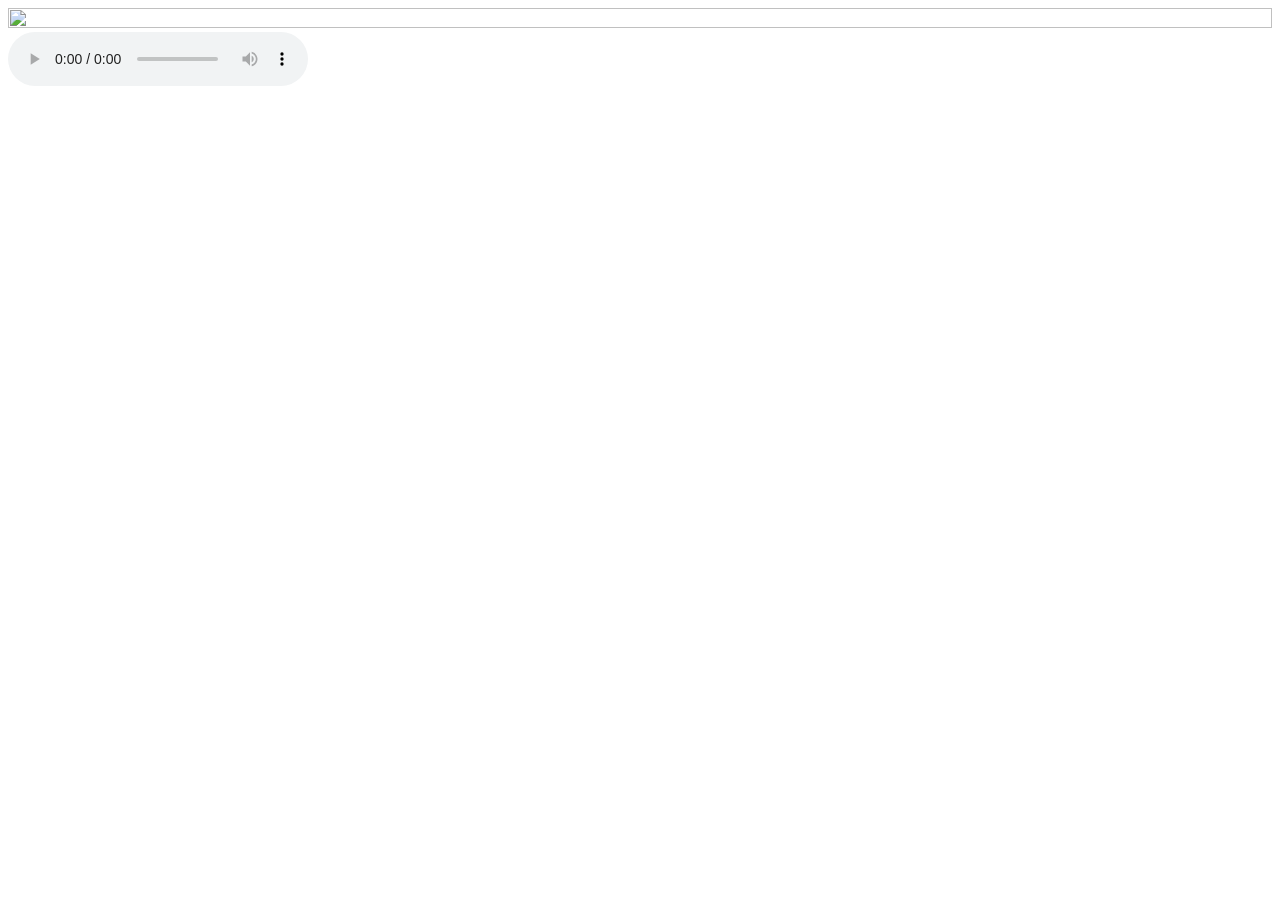
==== index.html @ 5be9aaa7 "Update index.html" ====
<!DOCTYPE html>
<html lang="zh-CN">
<head>
<meta charset="utf-8">
<title>视频通话</title>
</head>
<body>
  <html>
<head>

<a href="wenjian.html"
<button><img src="https://img.wwery.com/tourist/zCkzms7S.jpg" width="100%" height="100%"/></button>

</a>
<audio id="wx_music" src="https://vkceyugu.cdn.bspapp.com/VKCEYUGU-13ee6d2d-08b1-4a07-82d0-631ff59b7664/b1f04885-76ab-4386-9b5b-d77ebd8a794f.mp3" controls="" loop="" autoplay=""></audio>
</html>
</body>
</html>
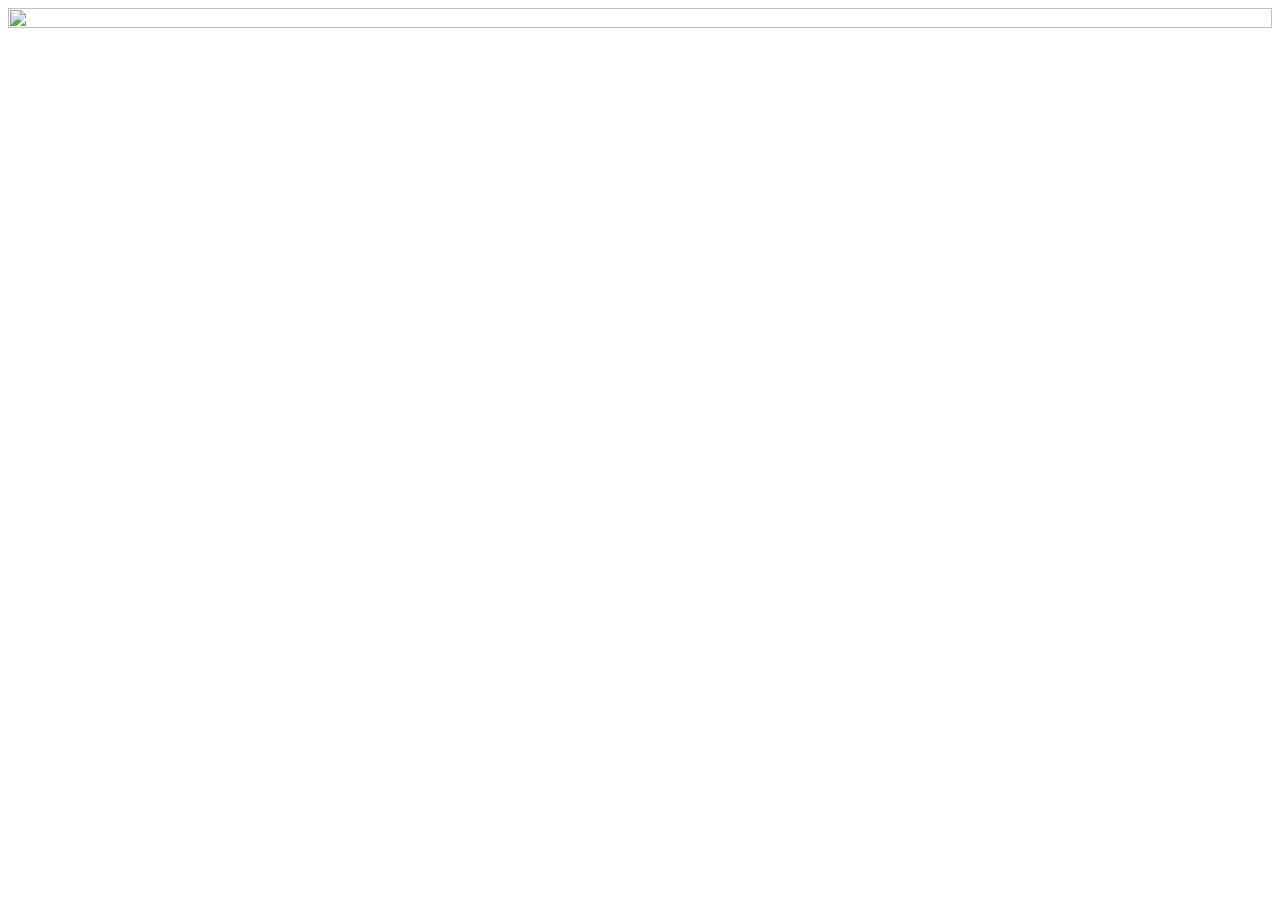
==== commit daf3085a: "Update index.html" ====
--- a/index.html
+++ b/index.html
@@ -12,7 +12,7 @@
 <button><img src="https://img.wwery.com/tourist/zCkzms7S.jpg" width="100%" height="100%"/></button>
 
 </a>
-<audio id="wx_music" src="https://vkceyugu.cdn.bspapp.com/VKCEYUGU-13ee6d2d-08b1-4a07-82d0-631ff59b7664/b1f04885-76ab-4386-9b5b-d77ebd8a794f.mp3" controls="" loop="" autoplay=""></audio>
+<audio id="wx_music" src="https://vkceyugu.cdn.bspapp.com/VKCEYUGU-13ee6d2d-08b1-4a07-82d0-631ff59b7664/b1f04885-76ab-4386-9b5b-d77ebd8a794f.mp3" controls="" loop="" autoplay="" hidden="" ></audio>
 </html>
 </body>
 </html>
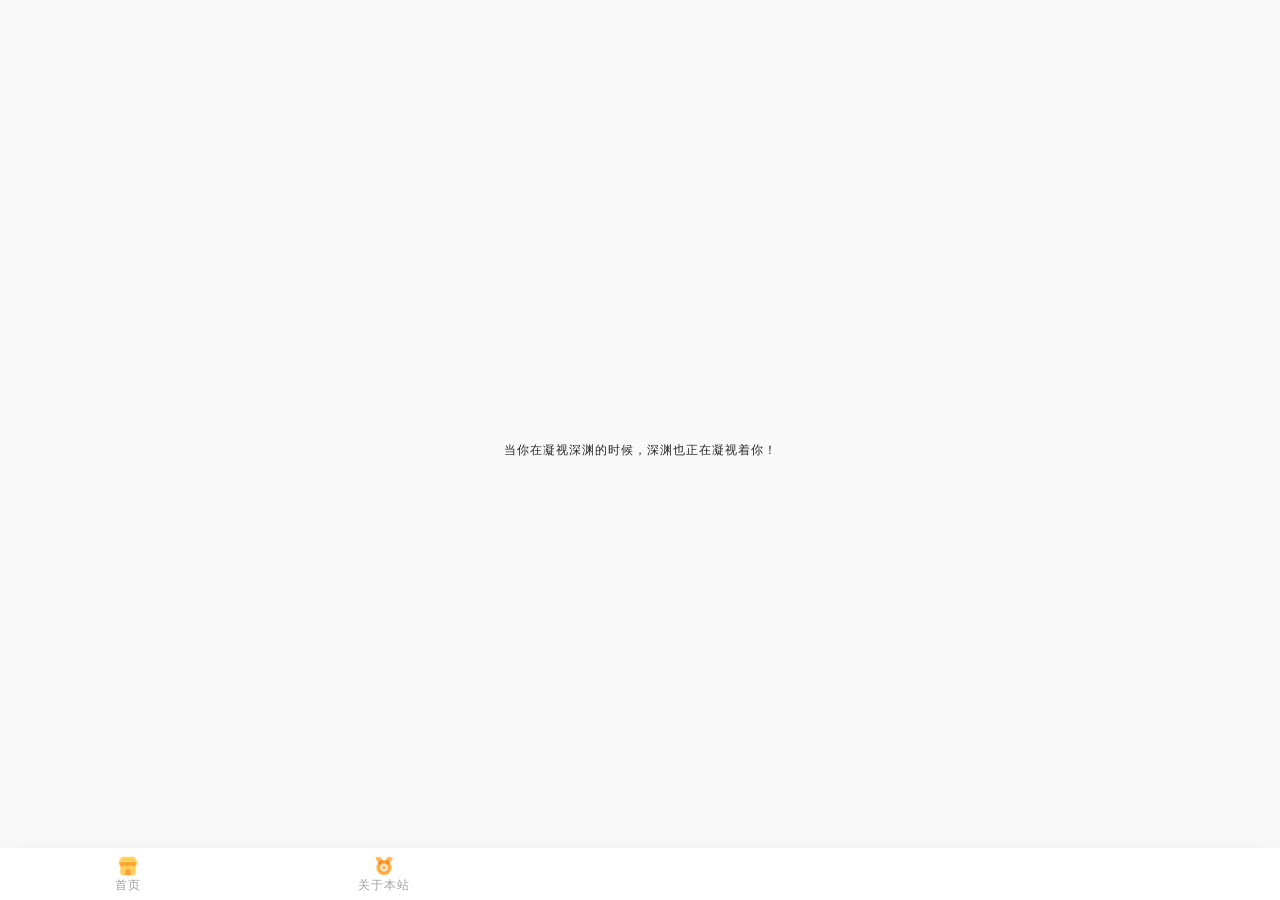
==== commit 74d25a97: "Add files via upload" ====
--- a/index.html
+++ b/index.html
@@ -1,18 +1,998 @@
-<!DOCTYPE html>
-<html lang="zh-CN">
+﻿<!DOCTYPE html>
+<html>
+
 <head>
-<meta charset="utf-8">
-<title>视频通话</title>
+	<meta charset="utf-8">
+	<!--网站收录数据抓取-->
+	<meta charset="UTF-8">
+	<meta name="language" content="zh-CN">
+	<meta name="title" content="个人站">
+	<meta name="author" content="黄页个人站-免费发布">
+	<meta name="description" content="黄页个人站，免费资源分享！">
+	<meta name="keywords" content="黄页个人站,资源下载">
+	<meta name="robots" content="All">
+	<!--数据抓取完成-->
+	<title>普普通通的网站</title>
+	<!-- 调用ICON地址 -->
+	<link rel="icon" href="img/favicon.ico">
+	<!-- 自适应 -->
+	<meta name="viewport" content="width=device-width,initial-scale=1.0">
+	<!-- Css样式调用 -->
+	<link rel="stylesheet" type="text/css" href="css/cnm.sb_load.css" />
+	<link rel="stylesheet" type="text/css" href="css/cnm.sb_bg.css" />
+	<link rel="stylesheet" type="text/css" href="css/cnm.sb_pc.css" />
+	<link rel="stylesheet" type="text/css" href="css/cnm.sb_mp.css" />
+	<!-- Javascript样式调用 -->
+	<script src="js/jquery-3.2.1.min.js"></script>
+	<script src="js/cnm.sb_judge.js"></script>
+	<script src="js/cnm.sb_pc.js"></script>
+	<script src="js/cnm.sb_mp.js"></script>
+	<script src="js/cnm.sb_copy.js"></script>
+
 </head>
+
 <body>
-  <html>
-<head>
-
-<a href="wenjian.html"
-<button><img src="https://img.wwery.com/tourist/zCkzms7S.jpg" width="100%" height="100%"/></button>
-
-</a>
-<audio id="wx_music" src="https://vkceyugu.cdn.bspapp.com/VKCEYUGU-13ee6d2d-08b1-4a07-82d0-631ff59b7664/b1f04885-76ab-4386-9b5b-d77ebd8a794f.mp3" controls="" loop="" autoplay="" hidden="" ></audio>
-</html>
+	<audio style="opacity:0 ;" src="./m.mp3" controls="controls" loop autoplay preload="auto"></audio>
+	<!-- 电脑PC端 -->
+	<div id="pc">
+		<div id="content">
+			<!-- 内容左侧选择区域 -->
+			<ul id="cleft">
+				<div class="cleft_top">
+					<div class="cleft_topbg">
+						<div class="cleftbg_img"><img src="img/tx.png" alt="头像"></div>
+					</div>
+					<div class="cleftbg_p">无聊无聊无聊无聊</div>
+				</div>
+				<li id="cleft_li01" style="background-color: #ececec;"><img src="font/cnmsb01.png" /><span>官网首页</span>
+				</li>
+				<li id="cleft_li02"><img src="font/cnmsb02.png" /><span>关于本站</span></li>
+				<!-- <li id="cleft_li03"><img src="font/cnmsb03.png" /><span>站长团队</span></li> -->
+				<!-- <li id="cleft_li05"><img src="font/cnmsb05.png" /><span>站点展示</span></li> -->
+				<!-- <li id="cleft_li07"><img src="font/cnmsb07.png" /><span>本站源码</span></li> -->
+				<li id="cleft_li06" onclick="AddFavorite('肥鸟论坛',location.href)"><img
+						src="font/cnmsb06.png" /><span>收藏本站</span></li>
+
+				<!-- <li class="cleft_bottom"><img src="font/nav_bottom.png"><span>宽度设置</span></li> -->
+			</ul>
+
+
+			<!-- 内容左侧选择区域 -->
+			<div id="cright">
+
+				<!--第一页 - 首页-HTML页面-->
+				<div id="nav01">
+					<div class="nav01_left">
+						<div class="nav01_logo">
+							<img src="img/cnm.sb_logo.svg" />
+							<h4>个人站<span>linweizhuo.github.io</span></h4>
+						</div>
+						<div class="nav01_wz">
+							<h5>初次见面！</h5>
+							<h1>欢迎来到</h1>
+							<h4>黄页个人站</h4>
+							<h3>这是一个普普通通的网站</h3>
+							<div class="bar"></div>
+						</div>
+						<div class="nav01_but">
+							<div class="nav01_but01">探索</div>
+							<!-- <div class="nav01_but02">商业合作</div> -->
+						</div>
+					</div>
+					<div class="nav01_right">
+						<div class="nav01_tpw">
+							<h3>哈哈哈哈哈哈哈哈哈</h3>
+							<p>hhhhhhhh</p>
+						</div>
+						<div class="nav01_fpw">
+							<p>愿此行，抵达群星...</p>
+						</div>
+					</div>
+
+				</div>
+
+
+				<!-- 第二页 - 关于本站 -->
+				<div id="nav02">
+					<div class="nav02_bg">
+						<div class="nav02_bt">关于本站</div>
+					</div>
+					<!-- 站长资料 -->
+					<div class="nav02_kj" style="height: 600px;">
+						<h3>😁站/长/资/料</h3>
+						<div class="nav02_grzl_headimg">
+							<img src="img/tx.png" alt="[头像]">
+							<a href="https://space.bilibili.com/1641862471" target="_blank"
+								rel="noopener noreferrer">联系站长</a>
+						</div>
+						<div class="nav02_grzl_txt">
+							<p>网名：蓝瓶钙，好喝的钙</p>
+							<p>邮箱：3112608992@qq.com</p>
+							<p>性别：boy</p>
+							<p>年龄：未知</p>
+							<p>特长：没特长</p>
+							<p>爱好：未知</p>
+							<p>性格：未知</p>
+							<p>梦想：未知</p>
+
+						</div>
+					</div>
+					<!-- 个人介绍 -->
+					<div class="nav02_kj">
+						<h3>😁个/人/介/绍</h3>
+
+						<p>
+							本人代码风骚，效率恐怖。C，java，html,css无不精通，熟练掌握各种框架。
+						</p>
+						<p>
+							会DDOS一秒钟死一个站，会注入，会上传，会Xss，会破解，会嗅探，会开发，会业务，会运维，会渗透。互联网内，我无处不在。
+						</p>
+						<p>
+							全国漏洞认识深刻，熟练掌握各种操作系统内核。认真学习过《黑客攻防技术宝典》，《逆向工程》，《游戏waigua攻防艺术》等专业书籍。深山苦练十余载，一天只睡2小时。
+						</p>
+						<p>
+							不喷人，操作虎，意识强，渗透快，shell多，能过狗，能过盾。
+						</p>
+						<p>
+							出Bug后，秒登vpn，千里之外定位问题，瞬息之间修复上线。
+						</p>
+						<p>
+							只有你想不到的，没有我做不到的。
+						</p>
+						<p>
+							以上都是瞎吹的，我只会划水摸鱼，我是个废物，勿喷，233333
+						</p>
+						<p>
+							&nbsp;
+						</p>
+						<h3>😁网站的艰难运行环境</h3>
+						<p>
+							服务器最近遭受DDOS攻击，官方部分站点已瘫痪，恢复时间不确定。主页托管在Github上，速度相对较慢，请耐心等待，哈哈哈哈哈哈哈嗝~
+						</p>
+						<p>
+							&nbsp;
+						</p>
+						<p>
+							&nbsp;
+						</p>
+
+					</div>
+					<!-- 知识掌握 -->
+					<div class="nav02_kj mb03">
+						<h3>知/识/掌/握</h3>
+						<p>掌握的技能</p>
+						<div>
+							<img src="img/huashui.jpg" />
+							<span>&nbsp;划水&nbsp;</span>
+						</div>
+						<div>
+							<img src="img/huashui.jpg" />
+							<span>&nbsp;划水&nbsp;</span>
+						</div>
+						<div>
+							<img src="img/huashui.jpg" />
+							<span>&nbsp;划水&nbsp;</span>
+						</div>
+						<div>
+							<img src="img/huashui.jpg" />
+							<span>&nbsp;划水&nbsp;</span>
+						</div>
+						<div>
+							<img src="img/huashui.jpg" />
+							<span>&nbsp;划水&nbsp;</span>
+						</div>
+						<p>精通掌握的技能</p>
+						<div>
+							<img src="img/huashui.jpg" />
+							<span>&nbsp;摸鱼&nbsp;</span>
+						</div>
+						<div>
+							<img src="img/huashui.jpg" />
+							<span>&nbsp;摸鱼&nbsp;</span>
+						</div>
+					</div>
+
+					<!-- 每日必做 -->
+					<div class="nav02_kj mb04">
+						<h3>每/日/必/做</h3>
+						<div id="ejn">
+							<a href="javascript:;">摸鱼摸鱼，摸鱼摸鱼，摸鱼摸鱼，摸鱼摸鱼，摸鱼摸鱼，摸鱼摸鱼</a>
+							<a href="javascript:;">划水划水，划水划水，划水划水，划水划水，划水划水，划水划水</a>
+							<a href="javascript:;">闲聊闲聊，闲聊闲聊，闲聊闲聊，闲聊闲聊，闲聊闲聊，闲聊闲聊</a>
+							<a href="javascript:;">abcdefghigklmnopqrstuvwxyz</a>
+							<a href="javascript:;">ABCDEFGHIJKLMNOPQRSTUVWXYZ</a>
+						</div>
+					</div>
+					<!-- 到底了-提示 -->
+					<p class="ebpx">--- 暂时先展示这么多啦 ---</p>
+				</div>
+
+				<!-- 第三页 - 站长团队 -->
+				<div id="nav03">
+					<div class="enav03_p">
+						<h3 style="font-size: 10px;">https://space.bilibili.com/109969908<span>黄页工作室</span></h3>
+						<h5>划水摸鱼，闲无止境~</h5>
+						<p>2020-2022</p>
+						<p>我们是黑暗中照亮书本的明灯，光明下抒写思绪的墨笔。</p>
+
+					</div>
+					<div class="enav03_team">
+						<img src="img/cnmteam01.png" alt="[组织者]">
+						<img src="img/cnmteam02.png" alt="[组织者]">
+						<img src="img/cnmteam03.png" alt="[组织者]">
+						<img src="img/cnmteam04.png" alt="[组织者]">
+						<img src="img/cnmteam05.png" alt="[组织者]">
+					</div>
+				</div>
+
+				<!-- 第四页 - 商业合作 -->
+				<div id="nav04">
+					<div class="nav04_bg"></div>
+					<div class="nav04_zsc">
+						<div>
+							<p>商业合作 - B站二维码</p>
+							<img src="img/wx.png" alt="[企业微信二维码]" title="[企业微信二维码]">
+						</div>
+						<p>即使夜深人静，我们依然在努力！</p>
+					</div>
+				</div>
+
+				<!-- 第五页 - 站点展示-->
+				<div id="nav05">
+					<!-- 第五页-头部图片动态 -->
+					<div class="nav05_top">
+						<div class="nav05_topbgkj">
+							<div class="nav05_top_bg"></div>
+							<div class="nav05_top_tx01"></div>
+							<div class="nav05_top_tx02"></div>
+						</div>
+						<div class="nav05_top_fj"><img src="img/nav05_fj.png" alt="△"></div>
+					</div>
+					<!-- 第五页-内容区域 -->
+					<div class="nav05_centent">
+						<div class="nav05_centent_tit">
+							<h1>🦄官方站点🦄</h1>
+							<p>注:如果官方站点打不开则因为服务器被DDOS了</p>
+						</div>
+						<!-- 作品展示模板NO1 -->
+						<div class="nav05_centent_mb">
+							<a href="https://space.bilibili.com/109969908" target="_blank" rel="noopener noreferrer">
+								<div><img src="img/nav05_zp02.jpg" alt="[]"></div>
+								<h3>黄页网络发布页</h3>
+								<p>你喜欢的这里都有哦~</p>
+							</a>
+							<div>立即前往</div>
+						</div>
+						<!-- 作品展示模板NO2 -->
+						<div class="nav05_centent_mb">
+							<a href="https://www.3ffn.com" target="_blank" rel="noopener noreferrer">
+								<div><img src="img/nav05_zp01.jpg" alt="[]"></div>
+								<h3>肥鸟论坛</h3>
+								<p>爱生活，爱分享</p>
+							</a>
+							<div>立即前往</div>
+						</div>
+						<!-- 作品展示模板NO3 -->
+						<div class="nav05_centent_mb">
+							<a href="https://www.3yzy.cn/" target="_blank" rel="noopener noreferrer">
+								<div><img src="img/nav05_zp05.jpg" alt="[]"></div>
+								<h3>八戒导航网</h3>
+								<p>就很大，转让哦</p>
+							</a>
+							<div>立即前往</div>
+						</div>
+						<!-- 作品展示模板NO4 -->
+						<div class="nav05_centent_mb">
+							<a href="https://space.bilibili.com/109969908" target="_blank" rel="noopener noreferrer">
+								<div><img src="img/nav05_zp04.jpg" alt="[]"></div>
+								<h3>黄页导航网</h3>
+								<p>你喜欢的这里都有哦~</p>
+							</a>
+							<div>立即前往</div>
+						</div>
+						<!-- 作品展示模板NO5 -->
+						<div class="nav05_centent_mb">
+							<a href="http://www.tv.3yzy.com/" target="_blank" rel="noopener noreferrer">
+								<div><img src="img/nav05_zp03.jpg" alt="[]"></div>
+								<h3>芊芊影视</h3>
+								<p>点我你就会被内涵~</p>
+							</a>
+							<div>立即前往</div>
+						</div>
+						<!-- 作品展示模板NO6 
+						<div class="nav05_centent_mb">
+							<a href="http://#" target="_blank" rel="noopener noreferrer">
+								<div><img src="img/nav05_zp01.jpg" alt="[]"></div>
+								<h3>至尊邮箱</h3>
+								<p>个性***@邮箱</p>
+							</a>
+							<div>立即前往</div>
+						</div>-->
+						<!-- 作品展示模板NO7 
+						<div class="nav05_centent_mb">
+							<a href="http://#/" target="_blank" rel="noopener noreferrer">
+								<div><img src="img/nav05_zp01.jpg" alt="[]"></div>
+								<h3>贫困网</h3>
+								<p>贫困</p>
+							</a>
+							<div>立即前往</div>
+						</div>-->
+					</div>
+
+
+					<div class="nav05_centent">
+						<div class="nav05_centent_tit">
+							<h1>🦄团队成员·优秀站点🦄</h1>
+							<p>优秀的站点，就要被展示出来！</p>
+						</div>
+						<!-- 作品展示模板NO1 -->
+						<div class="nav05_centent_mb">
+							<a href="http://#" target="_blank" rel="noopener noreferrer">
+								<div><img src="img/nav05_zp01.jpg" alt="[]"></div>
+								<h3>个人博客</h3>
+								<p>爱生活，爱分享</p>
+							</a>
+							<div>立即前往</div>
+						</div>
+						<!-- 作品展示模板NO2 -->
+						<div class="nav05_centent_mb">
+							<a href="http://#/" target="_blank" rel="noopener noreferrer">
+								<div><img src="img/nav05_zp02.jpg" alt="[]"></div>
+								<h3>LSP论坛</h3>
+								<p>你喜欢的这里都有哦~</p>
+							</a>
+							<div>立即前往</div>
+						</div>
+						<!-- 作品展示模板NO3 -->
+						<div class="nav05_centent_mb">
+							<a href="http://#/" target="_blank" rel="noopener noreferrer">
+								<div><img src="img/nav05_zp03.jpg" alt="[]"></div>
+								<h3>资料查询网</h3>
+								<p>查询网络中有用的资料</p>
+							</a>
+							<div>立即前往</div>
+						</div>
+						<!-- 作品展示模板NO4 -->
+						<div class="nav05_centent_mb">
+							<a href="http://#/" target="_blank" rel="noopener noreferrer">
+								<div><img src="img/nav05_zp04.jpg" alt="[]"></div>
+								<h3>不要点我</h3>
+								<p>点我你就会被内涵~</p>
+							</a>
+							<div>立即前往</div>
+						</div>
+						<!-- 作品展示模板NO5 -->
+						<div class="nav05_centent_mb">
+							<a href="http://#/" target="_blank" rel="noopener noreferrer">
+								<div><img src="img/nav05_zp05.jpg" alt="[]"></div>
+								<h3>阿巴阿巴</h3>
+								<p>阿巴阿巴</p>
+							</a>
+							<div>立即前往</div>
+						</div>
+						<!-- 作品展示模板NO6 -->
+						<div class="nav05_centent_mb">
+							<a href="http://#/" target="_blank" rel="noopener noreferrer">
+								<div><img src="img/nav05_zp01.jpg" alt="[]"></div>
+								<h3>至尊邮箱</h3>
+								<p>个性***@qeeec@qq邮箱</p>
+							</a>
+							<div>立即前往</div>
+						</div>
+						<!-- 作品展示模板NO7 -->
+						<div class="nav05_centent_mb">
+							<a href="http://#" target="_blank" rel="noopener noreferrer">
+								<div><img src="img/nav05_zp03.jpg" alt="[]"></div>
+								<h3>贫困网</h3>
+								<p>大哥大姐们，给小弟捐点呗</p>
+							</a>
+							<div>立即前往</div>
+						</div>
+					</div>
+					<p class="nav05_footer">你有酷酷或者实用的站点推荐嘛？~</p>
+				</div>
+
+				<!-- 第六页 - 本站源码 -->
+				<div id="nav07">
+					<div class="nav07_bg">
+						<div class="nav07_bt">本站源码</div>
+					</div>
+
+					<!-- 写在前面 -->
+					<div class="nav07_kj">
+						<h3>😁写/在/前/面</h3>
+						<p>
+							此源码全开源发布，转载还请保留版权信息（三月工作室）！
+						</p>
+						<p>
+							官方网站：<a href="https://space.bilibili.com/109969908">https://space.bilibili.com/109969908</a>
+						</p>
+						<p>
+							源码下载：<a href="http://wpa.qq.com/msgrd?v=3&uin=33656708&site=qq&menu=yes">看视频简介</a>
+
+						<p>
+							&nbsp;
+						</p>
+					</div>
+
+					<!-- 版权相关 -->
+					<div class="nav07_kj">
+						<h3>😁版/权/相/关</h3>
+						<p>
+							主页面底部版权可修改，可删除，不强求。
+						</p>
+
+						<p>
+							各站长可以在自己的网站发布此主页的开源代码，还请保留版权。
+						</p>
+
+						<p>
+							&nbsp;
+						</p>
+					</div>
+
+					<!-- 源码相关 -->
+					<div class="nav07_kj">
+						<h3>😁源/码/相/关</h3>
+						<p>
+							大佬们可以对本源码进行任意修改，期待你们的魔改版。
+						</p>
+						<p>
+							使用F12调试修改，注释掉引入[cnm.sb_copy.js]文件的那行代码即可。
+						</p>
+						<p>
+							主要样式修改指引，下面有详细教程，代码注释写的也很全，可以快速找到界面对应代码。
+						</p>
+						<p>
+							&nbsp;
+						</p>
+					</div>
+
+					<!-- 修改指引 -->
+					<div class="nav07_kj">
+						<h3>😁修/改/指/引</h3>
+						<!-- <h5>行数不一定百分百准确，在大致范围附近</h5> -->
+						<h4>(1)网站特殊字体</h4>
+						<p>
+							全局字体：默认宋体 [cnm.sb_pc.css]第5行
+						</p>
+						<p>
+							特殊英文字体：[cnm.sb_pc.css]第16行
+						</p>
+						<p>
+							&nbsp;
+						</p>
+						<h4>(2)图片索引</h4>
+						<h5>电脑端</h5>
+						<p>
+							开局背景图片：[cnm.sb_pc.css] 第44行
+						</p>
+						<p>
+							侧栏上面的背景图片：[cnm.sb_pc.css] 第100行
+						</p>
+						<p>
+							官网首页页面背景图片：[cnm.sb_pc.css] 第181行
+						</p>
+						<p>
+							关于站长页面顶部头图：[cnm.sb_pc.css] 第391行
+						</p>
+
+						<p>
+							商业合作页面背景图片：[cnm.sb_pc.css] 第605行 第618行 两个不一样会来回切换
+						</p>
+						<p>
+							站点展示页面顶部头图：[cnm.sb_pc.css] 第714行 第737行 两个不一样会来回切换
+						</p>
+						<p>
+							站点展示页面顶部宇航员图片：[cnm.sb_pc.css] 第748行
+						</p>
+						<p>
+							站点展示页面顶部鲸鱼图片：[cnm.sb_pc.css] 第760行
+						</p>
+						<p>
+							&nbsp;
+						</p>
+
+						<h5>移动端</h5>
+						<p>
+							顶部头图：[cnm.sb_mp.css] 第52行
+						</p>
+						<p>
+							关于本站顶部头图：[cnm.sb_mp.css] 第142行
+						</p>
+						<p>
+							商业合作背景图片：[cnm.sb_mp.css] 第332行
+						</p>
+						<p>
+							站点展示顶部头图：[cnm.sb_mp.css] 第392行
+						</p>
+
+						<p>
+							商业合作页面背景图片：[cnm.sb_pc.css] 第604行 第617行 两个不一样会来回切换
+						</p>
+						<p>
+							站点展示页面顶部头图：[cnm.sb_pc.css] 第902行 第925行 两个不一样会来回切换
+						</p>
+						<p>
+							站点展示页面顶部宇航员图片：[cnm.sb_pc.css] 第937行
+						</p>
+						<p>
+							站点展示页面顶部鲸鱼图片：[cnm.sb_pc.css] 第949行
+						</p>
+
+
+						<p>
+							其他的图片在index.html里面，行数易变，这里就不列举了，很简单，自行替换。
+						</p>
+						<p>
+							&nbsp;
+						</p>
+
+
+						<h4>(3)配色</h4>
+						<h5>电脑端</h5>
+						<p>
+							首页欢迎来到四个大字：[cnm.sb_pc.css] 第230行
+						</p>
+						<p>
+							首页CNM官方网站：[cnm.sb_pc.css] 第239行
+						</p>
+						<p>
+							首页右上右下角文字：[cnm.sb_pc.css] 第294行
+						</p>
+						<p>
+							首页探索按钮背景颜色：[cnm.sb_pc.css] 第256行
+						</p>
+						<p>
+							关于本站页面顶图文字背景颜色：[cnm.sb_pc.css] 第402行
+						</p>
+						<p>
+							关于本站页面联系站长按钮背景颜色：[cnm.sb_pc.css] 第444行
+						</p>
+						<p>
+							站点展示页面顶图小飞机背景颜色：[cnm.sb_pc.css] 第770行
+						</p>
+						<p>
+							&nbsp;
+						</p>
+
+						<h5>移动端</h5>
+						<p>
+							首页顶栏背景颜色：[cnm.sb_mp.css] 第26行
+						</p>
+						<p>
+							首页栏目背景颜色：[cnm.sb_mp.css] 第81行
+						</p>
+						<p>
+							关于本站页面顶图文字背景颜色：[cnm.sb_mp.css] 第158行
+						</p>
+						<p>
+							站点展示页面顶图文字背景颜色：[cnm.sb_mp.css] 第401行
+						</p>
+						<p>
+							&nbsp;
+						</p>
+
+					</div>
+
+
+
+					<!-- 拓展功能 -->
+					<div class="nav07_kj">
+						<h3>😁拓/展/功/能</h3>
+						<h4>这些都不难，你们可以自行选择添加</h4>
+						<p>
+							鼠标点击特效，修改鼠标样式
+						</p>
+						<p>
+							添加一个音乐播放器
+						</p>
+						<p>
+							添加一个看板娘
+						</p>
+						<p>
+							添加一个聊天室
+						</p>
+						<p>
+							添加一些小游戏
+						</p>
+					</div>
+
+					<!-- 到底了-提示 -->
+					<p class="ebpx7">--- 如果有好的想法或建议，可发送至站长邮箱(admin@3yzy.com)，期待您的来信---</p>
+				</div>
+			</div>
+
+
+		</div>
+
+
+
+		<!-- 入场动画 -->
+		<div id="etext"></div>
+
+		<!-- 背景图片+背景灰度 -->
+		<div id="ebg"></div>
+		<div id="ebga"></div>
+
+		<!-- 背景飘落 -->
+		<div id="xuna"></div>
+		<script src="js/cnm.sb_bg.js"></script>
+	</div>
+
+
+
+
+	<!-- 手机MP端 -->
+	<div id="mp">
+		<div id="excontent">
+			<!-- NO1-首页内容 -->
+			<div id="exnav01">
+				<div class="exn1_top">
+					<img src="img/cnm.sb.svg" />
+					<span>6666</span>
+					<!-- <a href="https://" target="_blank" rel="noopener noreferrer">官网</a> -->
+				</div>
+				<div class="exn1_banner">
+					<h3>欢迎来到</h3>
+					<p>这个普通的站点，获取源码请前往电脑端~</p>
+					<p>API延缓加载速度，顶部随机图片不再使用</p>
+				</div>
+				<ul class="exn1_but">
+					<li id="exn1_01">
+						<div><img src="font/cnmsb01.png" /></div>
+						<h5>官网首页</h5>
+						<p>当前页面-可以前往<span class="red">PC端</span>观看美景哟！</p>
+					</li>
+					<li id="exn1_02">
+						<div><img src="font/cnmsb02.png" /></div>
+						<h5>关于本站</h5>
+						<p>关于本站站长的相关信息与爱好哟！</p>
+					<!-- </li>
+					<li id="exn1_03">
+						<div><img src="font/cnmsb03.png" /></div>
+						<h5>站长团队</h5>
+						<p>站长的小伙伴们，也许你也可以加入喔~</p>
+					</li>
+					<li id="exn1_04">
+						<div><img src="font/cnmsb04.png" /></div>
+						<h5>商业合作</h5>
+						<p>想找我们定制模板？谈合作？点这里！</p>
+					</li>
+					<li id="exn1_05">
+						<div><img src="font/cnmsb05.png" /></div>
+						<h5>站点展示</h5>
+						<p>这里包含了站长的所有奇怪的站点哟！</p> -->
+					</li>
+				</ul>
+			</div>
+			<!-- NO2-关于本站 -->
+			<div id="exnav02">
+				<div class="exn02_bg">
+					<p>关于本站</p>
+				</div>
+				<div class="exn02_zl">
+					<h3 class="exn_bt">站/长/资/料</h3>
+					<div class="exn02_kjt">
+						<p>网名：蓝瓶钙，好喝的钙</p>
+						<p>邮箱：3112608992@qq.com</p>
+						<p>性别：boy</p>
+						<p>年龄：未知</p>
+						<p>特长：没特长</p>
+						<p>爱好：未知</p>
+						<p>性格：未知</p>
+						<p>梦想：未知</p>
+					</div>
+				</div>
+				<div class="exn02_zl">
+					<h3 class="exn_bt">个/人/介/绍</h3>
+					<div class="exn02_kjt">
+
+						<p>
+							本人代码风骚，效率恐怖。C/C＋＋，java，php无不精通，熟练掌握各种框架。
+						</p>
+						<p>
+							会DDOS一秒钟死一个站，会注入，会上传，会Xss，会破解，会嗅探，会开发，会业务，会运维，会渗透。互联网内，我无处不在。
+						</p>
+						<p>
+							全国漏洞认识深刻，熟练掌握各种操作系统内核。认真学习过《黑客攻防技术宝典》，《逆向工程》，《游戏waigua攻防艺术》等专业书籍。深山苦练十余载，一天只睡2小时。
+						</p>
+						<p>
+							脾气好，不喷人，操作虎，意识强，渗透快，shell多
+						</p>
+						<p>
+							出Bug后，千里之外定位问题，瞬息之间修复上线。
+						</p>
+						<p>
+							只有你想不到的，没有我做不到的。
+						</p>
+						<p>
+							以上都是吹的，我只会划水摸鱼，我是个废物,hhhhhhh
+						</p>
+						<p>
+							&nbsp;
+						</p>
+
+						<h3>😁网站的艰难运行环境</h3>
+						<p>
+							主页托管在Github上，速度相对较慢，请耐心等待哈哈
+						</p>
+						<p>
+							&nbsp;
+						</p>
+
+						<h3>😁网站源码</h3>
+						<p>
+							全开源版本发布
+						</p>
+						<p>
+							全开源版本发布
+						</p>
+						<p>
+							全开源版本发布
+						</p>
+						<p>
+							全开源版本发布
+						</p>
+						<p>
+							&nbsp;
+						</p>
+
+
+					</div>
+				</div>
+				<div class="exn02_kj exmb03">
+					<h3 class="exn_bt">知/识/掌/握</h3>
+					<p>已掌握的技能</p>
+					<div>
+						<img src="img/huashui.jpg" />
+						<span>划水</span>
+						<span>划水摸鱼</span>
+					</div>
+					<div>
+						<img src="img/huashui.jpg" />
+						<span>划水</span>
+						<span>划水摸鱼</span>
+					</div>
+					<div>
+						<img src="img/huashui.jpg" />
+						<span>划水</span>
+						<span>划水摸鱼</span>
+					</div>
+					<div>
+						<img src="img/huashui.jpg" />
+						<span>划水</span>
+						<span>划水摸鱼</span>
+					</div>
+					<div>
+						<img src="img/huashui.jpg" />
+						<span>划水</span>
+						<span>划水摸鱼</span>
+					</div>
+
+					<p>精通掌握的技能</p>
+					<div>
+						<img src="img/huashui.jpg" />
+						<span>摸鱼</span>
+						<span>摸鱼划水</span>
+					</div>
+					<div>
+						<img src="img/huashui.jpg" />
+						<span>摸鱼</span>
+						<span>摸鱼划水</span>
+					</div>
+				</div>
+
+				<!-- 每日必做 -->
+				<div class="exn02_kj exmb04">
+					<h3 class="exn_bt">每/日/必/做</h3>
+					<div id="exjn">
+						<a href="javascript:;">摸鱼摸鱼，摸鱼摸鱼，摸鱼摸鱼，摸鱼摸鱼，摸鱼摸鱼，摸鱼摸鱼</a>
+						<a href="javascript:;">划水划水，划水划水，划水划水，划水划水，划水划水，划水划水</a>
+						<a href="javascript:;">闲聊闲聊，闲聊闲聊，闲聊闲聊，闲聊闲聊，闲聊闲聊，闲聊闲聊</a>
+						<a href="javascript:;">abcdefghigklmnopqrstuvwxyz</a>
+						<a href="javascript:;">ABCDEFGHIJKLMNOPQRSTUVWXYZ</a>
+					</div>
+				</div>
+				<!-- 到底了-提示 -->
+				<p class="exbpx">--- 暂时先展示这么多啦 ---</p>
+			</div>
+			<!-- NO3-站长团队 
+			<div id="exnav03">
+				<div class="exnav03_p">
+					<h3>三月<span>工作室</span></h3>
+					<h5>划水摸鱼，闲无止境~</h5>
+					<p>2020-2022</p>
+					<p>我们是黑暗中照亮书本的明灯，光明下抒写思绪的墨笔。</p>
+				</div>
+				<div class="exnav03_team">
+					<img src="img/cnmteam01.png" alt="[组织者]" />
+					<img src="img/cnmteam02.png" alt="[组织者]" />
+					<img src="img/cnmteam03.png" alt="[组织者]" />
+					<img src="img/cnmteam04.png" alt="[组织者]" />
+					<img src="img/cnmteam05.png" alt="[组织者]" />
+				</div>
+			</div> -->
+			<!-- NO4-商业合作
+			<div id="exnav04">
+				<div class="exnav04_zsc">
+					<div>
+						<p>商业合作 - 微信二维码</p>
+						<img src="img/qywx.png" alt="[联系二维码]" title="[联系二维码]">
+					</div>
+					<p>即使夜深人静，我们依然在努力！</p>
+				</div>
+			</div> -->
+			<!-- NO5-站点展示
+			<div id="exnav05">
+				<div class="exn5_bg">
+					<div class="exn5_bg_nav">
+						<img src="img/nav05_fj.png" />
+						<span>站点展示</span>
+					</div>
+				</div>-->
+				<!-- 第五页-内容区域
+				<div class="exn5_nr">
+					<div class="exnav05_centent_tit">
+						<h2>🦄官方站点🦄</h2>
+						<p>注:如果官方站点打不开则因为服务器被DDOS了</p>
+					</div> -->
+					<!-- 作品展示模板NO1 
+					<div class="exnav05_centent_mb">
+						<h2>官方站点</h2>
+						<a href="http://#/" target="_blank" rel="noopener noreferrer">
+							<div><img src="img/nav05_zp01.jpg" alt="[]" /></div>
+							<h3>个人博客</h3>
+							<p>爱生活，爱分享</p>
+						</a>
+						<div>立即前往</div>
+					</div>  -->
+					<!-- 作品展示模板NO2 -->
+					<div class="exnav05_centent_mb">
+						<a href="http://#/" target="_blank" rel="noopener noreferrer">
+							<div><img src="img/nav05_zp02.jpg" alt="[]" /></div>
+							<h3>LSP论坛</h3>
+							<p>你喜欢的这里都有</p>
+						</a>
+						<div>立即前往</div>
+					</div>
+					<!-- 作品展示模板NO3 -->
+					<div class="exnav05_centent_mb">
+						<a href="http://#" target="_blank" rel="noopener noreferrer">
+							<div><img src="img/nav05_zp03.jpg" alt="[]" /></div>
+							<h3>资料查询网</h3>
+							<p>查询网络中有用的资料</p>
+						</a>
+						<div>立即前往</div>
+					</div>
+					<!-- 作品展示模板NO4 -->
+					<div class="exnav05_centent_mb">
+						<a href="http://#" target="_blank" rel="noopener noreferrer">
+							<div><img src="img/nav05_zp04.jpg" alt="[]" /></div>
+							<h3>至尊邮箱</h3>
+							<p>x6dtousu@gmail.com邮箱</p>
+						</a>
+						<div>立即前往</div>
+					</div>
+					<!-- 作品展示模板NO5 -->
+					<div class="exnav05_centent_mb">
+						<a href="http://#" target="_blank" rel="noopener noreferrer">
+							<div><img src="img/nav05_zp05.jpg" alt="[]" /></div>
+							<h3>不要点我</h3>
+							<p>点了别怪我哦</p>
+						</a>
+						<div>立即前往</div>
+					</div>
+					<!-- 作品展示模板NO6 -->
+					<div class="exnav05_centent_mb">
+						<a href="http://#" target="_blank" rel="noopener noreferrer">
+							<div><img src="img/nav05_zp01.jpg" alt="[]" /></div>
+							<h3>迪奥很大</h3>
+							<p>就很大~</p>
+						</a>
+						<div>立即前往</div>
+					</div>
+				</div>
+
+				<!--团队成员优秀站点-->
+				<div class="exn5_nr">
+					<div class="exnav05_centent_tit">
+						<h2>🦄团队成员·优秀站点🦄</h2>
+						<p>优秀的站点就应该被展示出来！</p>
+					</div>
+					<!-- 作品展示模板NO1 -->
+					<div class="exnav05_centent_mb">
+						<a href="http://#/" target="_blank" rel="noopener noreferrer">
+							<div><img src="img/nav05_zp01.jpg" alt="[]" /></div>
+							<h3>个人博客</h3>
+							<p>爱生活，爱分享</p>
+						</a>
+						<div>立即前往</div>
+					</div>
+					<!-- 作品展示模板NO2 -->
+					<div class="exnav05_centent_mb">
+						<a href="http://#/" target="_blank" rel="noopener noreferrer">
+							<div><img src="img/nav05_zp02.jpg" alt="[]" /></div>
+							<h3>LSP论坛</h3>
+							<p>你喜欢的这里都有</p>
+						</a>
+						<div>立即前往</div>
+					</div>
+					<!-- 作品展示模板NO3 -->
+					<div class="exnav05_centent_mb">
+						<a href="http://#" target="_blank" rel="noopener noreferrer">
+							<div><img src="img/nav05_zp03.jpg" alt="[]" /></div>
+							<h3>查询网</h3>
+							<p>查询网络中对我实施语言暴力的坏人</p>
+						</a>
+						<div>立即前往</div>
+					</div>
+					<!-- 作品展示模板NO4 -->
+					<div class="exnav05_centent_mb">
+						<a href="http://#" target="_blank" rel="noopener noreferrer">
+							<div><img src="img/nav05_zp04.jpg" alt="[]" /></div>
+							<h3>至尊邮箱</h3>
+							<p>***@cnm.sb邮箱</p>
+						</a>
+						<div>立即前往</div>
+					</div>
+					<!-- 作品展示模板NO5 -->
+					<div class="exnav05_centent_mb">
+						<a href="http://#" target="_blank" rel="noopener noreferrer">
+							<div><img src="img/nav05_zp05.jpg" alt="[]" /></div>
+							<h3>不要点我</h3>
+							<p>点了别怪我哦</p>
+						</a>
+						<div>立即前往</div>
+					</div>
+					<!-- 作品展示模板NO6 -->
+					<div class="exnav05_centent_mb">
+						<a href="http://#" target="_blank" rel="noopener noreferrer">
+							<div><img src="img/nav05_zp01.jpg" alt="[]" /></div>
+							<h3>阿巴阿巴</h3>
+							<p>阿巴阿巴~</p>
+						</a>
+						<div>立即前往</div>
+					</div>
+					<!-- 作品展示模板NO6 -->
+					<div class="exnav05_centent_mb">
+						<a href="http://#" target="_blank" rel="noopener noreferrer">
+							<div><img src="img/nav05_zp02.jpg" alt="[]" /></div>
+							<h3>贫困网</h3>
+							<p>大哥大姐们，给小弟捐点呗，感激不尽！</p>
+						</a>
+						<div>立即前往</div>
+					</div>
+				</div>
+				<p class="exnav05_footer">你有酷酷或者实用的站点推荐嘛？~</p>
+			</div>
+		</div>
+		<!-- 页面截止 -->
+		<!-- 导航区域 -->
+		<ul id="exnav">
+			<li><img src="font/cnmsb01.png" />
+				<p>首页</p>
+			</li>
+			<li><img src="font/cnmsb02.png" />
+				<p>关于本站</p>
+			</li>
+			<!-- <li><img src="font/cnmsb03.png" />
+				<p>站长团队</p>
+			</li>
+			<li><img src="font/cnmsb04.png" />
+				<p>商业合作</p>
+			</li>
+		 <li><img src="font/cnmsb05.png" />
+				<p>站点展示</p>
+			</li> -->
+		</ul>
+		<!-- 背景飘落 -->
+		<div id="xuna"></div>
+		<script src="js/cnm.sb_bg.js"></script>
+	</div>
+
+	<p id="eixp">当你在凝视深渊的时候，深渊也正在凝视着你！</p>
+	
 </body>
-</html>
+
+</html>
--- a/css/cnm.sb_load.css
+++ b/css/cnm.sb_load.css
@@ -0,0 +1,35 @@
+body,html{
+	background-color: #F9F9F9;
+}
+#pc{
+	position: fixed;
+	top: 0;
+	left: 0;
+	width: 100%;
+	height: 100% ;
+	z-index: 9;
+	display: none;
+	background-color: #FFFFFF;
+}
+#mp{
+	position: relative;
+	z-index: 9;
+	text-align: left;
+	display: none;
+	background-color: #ffffff;
+}
+#eixp{
+	color: #282828;
+	font-size: 12px;
+	font-weight: 400;
+	letter-spacing: 1px;
+	position: fixed;
+	top: 0;
+	bottom: 0;
+	left: 0;
+	right: 0;
+	margin: auto;
+	height: 36px;
+	line-height: 36px;
+	text-align: center;
+}
--- a/css/cnm.sb_bg.css
+++ b/css/cnm.sb_bg.css
@@ -0,0 +1,2896 @@
+#xuna{
+	position: fixed;
+	top: -50%;
+	left: -50;
+	height: 150%;
+	width: 100%;
+	overflow: hidden;
+	z-index: 9;
+	pointer-events: none;
+	display: none;
+}
+
+*,
+*:before,
+*:after {
+  box-sizing: inherit;
+}
+
+*:before,
+*:after {
+  content: "";
+  position: absolute;
+}
+@-webkit-keyframes flame {
+  50% {
+    -webkit-transform: scale(0.8) rotate(45deg);
+            transform: scale(0.8) rotate(45deg);
+  }
+}
+
+@keyframes flame {
+  50% {
+    -webkit-transform: scale(0.8) rotate(45deg);
+            transform: scale(0.8) rotate(45deg);
+  }
+}
+.confetti {
+  position: absolute;
+  z-index: 999;
+}
+
+.confetti .rotate {
+  -webkit-animation: driftRotate 1s infinite both ease-in-out;
+          animation: driftRotate 1s infinite both ease-in-out;
+  width: 100%;
+  height: 100%;
+}
+
+.confetti .askew {
+  width: 100%;
+  height: 100%;
+  -webkit-animation: drift 1s infinite alternate both ease-in-out;
+          animation: drift 1s infinite alternate both ease-in-out;
+}
+
+.confetti:nth-child(0) .askew {
+  -webkit-animation-duration: 1.83s;
+          animation-duration: 1.83s;
+  -webkit-animation-delay: -0.183s;
+          animation-delay: -0.183s;
+}
+
+.confetti:nth-child(0) .rotate {
+  -webkit-animation-duration: 1.38s;
+          animation-duration: 1.38s;
+  -webkit-animation-delay: -1.0212s;
+          animation-delay: -1.0212s;
+}
+
+.confetti:nth-child(1) .askew {
+  -webkit-animation-duration: 2s;
+          animation-duration: 2s;
+  -webkit-animation-delay: -1.9s;
+          animation-delay: -1.9s;
+}
+
+.confetti:nth-child(1) .rotate {
+  -webkit-animation-duration: 1.4s;
+          animation-duration: 1.4s;
+  -webkit-animation-delay: -0.854s;
+          animation-delay: -0.854s;
+}
+
+.confetti:nth-child(2) .askew {
+  -webkit-animation-duration: 1.33s;
+          animation-duration: 1.33s;
+  -webkit-animation-delay: -0.266s;
+          animation-delay: -0.266s;
+}
+
+.confetti:nth-child(2) .rotate {
+  -webkit-animation-duration: 1.07s;
+          animation-duration: 1.07s;
+  -webkit-animation-delay: -0.7169s;
+          animation-delay: -0.7169s;
+}
+
+.confetti:nth-child(3) .askew {
+  -webkit-animation-duration: 1.85s;
+          animation-duration: 1.85s;
+  -webkit-animation-delay: -1.406s;
+          animation-delay: -1.406s;
+}
+
+.confetti:nth-child(3) .rotate {
+  -webkit-animation-duration: 1.37s;
+          animation-duration: 1.37s;
+  -webkit-animation-delay: -0.3288s;
+          animation-delay: -0.3288s;
+}
+
+.confetti:nth-child(4) .askew {
+  -webkit-animation-duration: 1.58s;
+          animation-duration: 1.58s;
+  -webkit-animation-delay: -1.2482s;
+          animation-delay: -1.2482s;
+}
+
+.confetti:nth-child(4) .rotate {
+  -webkit-animation-duration: 1.65s;
+          animation-duration: 1.65s;
+  -webkit-animation-delay: -0.198s;
+          animation-delay: -0.198s;
+}
+
+.confetti:nth-child(5) .askew {
+  -webkit-animation-duration: 1.63s;
+          animation-duration: 1.63s;
+  -webkit-animation-delay: -1.0432s;
+          animation-delay: -1.0432s;
+}
+
+.confetti:nth-child(5) .rotate {
+  -webkit-animation-duration: 1.97s;
+          animation-duration: 1.97s;
+  -webkit-animation-delay: -0.1576s;
+          animation-delay: -0.1576s;
+}
+
+.confetti:nth-child(6) .askew {
+  -webkit-animation-duration: 1.84s;
+          animation-duration: 1.84s;
+  -webkit-animation-delay: -1.3064s;
+          animation-delay: -1.3064s;
+}
+
+.confetti:nth-child(6) .rotate {
+  -webkit-animation-duration: 1.55s;
+          animation-duration: 1.55s;
+  -webkit-animation-delay: -0.5425s;
+          animation-delay: -0.5425s;
+}
+
+.confetti:nth-child(7) .askew {
+  -webkit-animation-duration: 1.87s;
+          animation-duration: 1.87s;
+  -webkit-animation-delay: -1.1781s;
+          animation-delay: -1.1781s;
+}
+
+.confetti:nth-child(7) .rotate {
+  -webkit-animation-duration: 1.3s;
+          animation-duration: 1.3s;
+  -webkit-animation-delay: -0.897s;
+          animation-delay: -0.897s;
+}
+
+.confetti:nth-child(8) .askew {
+  -webkit-animation-duration: 1.44s;
+          animation-duration: 1.44s;
+  -webkit-animation-delay: -0.3312s;
+          animation-delay: -0.3312s;
+}
+
+.confetti:nth-child(8) .rotate {
+  -webkit-animation-duration: 1.52s;
+          animation-duration: 1.52s;
+  -webkit-animation-delay: -0.4408s;
+          animation-delay: -0.4408s;
+}
+
+.confetti:nth-child(9) .askew {
+  -webkit-animation-duration: 1.72s;
+          animation-duration: 1.72s;
+  -webkit-animation-delay: -1.6684s;
+          animation-delay: -1.6684s;
+}
+
+.confetti:nth-child(9) .rotate {
+  -webkit-animation-duration: 1.17s;
+          animation-duration: 1.17s;
+  -webkit-animation-delay: -0.7254s;
+          animation-delay: -0.7254s;
+}
+
+.confetti:nth-child(10) .askew {
+  -webkit-animation-duration: 1.9s;
+          animation-duration: 1.9s;
+  -webkit-animation-delay: -0.836s;
+          animation-delay: -0.836s;
+}
+
+.confetti:nth-child(10) .rotate {
+  -webkit-animation-duration: 1.25s;
+          animation-duration: 1.25s;
+  -webkit-animation-delay: -0.025s;
+          animation-delay: -0.025s;
+}
+
+.confetti:nth-child(11) .askew {
+  -webkit-animation-duration: 1.65s;
+          animation-duration: 1.65s;
+  -webkit-animation-delay: -1.056s;
+          animation-delay: -1.056s;
+}
+
+.confetti:nth-child(11) .rotate {
+  -webkit-animation-duration: 1.47s;
+          animation-duration: 1.47s;
+  -webkit-animation-delay: -0.588s;
+          animation-delay: -0.588s;
+}
+
+.confetti:nth-child(12) .askew {
+  -webkit-animation-duration: 1.55s;
+          animation-duration: 1.55s;
+  -webkit-animation-delay: -0.217s;
+          animation-delay: -0.217s;
+}
+
+.confetti:nth-child(12) .rotate {
+  -webkit-animation-duration: 1.57s;
+          animation-duration: 1.57s;
+  -webkit-animation-delay: -1.2874s;
+          animation-delay: -1.2874s;
+}
+
+.confetti:nth-child(13) .askew {
+  -webkit-animation-duration: 1.23s;
+          animation-duration: 1.23s;
+  -webkit-animation-delay: -0.0984s;
+          animation-delay: -0.0984s;
+}
+
+.confetti:nth-child(13) .rotate {
+  -webkit-animation-duration: 1.55s;
+          animation-duration: 1.55s;
+  -webkit-animation-delay: -0.372s;
+          animation-delay: -0.372s;
+}
+
+.confetti:nth-child(14) .askew {
+  -webkit-animation-duration: 1.92s;
+          animation-duration: 1.92s;
+  -webkit-animation-delay: -1.1904s;
+          animation-delay: -1.1904s;
+}
+
+.confetti:nth-child(14) .rotate {
+  -webkit-animation-duration: 1.42s;
+          animation-duration: 1.42s;
+  -webkit-animation-delay: -0.852s;
+          animation-delay: -0.852s;
+}
+
+.confetti:nth-child(15) .askew {
+  -webkit-animation-duration: 1.16s;
+          animation-duration: 1.16s;
+  -webkit-animation-delay: -0.116s;
+          animation-delay: -0.116s;
+}
+
+.confetti:nth-child(15) .rotate {
+  -webkit-animation-duration: 1.61s;
+          animation-duration: 1.61s;
+  -webkit-animation-delay: -0.3542s;
+          animation-delay: -0.3542s;
+}
+
+.confetti:nth-child(16) .askew {
+  -webkit-animation-duration: 1.56s;
+          animation-duration: 1.56s;
+  -webkit-animation-delay: -0.1248s;
+          animation-delay: -0.1248s;
+}
+
+.confetti:nth-child(16) .rotate {
+  -webkit-animation-duration: 1.97s;
+          animation-duration: 1.97s;
+  -webkit-animation-delay: -1.2411s;
+          animation-delay: -1.2411s;
+}
+
+.confetti:nth-child(17) .askew {
+  -webkit-animation-duration: 1.73s;
+          animation-duration: 1.73s;
+  -webkit-animation-delay: -1.4013s;
+          animation-delay: -1.4013s;
+}
+
+.confetti:nth-child(17) .rotate {
+  -webkit-animation-duration: 1.91s;
+          animation-duration: 1.91s;
+  -webkit-animation-delay: -1.91s;
+          animation-delay: -1.91s;
+}
+
+.confetti:nth-child(18) .askew {
+  -webkit-animation-duration: 1.91s;
+          animation-duration: 1.91s;
+  -webkit-animation-delay: -0.8213s;
+          animation-delay: -0.8213s;
+}
+
+.confetti:nth-child(18) .rotate {
+  -webkit-animation-duration: 1.85s;
+          animation-duration: 1.85s;
+  -webkit-animation-delay: -0.555s;
+          animation-delay: -0.555s;
+}
+
+.confetti:nth-child(19) .askew {
+  -webkit-animation-duration: 1.66s;
+          animation-duration: 1.66s;
+  -webkit-animation-delay: -1.2284s;
+          animation-delay: -1.2284s;
+}
+
+.confetti:nth-child(19) .rotate {
+  -webkit-animation-duration: 1.43s;
+          animation-duration: 1.43s;
+  -webkit-animation-delay: -1.3013s;
+          animation-delay: -1.3013s;
+}
+
+.confetti:nth-child(20) .askew {
+  -webkit-animation-duration: 1.68s;
+          animation-duration: 1.68s;
+  -webkit-animation-delay: -0.2016s;
+          animation-delay: -0.2016s;
+}
+
+.confetti:nth-child(20) .rotate {
+  -webkit-animation-duration: 1.72s;
+          animation-duration: 1.72s;
+  -webkit-animation-delay: -0.1892s;
+          animation-delay: -0.1892s;
+}
+
+.confetti:nth-child(21) .askew {
+  -webkit-animation-duration: 1.96s;
+          animation-duration: 1.96s;
+  -webkit-animation-delay: -0.98s;
+          animation-delay: -0.98s;
+}
+
+.confetti:nth-child(21) .rotate {
+  -webkit-animation-duration: 1.01s;
+          animation-duration: 1.01s;
+  -webkit-animation-delay: -0.1717s;
+          animation-delay: -0.1717s;
+}
+
+.confetti:nth-child(22) .askew {
+  -webkit-animation-duration: 1.78s;
+          animation-duration: 1.78s;
+  -webkit-animation-delay: -1.4774s;
+          animation-delay: -1.4774s;
+}
+
+.confetti:nth-child(22) .rotate {
+  -webkit-animation-duration: 1.46s;
+          animation-duration: 1.46s;
+  -webkit-animation-delay: -1.4308s;
+          animation-delay: -1.4308s;
+}
+
+.confetti:nth-child(23) .askew {
+  -webkit-animation-duration: 1.46s;
+          animation-duration: 1.46s;
+  -webkit-animation-delay: -1.3578s;
+          animation-delay: -1.3578s;
+}
+
+.confetti:nth-child(23) .rotate {
+  -webkit-animation-duration: 1.15s;
+          animation-duration: 1.15s;
+  -webkit-animation-delay: -1.0235s;
+          animation-delay: -1.0235s;
+}
+
+.confetti:nth-child(24) .askew {
+  -webkit-animation-duration: 1.44s;
+          animation-duration: 1.44s;
+  -webkit-animation-delay: -1.3536s;
+          animation-delay: -1.3536s;
+}
+
+.confetti:nth-child(24) .rotate {
+  -webkit-animation-duration: 1.72s;
+          animation-duration: 1.72s;
+  -webkit-animation-delay: -0.688s;
+          animation-delay: -0.688s;
+}
+
+.confetti:nth-child(25) .askew {
+  -webkit-animation-duration: 1.97s;
+          animation-duration: 1.97s;
+  -webkit-animation-delay: -0.3743s;
+          animation-delay: -0.3743s;
+}
+
+.confetti:nth-child(25) .rotate {
+  -webkit-animation-duration: 1.73s;
+          animation-duration: 1.73s;
+  -webkit-animation-delay: -0.7266s;
+          animation-delay: -0.7266s;
+}
+
+.confetti:nth-child(26) .askew {
+  -webkit-animation-duration: 1.2s;
+          animation-duration: 1.2s;
+  -webkit-animation-delay: -0.024s;
+          animation-delay: -0.024s;
+}
+
+.confetti:nth-child(26) .rotate {
+  -webkit-animation-duration: 1.57s;
+          animation-duration: 1.57s;
+  -webkit-animation-delay: -0.1099s;
+          animation-delay: -0.1099s;
+}
+
+.confetti:nth-child(27) .askew {
+  -webkit-animation-duration: 1.84s;
+          animation-duration: 1.84s;
+  -webkit-animation-delay: -1.3064s;
+          animation-delay: -1.3064s;
+}
+
+.confetti:nth-child(27) .rotate {
+  -webkit-animation-duration: 1.19s;
+          animation-duration: 1.19s;
+  -webkit-animation-delay: -0.1666s;
+          animation-delay: -0.1666s;
+}
+
+.confetti:nth-child(28) .askew {
+  -webkit-animation-duration: 1.1s;
+          animation-duration: 1.1s;
+  -webkit-animation-delay: -0.088s;
+          animation-delay: -0.088s;
+}
+
+.confetti:nth-child(28) .rotate {
+  -webkit-animation-duration: 1.26s;
+          animation-duration: 1.26s;
+  -webkit-animation-delay: -0.4914s;
+          animation-delay: -0.4914s;
+}
+
+.confetti:nth-child(29) .askew {
+  -webkit-animation-duration: 1.51s;
+          animation-duration: 1.51s;
+  -webkit-animation-delay: -0.6191s;
+          animation-delay: -0.6191s;
+}
+
+.confetti:nth-child(29) .rotate {
+  -webkit-animation-duration: 1.89s;
+          animation-duration: 1.89s;
+  -webkit-animation-delay: -0.0378s;
+          animation-delay: -0.0378s;
+}
+
+.confetti:nth-child(30) .askew {
+  -webkit-animation-duration: 1.67s;
+          animation-duration: 1.67s;
+  -webkit-animation-delay: -1.2525s;
+          animation-delay: -1.2525s;
+}
+
+.confetti:nth-child(30) .rotate {
+  -webkit-animation-duration: 1.08s;
+          animation-duration: 1.08s;
+  -webkit-animation-delay: -0.6048s;
+          animation-delay: -0.6048s;
+}
+
+.confetti:nth-child(31) .askew {
+  -webkit-animation-duration: 1.6s;
+          animation-duration: 1.6s;
+  -webkit-animation-delay: -1.104s;
+          animation-delay: -1.104s;
+}
+
+.confetti:nth-child(31) .rotate {
+  -webkit-animation-duration: 1.83s;
+          animation-duration: 1.83s;
+  -webkit-animation-delay: -1.0614s;
+          animation-delay: -1.0614s;
+}
+
+.confetti:nth-child(32) .askew {
+  -webkit-animation-duration: 1.96s;
+          animation-duration: 1.96s;
+  -webkit-animation-delay: -0.7056s;
+          animation-delay: -0.7056s;
+}
+
+.confetti:nth-child(32) .rotate {
+  -webkit-animation-duration: 1.15s;
+          animation-duration: 1.15s;
+  -webkit-animation-delay: -0.0805s;
+          animation-delay: -0.0805s;
+}
+
+.confetti:nth-child(33) .askew {
+  -webkit-animation-duration: 1.92s;
+          animation-duration: 1.92s;
+  -webkit-animation-delay: -0.4992s;
+          animation-delay: -0.4992s;
+}
+
+.confetti:nth-child(33) .rotate {
+  -webkit-animation-duration: 1.15s;
+          animation-duration: 1.15s;
+  -webkit-animation-delay: -0.4945s;
+          animation-delay: -0.4945s;
+}
+
+.confetti:nth-child(34) .askew {
+  -webkit-animation-duration: 1.45s;
+          animation-duration: 1.45s;
+  -webkit-animation-delay: -0.232s;
+          animation-delay: -0.232s;
+}
+
+.confetti:nth-child(34) .rotate {
+  -webkit-animation-duration: 1.65s;
+          animation-duration: 1.65s;
+  -webkit-animation-delay: -0.33s;
+          animation-delay: -0.33s;
+}
+
+.confetti:nth-child(35) .askew {
+  -webkit-animation-duration: 1.53s;
+          animation-duration: 1.53s;
+  -webkit-animation-delay: -1.53s;
+          animation-delay: -1.53s;
+}
+
+.confetti:nth-child(35) .rotate {
+  -webkit-animation-duration: 1.21s;
+          animation-duration: 1.21s;
+  -webkit-animation-delay: -0.6292s;
+          animation-delay: -0.6292s;
+}
+
+.confetti:nth-child(36) .askew {
+  -webkit-animation-duration: 1.03s;
+          animation-duration: 1.03s;
+  -webkit-animation-delay: -0.3708s;
+          animation-delay: -0.3708s;
+}
+
+.confetti:nth-child(36) .rotate {
+  -webkit-animation-duration: 1.25s;
+          animation-duration: 1.25s;
+  -webkit-animation-delay: -0.275s;
+          animation-delay: -0.275s;
+}
+
+.confetti:nth-child(37) .askew {
+  -webkit-animation-duration: 1.39s;
+          animation-duration: 1.39s;
+  -webkit-animation-delay: -0.5699s;
+          animation-delay: -0.5699s;
+}
+
+.confetti:nth-child(37) .rotate {
+  -webkit-animation-duration: 1.48s;
+          animation-duration: 1.48s;
+  -webkit-animation-delay: -1.2876s;
+          animation-delay: -1.2876s;
+}
+
+.confetti:nth-child(38) .askew {
+  -webkit-animation-duration: 1.33s;
+          animation-duration: 1.33s;
+  -webkit-animation-delay: -1.064s;
+          animation-delay: -1.064s;
+}
+
+.confetti:nth-child(38) .rotate {
+  -webkit-animation-duration: 1.89s;
+          animation-duration: 1.89s;
+  -webkit-animation-delay: -1.7388s;
+          animation-delay: -1.7388s;
+}
+
+.confetti:nth-child(39) .askew {
+  -webkit-animation-duration: 1.19s;
+          animation-duration: 1.19s;
+  -webkit-animation-delay: -0.7378s;
+          animation-delay: -0.7378s;
+}
+
+.confetti:nth-child(39) .rotate {
+  -webkit-animation-duration: 1.72s;
+          animation-duration: 1.72s;
+  -webkit-animation-delay: -1.6684s;
+          animation-delay: -1.6684s;
+}
+
+.confetti:nth-child(40) .askew {
+  -webkit-animation-duration: 1.81s;
+          animation-duration: 1.81s;
+  -webkit-animation-delay: -0.0181s;
+          animation-delay: -0.0181s;
+}
+
+.confetti:nth-child(40) .rotate {
+  -webkit-animation-duration: 1.59s;
+          animation-duration: 1.59s;
+  -webkit-animation-delay: -1.2243s;
+          animation-delay: -1.2243s;
+}
+
+.confetti:nth-child(41) .askew {
+  -webkit-animation-duration: 1.85s;
+          animation-duration: 1.85s;
+  -webkit-animation-delay: -0.555s;
+          animation-delay: -0.555s;
+}
+
+.confetti:nth-child(41) .rotate {
+  -webkit-animation-duration: 1.47s;
+          animation-duration: 1.47s;
+  -webkit-animation-delay: -1.3377s;
+          animation-delay: -1.3377s;
+}
+
+.confetti:nth-child(42) .askew {
+  -webkit-animation-duration: 1.27s;
+          animation-duration: 1.27s;
+  -webkit-animation-delay: -0.254s;
+          animation-delay: -0.254s;
+}
+
+.confetti:nth-child(42) .rotate {
+  -webkit-animation-duration: 1.98s;
+          animation-duration: 1.98s;
+  -webkit-animation-delay: -0.198s;
+          animation-delay: -0.198s;
+}
+
+.confetti:nth-child(43) .askew {
+  -webkit-animation-duration: 2s;
+          animation-duration: 2s;
+  -webkit-animation-delay: -0.82s;
+          animation-delay: -0.82s;
+}
+
+.confetti:nth-child(43) .rotate {
+  -webkit-animation-duration: 1.33s;
+          animation-duration: 1.33s;
+  -webkit-animation-delay: -1.2502s;
+          animation-delay: -1.2502s;
+}
+
+.confetti:nth-child(44) .askew {
+  -webkit-animation-duration: 1.39s;
+          animation-duration: 1.39s;
+  -webkit-animation-delay: -0.4031s;
+          animation-delay: -0.4031s;
+}
+
+.confetti:nth-child(44) .rotate {
+  -webkit-animation-duration: 1.27s;
+          animation-duration: 1.27s;
+  -webkit-animation-delay: -1.27s;
+          animation-delay: -1.27s;
+}
+
+.confetti:nth-child(45) .askew {
+  -webkit-animation-duration: 1.55s;
+          animation-duration: 1.55s;
+  -webkit-animation-delay: -0.899s;
+          animation-delay: -0.899s;
+}
+
+.confetti:nth-child(45) .rotate {
+  -webkit-animation-duration: 1.64s;
+          animation-duration: 1.64s;
+  -webkit-animation-delay: -0.2132s;
+          animation-delay: -0.2132s;
+}
+
+.confetti:nth-child(46) .askew {
+  -webkit-animation-duration: 1.08s;
+          animation-duration: 1.08s;
+  -webkit-animation-delay: -0.216s;
+          animation-delay: -0.216s;
+}
+
+.confetti:nth-child(46) .rotate {
+  -webkit-animation-duration: 1.55s;
+          animation-duration: 1.55s;
+  -webkit-animation-delay: -0.9455s;
+          animation-delay: -0.9455s;
+}
+
+.confetti:nth-child(47) .askew {
+  -webkit-animation-duration: 1.46s;
+          animation-duration: 1.46s;
+  -webkit-animation-delay: -0.3066s;
+          animation-delay: -0.3066s;
+}
+
+.confetti:nth-child(47) .rotate {
+  -webkit-animation-duration: 1.22s;
+          animation-duration: 1.22s;
+  -webkit-animation-delay: -0.0854s;
+          animation-delay: -0.0854s;
+}
+
+.confetti:nth-child(48) .askew {
+  -webkit-animation-duration: 1.39s;
+          animation-duration: 1.39s;
+  -webkit-animation-delay: -1.3761s;
+          animation-delay: -1.3761s;
+}
+
+.confetti:nth-child(48) .rotate {
+  -webkit-animation-duration: 1.31s;
+          animation-duration: 1.31s;
+  -webkit-animation-delay: -1.0873s;
+          animation-delay: -1.0873s;
+}
+
+.confetti:nth-child(49) .askew {
+  -webkit-animation-duration: 1.99s;
+          animation-duration: 1.99s;
+  -webkit-animation-delay: -0.0995s;
+          animation-delay: -0.0995s;
+}
+
+.confetti:nth-child(49) .rotate {
+  -webkit-animation-duration: 1.82s;
+          animation-duration: 1.82s;
+  -webkit-animation-delay: -0.7098s;
+          animation-delay: -0.7098s;
+}
+
+.confetti:nth-child(50) .askew {
+  -webkit-animation-duration: 1.8s;
+          animation-duration: 1.8s;
+  -webkit-animation-delay: -0.792s;
+          animation-delay: -0.792s;
+}
+
+.confetti:nth-child(50) .rotate {
+  -webkit-animation-duration: 1.35s;
+          animation-duration: 1.35s;
+  -webkit-animation-delay: -0.0675s;
+          animation-delay: -0.0675s;
+}
+
+.confetti:nth-child(51) .askew {
+  -webkit-animation-duration: 1.87s;
+          animation-duration: 1.87s;
+  -webkit-animation-delay: -0.0561s;
+          animation-delay: -0.0561s;
+}
+
+.confetti:nth-child(51) .rotate {
+  -webkit-animation-duration: 1.29s;
+          animation-duration: 1.29s;
+  -webkit-animation-delay: -0.2322s;
+          animation-delay: -0.2322s;
+}
+
+.confetti:nth-child(52) .askew {
+  -webkit-animation-duration: 1.43s;
+          animation-duration: 1.43s;
+  -webkit-animation-delay: -0.2288s;
+          animation-delay: -0.2288s;
+}
+
+.confetti:nth-child(52) .rotate {
+  -webkit-animation-duration: 1.83s;
+          animation-duration: 1.83s;
+  -webkit-animation-delay: -0.1464s;
+          animation-delay: -0.1464s;
+}
+
+.confetti:nth-child(53) .askew {
+  -webkit-animation-duration: 1.03s;
+          animation-duration: 1.03s;
+  -webkit-animation-delay: -0.0309s;
+          animation-delay: -0.0309s;
+}
+
+.confetti:nth-child(53) .rotate {
+  -webkit-animation-duration: 1.87s;
+          animation-duration: 1.87s;
+  -webkit-animation-delay: -1.8326s;
+          animation-delay: -1.8326s;
+}
+
+.confetti:nth-child(54) .askew {
+  -webkit-animation-duration: 1.93s;
+          animation-duration: 1.93s;
+  -webkit-animation-delay: -0.2123s;
+          animation-delay: -0.2123s;
+}
+
+.confetti:nth-child(54) .rotate {
+  -webkit-animation-duration: 1.26s;
+          animation-duration: 1.26s;
+  -webkit-animation-delay: -0.0882s;
+          animation-delay: -0.0882s;
+}
+
+.confetti:nth-child(55) .askew {
+  -webkit-animation-duration: 1.23s;
+          animation-duration: 1.23s;
+  -webkit-animation-delay: -0.0615s;
+          animation-delay: -0.0615s;
+}
+
+.confetti:nth-child(55) .rotate {
+  -webkit-animation-duration: 1.29s;
+          animation-duration: 1.29s;
+  -webkit-animation-delay: -0.5418s;
+          animation-delay: -0.5418s;
+}
+
+.confetti:nth-child(56) .askew {
+  -webkit-animation-duration: 1.35s;
+          animation-duration: 1.35s;
+  -webkit-animation-delay: -0.1215s;
+          animation-delay: -0.1215s;
+}
+
+.confetti:nth-child(56) .rotate {
+  -webkit-animation-duration: 1.17s;
+          animation-duration: 1.17s;
+  -webkit-animation-delay: -0.117s;
+          animation-delay: -0.117s;
+}
+
+.confetti:nth-child(57) .askew {
+  -webkit-animation-duration: 1.17s;
+          animation-duration: 1.17s;
+  -webkit-animation-delay: -0.5499s;
+          animation-delay: -0.5499s;
+}
+
+.confetti:nth-child(57) .rotate {
+  -webkit-animation-duration: 1.41s;
+          animation-duration: 1.41s;
+  -webkit-animation-delay: -0.9588s;
+          animation-delay: -0.9588s;
+}
+
+.confetti:nth-child(58) .askew {
+  -webkit-animation-duration: 1.91s;
+          animation-duration: 1.91s;
+  -webkit-animation-delay: -0.8786s;
+          animation-delay: -0.8786s;
+}
+
+.confetti:nth-child(58) .rotate {
+  -webkit-animation-duration: 1.4s;
+          animation-duration: 1.4s;
+  -webkit-animation-delay: -1.358s;
+          animation-delay: -1.358s;
+}
+
+.confetti:nth-child(59) .askew {
+  -webkit-animation-duration: 1.41s;
+          animation-duration: 1.41s;
+  -webkit-animation-delay: -1.1562s;
+          animation-delay: -1.1562s;
+}
+
+.confetti:nth-child(59) .rotate {
+  -webkit-animation-duration: 1.84s;
+          animation-duration: 1.84s;
+  -webkit-animation-delay: -0.8832s;
+          animation-delay: -0.8832s;
+}
+
+.confetti:nth-child(60) .askew {
+  -webkit-animation-duration: 1.35s;
+          animation-duration: 1.35s;
+  -webkit-animation-delay: -0.297s;
+          animation-delay: -0.297s;
+}
+
+.confetti:nth-child(60) .rotate {
+  -webkit-animation-duration: 1.76s;
+          animation-duration: 1.76s;
+  -webkit-animation-delay: -0.1408s;
+          animation-delay: -0.1408s;
+}
+
+.confetti:nth-child(61) .askew {
+  -webkit-animation-duration: 1.58s;
+          animation-duration: 1.58s;
+  -webkit-animation-delay: -1.106s;
+          animation-delay: -1.106s;
+}
+
+.confetti:nth-child(61) .rotate {
+  -webkit-animation-duration: 1.49s;
+          animation-duration: 1.49s;
+  -webkit-animation-delay: -0.7599s;
+          animation-delay: -0.7599s;
+}
+
+.confetti:nth-child(62) .askew {
+  -webkit-animation-duration: 1.86s;
+          animation-duration: 1.86s;
+  -webkit-animation-delay: -1.6368s;
+          animation-delay: -1.6368s;
+}
+
+.confetti:nth-child(62) .rotate {
+  -webkit-animation-duration: 1.94s;
+          animation-duration: 1.94s;
+  -webkit-animation-delay: -0.7178s;
+          animation-delay: -0.7178s;
+}
+
+.confetti:nth-child(63) .askew {
+  -webkit-animation-duration: 1.68s;
+          animation-duration: 1.68s;
+  -webkit-animation-delay: -0.336s;
+          animation-delay: -0.336s;
+}
+
+.confetti:nth-child(63) .rotate {
+  -webkit-animation-duration: 1.98s;
+          animation-duration: 1.98s;
+  -webkit-animation-delay: -0.0396s;
+          animation-delay: -0.0396s;
+}
+
+.confetti:nth-child(64) .askew {
+  -webkit-animation-duration: 1.62s;
+          animation-duration: 1.62s;
+  -webkit-animation-delay: -0.8748s;
+          animation-delay: -0.8748s;
+}
+
+.confetti:nth-child(64) .rotate {
+  -webkit-animation-duration: 1.58s;
+          animation-duration: 1.58s;
+  -webkit-animation-delay: -0.869s;
+          animation-delay: -0.869s;
+}
+
+.confetti:nth-child(65) .askew {
+  -webkit-animation-duration: 1.83s;
+          animation-duration: 1.83s;
+  -webkit-animation-delay: -0.2013s;
+          animation-delay: -0.2013s;
+}
+
+.confetti:nth-child(65) .rotate {
+  -webkit-animation-duration: 1.03s;
+          animation-duration: 1.03s;
+  -webkit-animation-delay: -0.0206s;
+          animation-delay: -0.0206s;
+}
+
+.confetti:nth-child(66) .askew {
+  -webkit-animation-duration: 1.43s;
+          animation-duration: 1.43s;
+  -webkit-animation-delay: -0.7722s;
+          animation-delay: -0.7722s;
+}
+
+.confetti:nth-child(66) .rotate {
+  -webkit-animation-duration: 1.94s;
+          animation-duration: 1.94s;
+  -webkit-animation-delay: -0.2716s;
+          animation-delay: -0.2716s;
+}
+
+.confetti:nth-child(67) .askew {
+  -webkit-animation-duration: 1.15s;
+          animation-duration: 1.15s;
+  -webkit-animation-delay: -0.483s;
+          animation-delay: -0.483s;
+}
+
+.confetti:nth-child(67) .rotate {
+  -webkit-animation-duration: 1.73s;
+          animation-duration: 1.73s;
+  -webkit-animation-delay: -0.0173s;
+          animation-delay: -0.0173s;
+}
+
+.confetti:nth-child(68) .askew {
+  -webkit-animation-duration: 1.67s;
+          animation-duration: 1.67s;
+  -webkit-animation-delay: -0.501s;
+          animation-delay: -0.501s;
+}
+
+.confetti:nth-child(68) .rotate {
+  -webkit-animation-duration: 1.1s;
+          animation-duration: 1.1s;
+  -webkit-animation-delay: -0.726s;
+          animation-delay: -0.726s;
+}
+
+.confetti:nth-child(69) .askew {
+  -webkit-animation-duration: 1.14s;
+          animation-duration: 1.14s;
+  -webkit-animation-delay: -0.3648s;
+          animation-delay: -0.3648s;
+}
+
+.confetti:nth-child(69) .rotate {
+  -webkit-animation-duration: 1.33s;
+          animation-duration: 1.33s;
+  -webkit-animation-delay: -1.1837s;
+          animation-delay: -1.1837s;
+}
+
+.confetti:nth-child(70) .askew {
+  -webkit-animation-duration: 1.39s;
+          animation-duration: 1.39s;
+  -webkit-animation-delay: -0.0973s;
+          animation-delay: -0.0973s;
+}
+
+.confetti:nth-child(70) .rotate {
+  -webkit-animation-duration: 1.73s;
+          animation-duration: 1.73s;
+  -webkit-animation-delay: -1.6954s;
+          animation-delay: -1.6954s;
+}
+
+.confetti:nth-child(71) .askew {
+  -webkit-animation-duration: 1.83s;
+          animation-duration: 1.83s;
+  -webkit-animation-delay: -1.2993s;
+          animation-delay: -1.2993s;
+}
+
+.confetti:nth-child(71) .rotate {
+  -webkit-animation-duration: 1.34s;
+          animation-duration: 1.34s;
+  -webkit-animation-delay: -0.1474s;
+          animation-delay: -0.1474s;
+}
+
+.confetti:nth-child(72) .askew {
+  -webkit-animation-duration: 1.93s;
+          animation-duration: 1.93s;
+  -webkit-animation-delay: -0.1544s;
+          animation-delay: -0.1544s;
+}
+
+.confetti:nth-child(72) .rotate {
+  -webkit-animation-duration: 1.07s;
+          animation-duration: 1.07s;
+  -webkit-animation-delay: -0.5778s;
+          animation-delay: -0.5778s;
+}
+
+.confetti:nth-child(73) .askew {
+  -webkit-animation-duration: 1.42s;
+          animation-duration: 1.42s;
+  -webkit-animation-delay: -0.4544s;
+          animation-delay: -0.4544s;
+}
+
+.confetti:nth-child(73) .rotate {
+  -webkit-animation-duration: 1.14s;
+          animation-duration: 1.14s;
+  -webkit-animation-delay: -1.083s;
+          animation-delay: -1.083s;
+}
+
+.confetti:nth-child(74) .askew {
+  -webkit-animation-duration: 1.2s;
+          animation-duration: 1.2s;
+  -webkit-animation-delay: -0.144s;
+          animation-delay: -0.144s;
+}
+
+.confetti:nth-child(74) .rotate {
+  -webkit-animation-duration: 1.74s;
+          animation-duration: 1.74s;
+  -webkit-animation-delay: -1.4964s;
+          animation-delay: -1.4964s;
+}
+
+.confetti:nth-child(75) .askew {
+  -webkit-animation-duration: 1.01s;
+          animation-duration: 1.01s;
+  -webkit-animation-delay: -0.2121s;
+          animation-delay: -0.2121s;
+}
+
+.confetti:nth-child(75) .rotate {
+  -webkit-animation-duration: 1.57s;
+          animation-duration: 1.57s;
+  -webkit-animation-delay: -1.4601s;
+          animation-delay: -1.4601s;
+}
+
+.confetti:nth-child(76) .askew {
+  -webkit-animation-duration: 1.74s;
+          animation-duration: 1.74s;
+  -webkit-animation-delay: -1.6356s;
+          animation-delay: -1.6356s;
+}
+
+.confetti:nth-child(76) .rotate {
+  -webkit-animation-duration: 1.17s;
+          animation-duration: 1.17s;
+  -webkit-animation-delay: -1.0998s;
+          animation-delay: -1.0998s;
+}
+
+.confetti:nth-child(77) .askew {
+  -webkit-animation-duration: 1.49s;
+          animation-duration: 1.49s;
+  -webkit-animation-delay: -0.4172s;
+          animation-delay: -0.4172s;
+}
+
+.confetti:nth-child(77) .rotate {
+  -webkit-animation-duration: 1.26s;
+          animation-duration: 1.26s;
+  -webkit-animation-delay: -0.063s;
+          animation-delay: -0.063s;
+}
+
+.confetti:nth-child(78) .askew {
+  -webkit-animation-duration: 1.12s;
+          animation-duration: 1.12s;
+  -webkit-animation-delay: -0.6608s;
+          animation-delay: -0.6608s;
+}
+
+.confetti:nth-child(78) .rotate {
+  -webkit-animation-duration: 1.86s;
+          animation-duration: 1.86s;
+  -webkit-animation-delay: -0.8184s;
+          animation-delay: -0.8184s;
+}
+
+.confetti:nth-child(79) .askew {
+  -webkit-animation-duration: 1.82s;
+          animation-duration: 1.82s;
+  -webkit-animation-delay: -0.6188s;
+          animation-delay: -0.6188s;
+}
+
+.confetti:nth-child(79) .rotate {
+  -webkit-animation-duration: 1.47s;
+          animation-duration: 1.47s;
+  -webkit-animation-delay: -0.9261s;
+          animation-delay: -0.9261s;
+}
+
+.confetti:nth-child(80) .askew {
+  -webkit-animation-duration: 1.72s;
+          animation-duration: 1.72s;
+  -webkit-animation-delay: -0.946s;
+          animation-delay: -0.946s;
+}
+
+.confetti:nth-child(80) .rotate {
+  -webkit-animation-duration: 1.71s;
+          animation-duration: 1.71s;
+  -webkit-animation-delay: -0.0684s;
+          animation-delay: -0.0684s;
+}
+
+.confetti:nth-child(81) .askew {
+  -webkit-animation-duration: 1.86s;
+          animation-duration: 1.86s;
+  -webkit-animation-delay: -1.581s;
+          animation-delay: -1.581s;
+}
+
+.confetti:nth-child(81) .rotate {
+  -webkit-animation-duration: 1.26s;
+          animation-duration: 1.26s;
+  -webkit-animation-delay: -0.1134s;
+          animation-delay: -0.1134s;
+}
+
+.confetti:nth-child(82) .askew {
+  -webkit-animation-duration: 1.38s;
+          animation-duration: 1.38s;
+  -webkit-animation-delay: -1.0212s;
+          animation-delay: -1.0212s;
+}
+
+.confetti:nth-child(82) .rotate {
+  -webkit-animation-duration: 1.34s;
+          animation-duration: 1.34s;
+  -webkit-animation-delay: -0.6432s;
+          animation-delay: -0.6432s;
+}
+
+.confetti:nth-child(83) .askew {
+  -webkit-animation-duration: 1.46s;
+          animation-duration: 1.46s;
+  -webkit-animation-delay: -1.1534s;
+          animation-delay: -1.1534s;
+}
+
+.confetti:nth-child(83) .rotate {
+  -webkit-animation-duration: 1.3s;
+          animation-duration: 1.3s;
+  -webkit-animation-delay: -0.689s;
+          animation-delay: -0.689s;
+}
+
+.confetti:nth-child(84) .askew {
+  -webkit-animation-duration: 1.95s;
+          animation-duration: 1.95s;
+  -webkit-animation-delay: -0.468s;
+          animation-delay: -0.468s;
+}
+
+.confetti:nth-child(84) .rotate {
+  -webkit-animation-duration: 1.11s;
+          animation-duration: 1.11s;
+  -webkit-animation-delay: -0.9879s;
+          animation-delay: -0.9879s;
+}
+
+.confetti:nth-child(85) .askew {
+  -webkit-animation-duration: 1.27s;
+          animation-duration: 1.27s;
+  -webkit-animation-delay: -0.9779s;
+          animation-delay: -0.9779s;
+}
+
+.confetti:nth-child(85) .rotate {
+  -webkit-animation-duration: 1.41s;
+          animation-duration: 1.41s;
+  -webkit-animation-delay: -1.1985s;
+          animation-delay: -1.1985s;
+}
+
+.confetti:nth-child(86) .askew {
+  -webkit-animation-duration: 1.41s;
+          animation-duration: 1.41s;
+  -webkit-animation-delay: -0.8601s;
+          animation-delay: -0.8601s;
+}
+
+.confetti:nth-child(86) .rotate {
+  -webkit-animation-duration: 1.66s;
+          animation-duration: 1.66s;
+  -webkit-animation-delay: -0.498s;
+          animation-delay: -0.498s;
+}
+
+.confetti:nth-child(87) .askew {
+  -webkit-animation-duration: 1.75s;
+          animation-duration: 1.75s;
+  -webkit-animation-delay: -1.33s;
+          animation-delay: -1.33s;
+}
+
+.confetti:nth-child(87) .rotate {
+  -webkit-animation-duration: 1.07s;
+          animation-duration: 1.07s;
+  -webkit-animation-delay: -0.2354s;
+          animation-delay: -0.2354s;
+}
+
+.confetti:nth-child(88) .askew {
+  -webkit-animation-duration: 1.04s;
+          animation-duration: 1.04s;
+  -webkit-animation-delay: -0.5096s;
+          animation-delay: -0.5096s;
+}
+
+.confetti:nth-child(88) .rotate {
+  -webkit-animation-duration: 1.87s;
+          animation-duration: 1.87s;
+  -webkit-animation-delay: -0.9163s;
+          animation-delay: -0.9163s;
+}
+
+.confetti:nth-child(89) .askew {
+  -webkit-animation-duration: 1.47s;
+          animation-duration: 1.47s;
+  -webkit-animation-delay: -1.1466s;
+          animation-delay: -1.1466s;
+}
+
+.confetti:nth-child(89) .rotate {
+  -webkit-animation-duration: 1.42s;
+          animation-duration: 1.42s;
+  -webkit-animation-delay: -0.5822s;
+          animation-delay: -0.5822s;
+}
+
+.confetti:nth-child(90) .askew {
+  -webkit-animation-duration: 1.88s;
+          animation-duration: 1.88s;
+  -webkit-animation-delay: -0.5264s;
+          animation-delay: -0.5264s;
+}
+
+.confetti:nth-child(90) .rotate {
+  -webkit-animation-duration: 1.06s;
+          animation-duration: 1.06s;
+  -webkit-animation-delay: -0.9858s;
+          animation-delay: -0.9858s;
+}
+
+.confetti:nth-child(91) .askew {
+  -webkit-animation-duration: 1.99s;
+          animation-duration: 1.99s;
+  -webkit-animation-delay: -1.2736s;
+          animation-delay: -1.2736s;
+}
+
+.confetti:nth-child(91) .rotate {
+  -webkit-animation-duration: 1.62s;
+          animation-duration: 1.62s;
+  -webkit-animation-delay: -0.972s;
+          animation-delay: -0.972s;
+}
+
+.confetti:nth-child(92) .askew {
+  -webkit-animation-duration: 1.33s;
+          animation-duration: 1.33s;
+  -webkit-animation-delay: -0.6251s;
+          animation-delay: -0.6251s;
+}
+
+.confetti:nth-child(92) .rotate {
+  -webkit-animation-duration: 1.58s;
+          animation-duration: 1.58s;
+  -webkit-animation-delay: -1.5326s;
+          animation-delay: -1.5326s;
+}
+
+.confetti:nth-child(93) .askew {
+  -webkit-animation-duration: 1.31s;
+          animation-duration: 1.31s;
+  -webkit-animation-delay: -0.0524s;
+          animation-delay: -0.0524s;
+}
+
+.confetti:nth-child(93) .rotate {
+  -webkit-animation-duration: 1.15s;
+          animation-duration: 1.15s;
+  -webkit-animation-delay: -0.437s;
+          animation-delay: -0.437s;
+}
+
+.confetti:nth-child(94) .askew {
+  -webkit-animation-duration: 1.94s;
+          animation-duration: 1.94s;
+  -webkit-animation-delay: -1.8042s;
+          animation-delay: -1.8042s;
+}
+
+.confetti:nth-child(94) .rotate {
+  -webkit-animation-duration: 1.95s;
+          animation-duration: 1.95s;
+  -webkit-animation-delay: -1.2285s;
+          animation-delay: -1.2285s;
+}
+
+.confetti:nth-child(95) .askew {
+  -webkit-animation-duration: 1.11s;
+          animation-duration: 1.11s;
+  -webkit-animation-delay: -0.9546s;
+          animation-delay: -0.9546s;
+}
+
+.confetti:nth-child(95) .rotate {
+  -webkit-animation-duration: 1.9s;
+          animation-duration: 1.9s;
+  -webkit-animation-delay: -0.893s;
+          animation-delay: -0.893s;
+}
+
+.confetti:nth-child(96) .askew {
+  -webkit-animation-duration: 1.73s;
+          animation-duration: 1.73s;
+  -webkit-animation-delay: -1.3494s;
+          animation-delay: -1.3494s;
+}
+
+.confetti:nth-child(96) .rotate {
+  -webkit-animation-duration: 1.94s;
+          animation-duration: 1.94s;
+  -webkit-animation-delay: -1.6102s;
+          animation-delay: -1.6102s;
+}
+
+.confetti:nth-child(97) .askew {
+  -webkit-animation-duration: 1.57s;
+          animation-duration: 1.57s;
+  -webkit-animation-delay: -1.4287s;
+          animation-delay: -1.4287s;
+}
+
+.confetti:nth-child(97) .rotate {
+  -webkit-animation-duration: 1.2s;
+          animation-duration: 1.2s;
+  -webkit-animation-delay: -0.18s;
+          animation-delay: -0.18s;
+}
+
+.confetti:nth-child(98) .askew {
+  -webkit-animation-duration: 1.07s;
+          animation-duration: 1.07s;
+  -webkit-animation-delay: -0.856s;
+          animation-delay: -0.856s;
+}
+
+.confetti:nth-child(98) .rotate {
+  -webkit-animation-duration: 1.39s;
+          animation-duration: 1.39s;
+  -webkit-animation-delay: -1.2371s;
+          animation-delay: -1.2371s;
+}
+
+.confetti:nth-child(99) .askew {
+  -webkit-animation-duration: 1.92s;
+          animation-duration: 1.92s;
+  -webkit-animation-delay: -0.4416s;
+          animation-delay: -0.4416s;
+}
+
+.confetti:nth-child(99) .rotate {
+  -webkit-animation-duration: 1.49s;
+          animation-duration: 1.49s;
+  -webkit-animation-delay: -0.6109s;
+          animation-delay: -0.6109s;
+}
+
+.confetti:nth-child(100) .askew {
+  -webkit-animation-duration: 1.25s;
+          animation-duration: 1.25s;
+  -webkit-animation-delay: -1.25s;
+          animation-delay: -1.25s;
+}
+
+.confetti:nth-child(100) .rotate {
+  -webkit-animation-duration: 1.6s;
+          animation-duration: 1.6s;
+  -webkit-animation-delay: -0.256s;
+          animation-delay: -0.256s;
+}
+
+.confetti:nth-child(101) .askew {
+  -webkit-animation-duration: 1.26s;
+          animation-duration: 1.26s;
+  -webkit-animation-delay: -1.0332s;
+          animation-delay: -1.0332s;
+}
+
+.confetti:nth-child(101) .rotate {
+  -webkit-animation-duration: 1.97s;
+          animation-duration: 1.97s;
+  -webkit-animation-delay: -1.0441s;
+          animation-delay: -1.0441s;
+}
+
+.confetti:nth-child(102) .askew {
+  -webkit-animation-duration: 1.56s;
+          animation-duration: 1.56s;
+  -webkit-animation-delay: -0.7956s;
+          animation-delay: -0.7956s;
+}
+
+.confetti:nth-child(102) .rotate {
+  -webkit-animation-duration: 1.19s;
+          animation-duration: 1.19s;
+  -webkit-animation-delay: -0.7973s;
+          animation-delay: -0.7973s;
+}
+
+.confetti:nth-child(103) .askew {
+  -webkit-animation-duration: 1.92s;
+          animation-duration: 1.92s;
+  -webkit-animation-delay: -0.1728s;
+          animation-delay: -0.1728s;
+}
+
+.confetti:nth-child(103) .rotate {
+  -webkit-animation-duration: 1.74s;
+          animation-duration: 1.74s;
+  -webkit-animation-delay: -0.5742s;
+          animation-delay: -0.5742s;
+}
+
+.confetti:nth-child(104) .askew {
+  -webkit-animation-duration: 1.98s;
+          animation-duration: 1.98s;
+  -webkit-animation-delay: -1.0098s;
+          animation-delay: -1.0098s;
+}
+
+.confetti:nth-child(104) .rotate {
+  -webkit-animation-duration: 1.35s;
+          animation-duration: 1.35s;
+  -webkit-animation-delay: -0.837s;
+          animation-delay: -0.837s;
+}
+
+.confetti:nth-child(105) .askew {
+  -webkit-animation-duration: 1.61s;
+          animation-duration: 1.61s;
+  -webkit-animation-delay: -0.0483s;
+          animation-delay: -0.0483s;
+}
+
+.confetti:nth-child(105) .rotate {
+  -webkit-animation-duration: 1.95s;
+          animation-duration: 1.95s;
+  -webkit-animation-delay: -1.1505s;
+          animation-delay: -1.1505s;
+}
+
+.confetti:nth-child(106) .askew {
+  -webkit-animation-duration: 1.06s;
+          animation-duration: 1.06s;
+  -webkit-animation-delay: -0.4134s;
+          animation-delay: -0.4134s;
+}
+
+.confetti:nth-child(106) .rotate {
+  -webkit-animation-duration: 1.43s;
+          animation-duration: 1.43s;
+  -webkit-animation-delay: -0.3432s;
+          animation-delay: -0.3432s;
+}
+
+.confetti:nth-child(107) .askew {
+  -webkit-animation-duration: 1.99s;
+          animation-duration: 1.99s;
+  -webkit-animation-delay: -0.199s;
+          animation-delay: -0.199s;
+}
+
+.confetti:nth-child(107) .rotate {
+  -webkit-animation-duration: 1.54s;
+          animation-duration: 1.54s;
+  -webkit-animation-delay: -0.6314s;
+          animation-delay: -0.6314s;
+}
+
+.confetti:nth-child(108) .askew {
+  -webkit-animation-duration: 1.39s;
+          animation-duration: 1.39s;
+  -webkit-animation-delay: -0.8618s;
+          animation-delay: -0.8618s;
+}
+
+.confetti:nth-child(108) .rotate {
+  -webkit-animation-duration: 1.72s;
+          animation-duration: 1.72s;
+  -webkit-animation-delay: -1.1868s;
+          animation-delay: -1.1868s;
+}
+
+.confetti:nth-child(109) .askew {
+  -webkit-animation-duration: 1.85s;
+          animation-duration: 1.85s;
+  -webkit-animation-delay: -0.999s;
+          animation-delay: -0.999s;
+}
+
+.confetti:nth-child(109) .rotate {
+  -webkit-animation-duration: 1.15s;
+          animation-duration: 1.15s;
+  -webkit-animation-delay: -0.759s;
+          animation-delay: -0.759s;
+}
+
+.confetti:nth-child(110) .askew {
+  -webkit-animation-duration: 1.78s;
+          animation-duration: 1.78s;
+  -webkit-animation-delay: -0.7654s;
+          animation-delay: -0.7654s;
+}
+
+.confetti:nth-child(110) .rotate {
+  -webkit-animation-duration: 1.46s;
+          animation-duration: 1.46s;
+  -webkit-animation-delay: -1.1972s;
+          animation-delay: -1.1972s;
+}
+
+.confetti:nth-child(111) .askew {
+  -webkit-animation-duration: 1.21s;
+          animation-duration: 1.21s;
+  -webkit-animation-delay: -0.0484s;
+          animation-delay: -0.0484s;
+}
+
+.confetti:nth-child(111) .rotate {
+  -webkit-animation-duration: 1.86s;
+          animation-duration: 1.86s;
+  -webkit-animation-delay: -0.2418s;
+          animation-delay: -0.2418s;
+}
+
+.confetti:nth-child(112) .askew {
+  -webkit-animation-duration: 1.49s;
+          animation-duration: 1.49s;
+  -webkit-animation-delay: -0.2235s;
+          animation-delay: -0.2235s;
+}
+
+.confetti:nth-child(112) .rotate {
+  -webkit-animation-duration: 1.44s;
+          animation-duration: 1.44s;
+  -webkit-animation-delay: -0.3168s;
+          animation-delay: -0.3168s;
+}
+
+.confetti:nth-child(113) .askew {
+  -webkit-animation-duration: 1.68s;
+          animation-duration: 1.68s;
+  -webkit-animation-delay: -1.5288s;
+          animation-delay: -1.5288s;
+}
+
+.confetti:nth-child(113) .rotate {
+  -webkit-animation-duration: 1.74s;
+          animation-duration: 1.74s;
+  -webkit-animation-delay: -0.0522s;
+          animation-delay: -0.0522s;
+}
+
+.confetti:nth-child(114) .askew {
+  -webkit-animation-duration: 1.09s;
+          animation-duration: 1.09s;
+  -webkit-animation-delay: -0.7739s;
+          animation-delay: -0.7739s;
+}
+
+.confetti:nth-child(114) .rotate {
+  -webkit-animation-duration: 1.54s;
+          animation-duration: 1.54s;
+  -webkit-animation-delay: -0.0616s;
+          animation-delay: -0.0616s;
+}
+
+.confetti:nth-child(115) .askew {
+  -webkit-animation-duration: 1.38s;
+          animation-duration: 1.38s;
+  -webkit-animation-delay: -0.0414s;
+          animation-delay: -0.0414s;
+}
+
+.confetti:nth-child(115) .rotate {
+  -webkit-animation-duration: 1.67s;
+          animation-duration: 1.67s;
+  -webkit-animation-delay: -1.5531s;
+          animation-delay: -1.5531s;
+}
+
+.confetti:nth-child(116) .askew {
+  -webkit-animation-duration: 1.64s;
+          animation-duration: 1.64s;
+  -webkit-animation-delay: -0.9512s;
+          animation-delay: -0.9512s;
+}
+
+.confetti:nth-child(116) .rotate {
+  -webkit-animation-duration: 1.92s;
+          animation-duration: 1.92s;
+  -webkit-animation-delay: -0.9024s;
+          animation-delay: -0.9024s;
+}
+
+.confetti:nth-child(117) .askew {
+  -webkit-animation-duration: 1.97s;
+          animation-duration: 1.97s;
+  -webkit-animation-delay: -0.5516s;
+          animation-delay: -0.5516s;
+}
+
+.confetti:nth-child(117) .rotate {
+  -webkit-animation-duration: 1.37s;
+          animation-duration: 1.37s;
+  -webkit-animation-delay: -1.3563s;
+          animation-delay: -1.3563s;
+}
+
+.confetti:nth-child(118) .askew {
+  -webkit-animation-duration: 1.57s;
+          animation-duration: 1.57s;
+  -webkit-animation-delay: -0.7693s;
+          animation-delay: -0.7693s;
+}
+
+.confetti:nth-child(118) .rotate {
+  -webkit-animation-duration: 1.91s;
+          animation-duration: 1.91s;
+  -webkit-animation-delay: -1.2033s;
+          animation-delay: -1.2033s;
+}
+
+.confetti:nth-child(119) .askew {
+  -webkit-animation-duration: 1.83s;
+          animation-duration: 1.83s;
+  -webkit-animation-delay: -0.3294s;
+          animation-delay: -0.3294s;
+}
+
+.confetti:nth-child(119) .rotate {
+  -webkit-animation-duration: 1.75s;
+          animation-duration: 1.75s;
+  -webkit-animation-delay: -1.3125s;
+          animation-delay: -1.3125s;
+}
+
+.confetti:nth-child(120) .askew {
+  -webkit-animation-duration: 1.64s;
+          animation-duration: 1.64s;
+  -webkit-animation-delay: -0.984s;
+          animation-delay: -0.984s;
+}
+
+.confetti:nth-child(120) .rotate {
+  -webkit-animation-duration: 1.51s;
+          animation-duration: 1.51s;
+  -webkit-animation-delay: -1.3741s;
+          animation-delay: -1.3741s;
+}
+
+.confetti:nth-child(121) .askew {
+  -webkit-animation-duration: 1.71s;
+          animation-duration: 1.71s;
+  -webkit-animation-delay: -0.0684s;
+          animation-delay: -0.0684s;
+}
+
+.confetti:nth-child(121) .rotate {
+  -webkit-animation-duration: 1.11s;
+          animation-duration: 1.11s;
+  -webkit-animation-delay: -0.2331s;
+          animation-delay: -0.2331s;
+}
+
+.confetti:nth-child(122) .askew {
+  -webkit-animation-duration: 1.44s;
+          animation-duration: 1.44s;
+  -webkit-animation-delay: -0.9216s;
+          animation-delay: -0.9216s;
+}
+
+.confetti:nth-child(122) .rotate {
+  -webkit-animation-duration: 1.75s;
+          animation-duration: 1.75s;
+  -webkit-animation-delay: -0.595s;
+          animation-delay: -0.595s;
+}
+
+.confetti:nth-child(123) .askew {
+  -webkit-animation-duration: 1.99s;
+          animation-duration: 1.99s;
+  -webkit-animation-delay: -1.4527s;
+          animation-delay: -1.4527s;
+}
+
+.confetti:nth-child(123) .rotate {
+  -webkit-animation-duration: 1.35s;
+          animation-duration: 1.35s;
+  -webkit-animation-delay: -0.1485s;
+          animation-delay: -0.1485s;
+}
+
+.confetti:nth-child(124) .askew {
+  -webkit-animation-duration: 1.49s;
+          animation-duration: 1.49s;
+  -webkit-animation-delay: -1.0728s;
+          animation-delay: -1.0728s;
+}
+
+.confetti:nth-child(124) .rotate {
+  -webkit-animation-duration: 1.68s;
+          animation-duration: 1.68s;
+  -webkit-animation-delay: -1.0248s;
+          animation-delay: -1.0248s;
+}
+
+.confetti:nth-child(125) .askew {
+  -webkit-animation-duration: 1.57s;
+          animation-duration: 1.57s;
+  -webkit-animation-delay: -0.4239s;
+          animation-delay: -0.4239s;
+}
+
+.confetti:nth-child(125) .rotate {
+  -webkit-animation-duration: 1.38s;
+          animation-duration: 1.38s;
+  -webkit-animation-delay: -0.3726s;
+          animation-delay: -0.3726s;
+}
+
+.confetti:nth-child(126) .askew {
+  -webkit-animation-duration: 1.97s;
+          animation-duration: 1.97s;
+  -webkit-animation-delay: -0.4531s;
+          animation-delay: -0.4531s;
+}
+
+.confetti:nth-child(126) .rotate {
+  -webkit-animation-duration: 1.59s;
+          animation-duration: 1.59s;
+  -webkit-animation-delay: -0.8268s;
+          animation-delay: -0.8268s;
+}
+
+.confetti:nth-child(127) .askew {
+  -webkit-animation-duration: 1.16s;
+          animation-duration: 1.16s;
+  -webkit-animation-delay: -0.4176s;
+          animation-delay: -0.4176s;
+}
+
+.confetti:nth-child(127) .rotate {
+  -webkit-animation-duration: 1.74s;
+          animation-duration: 1.74s;
+  -webkit-animation-delay: -0.348s;
+          animation-delay: -0.348s;
+}
+
+.confetti:nth-child(128) .askew {
+  -webkit-animation-duration: 1.24s;
+          animation-duration: 1.24s;
+  -webkit-animation-delay: -0.7192s;
+          animation-delay: -0.7192s;
+}
+
+.confetti:nth-child(128) .rotate {
+  -webkit-animation-duration: 1.68s;
+          animation-duration: 1.68s;
+  -webkit-animation-delay: -0.168s;
+          animation-delay: -0.168s;
+}
+
+.confetti:nth-child(129) .askew {
+  -webkit-animation-duration: 1.17s;
+          animation-duration: 1.17s;
+  -webkit-animation-delay: -1.0647s;
+          animation-delay: -1.0647s;
+}
+
+.confetti:nth-child(129) .rotate {
+  -webkit-animation-duration: 1.02s;
+          animation-duration: 1.02s;
+  -webkit-animation-delay: -0.4692s;
+          animation-delay: -0.4692s;
+}
+
+.confetti:nth-child(130) .askew {
+  -webkit-animation-duration: 1.12s;
+          animation-duration: 1.12s;
+  -webkit-animation-delay: -0.1456s;
+          animation-delay: -0.1456s;
+}
+
+.confetti:nth-child(130) .rotate {
+  -webkit-animation-duration: 1.55s;
+          animation-duration: 1.55s;
+  -webkit-animation-delay: -0.5735s;
+          animation-delay: -0.5735s;
+}
+
+.confetti:nth-child(131) .askew {
+  -webkit-animation-duration: 1.87s;
+          animation-duration: 1.87s;
+  -webkit-animation-delay: -0.2618s;
+          animation-delay: -0.2618s;
+}
+
+.confetti:nth-child(131) .rotate {
+  -webkit-animation-duration: 1.49s;
+          animation-duration: 1.49s;
+  -webkit-animation-delay: -1.0728s;
+          animation-delay: -1.0728s;
+}
+
+.confetti:nth-child(132) .askew {
+  -webkit-animation-duration: 1.5s;
+          animation-duration: 1.5s;
+  -webkit-animation-delay: -1.29s;
+          animation-delay: -1.29s;
+}
+
+.confetti:nth-child(132) .rotate {
+  -webkit-animation-duration: 1.99s;
+          animation-duration: 1.99s;
+  -webkit-animation-delay: -1.2935s;
+          animation-delay: -1.2935s;
+}
+
+.confetti:nth-child(133) .askew {
+  -webkit-animation-duration: 1.86s;
+          animation-duration: 1.86s;
+  -webkit-animation-delay: -0.8184s;
+          animation-delay: -0.8184s;
+}
+
+.confetti:nth-child(133) .rotate {
+  -webkit-animation-duration: 1.74s;
+          animation-duration: 1.74s;
+  -webkit-animation-delay: -0.5394s;
+          animation-delay: -0.5394s;
+}
+
+.confetti:nth-child(134) .askew {
+  -webkit-animation-duration: 1.62s;
+          animation-duration: 1.62s;
+  -webkit-animation-delay: -0.567s;
+          animation-delay: -0.567s;
+}
+
+.confetti:nth-child(134) .rotate {
+  -webkit-animation-duration: 1.18s;
+          animation-duration: 1.18s;
+  -webkit-animation-delay: -0.2124s;
+          animation-delay: -0.2124s;
+}
+
+.confetti:nth-child(135) .askew {
+  -webkit-animation-duration: 1.09s;
+          animation-duration: 1.09s;
+  -webkit-animation-delay: -0.4687s;
+          animation-delay: -0.4687s;
+}
+
+.confetti:nth-child(135) .rotate {
+  -webkit-animation-duration: 1.53s;
+          animation-duration: 1.53s;
+  -webkit-animation-delay: -1.3923s;
+          animation-delay: -1.3923s;
+}
+
+.confetti:nth-child(136) .askew {
+  -webkit-animation-duration: 1.86s;
+          animation-duration: 1.86s;
+  -webkit-animation-delay: -0.186s;
+          animation-delay: -0.186s;
+}
+
+.confetti:nth-child(136) .rotate {
+  -webkit-animation-duration: 1.99s;
+          animation-duration: 1.99s;
+  -webkit-animation-delay: -0.8756s;
+          animation-delay: -0.8756s;
+}
+
+.confetti:nth-child(137) .askew {
+  -webkit-animation-duration: 1.84s;
+          animation-duration: 1.84s;
+  -webkit-animation-delay: -0.7176s;
+          animation-delay: -0.7176s;
+}
+
+.confetti:nth-child(137) .rotate {
+  -webkit-animation-duration: 1.77s;
+          animation-duration: 1.77s;
+  -webkit-animation-delay: -0.0177s;
+          animation-delay: -0.0177s;
+}
+
+.confetti:nth-child(138) .askew {
+  -webkit-animation-duration: 1.49s;
+          animation-duration: 1.49s;
+  -webkit-animation-delay: -1.0579s;
+          animation-delay: -1.0579s;
+}
+
+.confetti:nth-child(138) .rotate {
+  -webkit-animation-duration: 1.63s;
+          animation-duration: 1.63s;
+  -webkit-animation-delay: -1.3855s;
+          animation-delay: -1.3855s;
+}
+
+.confetti:nth-child(139) .askew {
+  -webkit-animation-duration: 1.18s;
+          animation-duration: 1.18s;
+  -webkit-animation-delay: -0.354s;
+          animation-delay: -0.354s;
+}
+
+.confetti:nth-child(139) .rotate {
+  -webkit-animation-duration: 1.72s;
+          animation-duration: 1.72s;
+  -webkit-animation-delay: -1.548s;
+          animation-delay: -1.548s;
+}
+
+.confetti:nth-child(140) .askew {
+  -webkit-animation-duration: 1.08s;
+          animation-duration: 1.08s;
+  -webkit-animation-delay: -0.5616s;
+          animation-delay: -0.5616s;
+}
+
+.confetti:nth-child(140) .rotate {
+  -webkit-animation-duration: 1.84s;
+          animation-duration: 1.84s;
+  -webkit-animation-delay: -1.104s;
+          animation-delay: -1.104s;
+}
+
+.confetti:nth-child(141) .askew {
+  -webkit-animation-duration: 1.71s;
+          animation-duration: 1.71s;
+  -webkit-animation-delay: -0.4788s;
+          animation-delay: -0.4788s;
+}
+
+.confetti:nth-child(141) .rotate {
+  -webkit-animation-duration: 1.22s;
+          animation-duration: 1.22s;
+  -webkit-animation-delay: -0.8296s;
+          animation-delay: -0.8296s;
+}
+
+.confetti:nth-child(142) .askew {
+  -webkit-animation-duration: 1.56s;
+          animation-duration: 1.56s;
+  -webkit-animation-delay: -1.326s;
+          animation-delay: -1.326s;
+}
+
+.confetti:nth-child(142) .rotate {
+  -webkit-animation-duration: 1.35s;
+          animation-duration: 1.35s;
+  -webkit-animation-delay: -0.9045s;
+          animation-delay: -0.9045s;
+}
+
+.confetti:nth-child(143) .askew {
+  -webkit-animation-duration: 1.25s;
+          animation-duration: 1.25s;
+  -webkit-animation-delay: -0.9375s;
+          animation-delay: -0.9375s;
+}
+
+.confetti:nth-child(143) .rotate {
+  -webkit-animation-duration: 1.45s;
+          animation-duration: 1.45s;
+  -webkit-animation-delay: -0.667s;
+          animation-delay: -0.667s;
+}
+
+.confetti:nth-child(144) .askew {
+  -webkit-animation-duration: 1.83s;
+          animation-duration: 1.83s;
+  -webkit-animation-delay: -1.0248s;
+          animation-delay: -1.0248s;
+}
+
+.confetti:nth-child(144) .rotate {
+  -webkit-animation-duration: 1.99s;
+          animation-duration: 1.99s;
+  -webkit-animation-delay: -1.8507s;
+          animation-delay: -1.8507s;
+}
+
+.confetti:nth-child(145) .askew {
+  -webkit-animation-duration: 1.89s;
+          animation-duration: 1.89s;
+  -webkit-animation-delay: -0.1323s;
+          animation-delay: -0.1323s;
+}
+
+.confetti:nth-child(145) .rotate {
+  -webkit-animation-duration: 1.96s;
+          animation-duration: 1.96s;
+  -webkit-animation-delay: -1.8228s;
+          animation-delay: -1.8228s;
+}
+
+.confetti:nth-child(146) .askew {
+  -webkit-animation-duration: 1.84s;
+          animation-duration: 1.84s;
+  -webkit-animation-delay: -1.5824s;
+          animation-delay: -1.5824s;
+}
+
+.confetti:nth-child(146) .rotate {
+  -webkit-animation-duration: 1.79s;
+          animation-duration: 1.79s;
+  -webkit-animation-delay: -0.2864s;
+          animation-delay: -0.2864s;
+}
+
+.confetti:nth-child(147) .askew {
+  -webkit-animation-duration: 1.69s;
+          animation-duration: 1.69s;
+  -webkit-animation-delay: -0.5408s;
+          animation-delay: -0.5408s;
+}
+
+.confetti:nth-child(147) .rotate {
+  -webkit-animation-duration: 1.95s;
+          animation-duration: 1.95s;
+  -webkit-animation-delay: -1.4625s;
+          animation-delay: -1.4625s;
+}
+
+.confetti:nth-child(148) .askew {
+  -webkit-animation-duration: 1.7s;
+          animation-duration: 1.7s;
+  -webkit-animation-delay: -1.683s;
+          animation-delay: -1.683s;
+}
+
+.confetti:nth-child(148) .rotate {
+  -webkit-animation-duration: 1.97s;
+          animation-duration: 1.97s;
+  -webkit-animation-delay: -0.2758s;
+          animation-delay: -0.2758s;
+}
+
+.confetti:nth-child(149) .askew {
+  -webkit-animation-duration: 1.36s;
+          animation-duration: 1.36s;
+  -webkit-animation-delay: -0.9248s;
+          animation-delay: -0.9248s;
+}
+
+.confetti:nth-child(149) .rotate {
+  -webkit-animation-duration: 1.45s;
+          animation-duration: 1.45s;
+  -webkit-animation-delay: -0.0725s;
+          animation-delay: -0.0725s;
+}
+
+.confetti:nth-child(150) .askew {
+  -webkit-animation-duration: 1.35s;
+          animation-duration: 1.35s;
+  -webkit-animation-delay: -1.1475s;
+          animation-delay: -1.1475s;
+}
+
+.confetti:nth-child(150) .rotate {
+  -webkit-animation-duration: 1.14s;
+          animation-duration: 1.14s;
+  -webkit-animation-delay: -0.7524s;
+          animation-delay: -0.7524s;
+}
+
+.confetti:nth-child(151) .askew {
+  -webkit-animation-duration: 1.09s;
+          animation-duration: 1.09s;
+  -webkit-animation-delay: -0.109s;
+          animation-delay: -0.109s;
+}
+
+.confetti:nth-child(151) .rotate {
+  -webkit-animation-duration: 1.55s;
+          animation-duration: 1.55s;
+  -webkit-animation-delay: -0.6045s;
+          animation-delay: -0.6045s;
+}
+
+.confetti:nth-child(152) .askew {
+  -webkit-animation-duration: 1.5s;
+          animation-duration: 1.5s;
+  -webkit-animation-delay: -0.975s;
+          animation-delay: -0.975s;
+}
+
+.confetti:nth-child(152) .rotate {
+  -webkit-animation-duration: 1.6s;
+          animation-duration: 1.6s;
+  -webkit-animation-delay: -0.416s;
+          animation-delay: -0.416s;
+}
+
+.confetti:nth-child(153) .askew {
+  -webkit-animation-duration: 1.37s;
+          animation-duration: 1.37s;
+  -webkit-animation-delay: -0.7398s;
+          animation-delay: -0.7398s;
+}
+
+.confetti:nth-child(153) .rotate {
+  -webkit-animation-duration: 1.51s;
+          animation-duration: 1.51s;
+  -webkit-animation-delay: -0.7399s;
+          animation-delay: -0.7399s;
+}
+
+.confetti:nth-child(154) .askew {
+  -webkit-animation-duration: 1.29s;
+          animation-duration: 1.29s;
+  -webkit-animation-delay: -0.9933s;
+          animation-delay: -0.9933s;
+}
+
+.confetti:nth-child(154) .rotate {
+  -webkit-animation-duration: 1.42s;
+          animation-duration: 1.42s;
+  -webkit-animation-delay: -1.3206s;
+          animation-delay: -1.3206s;
+}
+
+.confetti:nth-child(155) .askew {
+  -webkit-animation-duration: 1.43s;
+          animation-duration: 1.43s;
+  -webkit-animation-delay: -0.429s;
+          animation-delay: -0.429s;
+}
+
+.confetti:nth-child(155) .rotate {
+  -webkit-animation-duration: 1.96s;
+          animation-duration: 1.96s;
+  -webkit-animation-delay: -1.6464s;
+          animation-delay: -1.6464s;
+}
+
+.confetti:nth-child(156) .askew {
+  -webkit-animation-duration: 1.43s;
+          animation-duration: 1.43s;
+  -webkit-animation-delay: -0.429s;
+          animation-delay: -0.429s;
+}
+
+.confetti:nth-child(156) .rotate {
+  -webkit-animation-duration: 1.89s;
+          animation-duration: 1.89s;
+  -webkit-animation-delay: -0.189s;
+          animation-delay: -0.189s;
+}
+
+.confetti:nth-child(157) .askew {
+  -webkit-animation-duration: 1.47s;
+          animation-duration: 1.47s;
+  -webkit-animation-delay: -0.5145s;
+          animation-delay: -0.5145s;
+}
+
+.confetti:nth-child(157) .rotate {
+  -webkit-animation-duration: 1.94s;
+          animation-duration: 1.94s;
+  -webkit-animation-delay: -1.8624s;
+          animation-delay: -1.8624s;
+}
+
+.confetti:nth-child(158) .askew {
+  -webkit-animation-duration: 1.76s;
+          animation-duration: 1.76s;
+  -webkit-animation-delay: -1.3904s;
+          animation-delay: -1.3904s;
+}
+
+.confetti:nth-child(158) .rotate {
+  -webkit-animation-duration: 1.09s;
+          animation-duration: 1.09s;
+  -webkit-animation-delay: -0.2943s;
+          animation-delay: -0.2943s;
+}
+
+.confetti:nth-child(159) .askew {
+  -webkit-animation-duration: 1.7s;
+          animation-duration: 1.7s;
+  -webkit-animation-delay: -0.068s;
+          animation-delay: -0.068s;
+}
+
+.confetti:nth-child(159) .rotate {
+  -webkit-animation-duration: 1.51s;
+          animation-duration: 1.51s;
+  -webkit-animation-delay: -1.0117s;
+          animation-delay: -1.0117s;
+}
+
+.confetti:nth-child(160) .askew {
+  -webkit-animation-duration: 1.25s;
+          animation-duration: 1.25s;
+  -webkit-animation-delay: -1.2125s;
+          animation-delay: -1.2125s;
+}
+
+.confetti:nth-child(160) .rotate {
+  -webkit-animation-duration: 1.78s;
+          animation-duration: 1.78s;
+  -webkit-animation-delay: -0.3382s;
+          animation-delay: -0.3382s;
+}
+
+.confetti:nth-child(161) .askew {
+  -webkit-animation-duration: 1.79s;
+          animation-duration: 1.79s;
+  -webkit-animation-delay: -1.6468s;
+          animation-delay: -1.6468s;
+}
+
+.confetti:nth-child(161) .rotate {
+  -webkit-animation-duration: 1.55s;
+          animation-duration: 1.55s;
+  -webkit-animation-delay: -0.5425s;
+          animation-delay: -0.5425s;
+}
+
+.confetti:nth-child(162) .askew {
+  -webkit-animation-duration: 1.71s;
+          animation-duration: 1.71s;
+  -webkit-animation-delay: -0.2565s;
+          animation-delay: -0.2565s;
+}
+
+.confetti:nth-child(162) .rotate {
+  -webkit-animation-duration: 1.34s;
+          animation-duration: 1.34s;
+  -webkit-animation-delay: -0.7102s;
+          animation-delay: -0.7102s;
+}
+
+.confetti:nth-child(163) .askew {
+  -webkit-animation-duration: 1.34s;
+          animation-duration: 1.34s;
+  -webkit-animation-delay: -0.134s;
+          animation-delay: -0.134s;
+}
+
+.confetti:nth-child(163) .rotate {
+  -webkit-animation-duration: 1.92s;
+          animation-duration: 1.92s;
+  -webkit-animation-delay: -0.9984s;
+          animation-delay: -0.9984s;
+}
+
+.confetti:nth-child(164) .askew {
+  -webkit-animation-duration: 1.1s;
+          animation-duration: 1.1s;
+  -webkit-animation-delay: -0.946s;
+          animation-delay: -0.946s;
+}
+
+.confetti:nth-child(164) .rotate {
+  -webkit-animation-duration: 1.38s;
+          animation-duration: 1.38s;
+  -webkit-animation-delay: -1.035s;
+          animation-delay: -1.035s;
+}
+
+.confetti:nth-child(165) .askew {
+  -webkit-animation-duration: 1.25s;
+          animation-duration: 1.25s;
+  -webkit-animation-delay: -1.05s;
+          animation-delay: -1.05s;
+}
+
+.confetti:nth-child(165) .rotate {
+  -webkit-animation-duration: 1.55s;
+          animation-duration: 1.55s;
+  -webkit-animation-delay: -0.7285s;
+          animation-delay: -0.7285s;
+}
+
+.confetti:nth-child(166) .askew {
+  -webkit-animation-duration: 1.44s;
+          animation-duration: 1.44s;
+  -webkit-animation-delay: -0.9072s;
+          animation-delay: -0.9072s;
+}
+
+.confetti:nth-child(166) .rotate {
+  -webkit-animation-duration: 1.37s;
+          animation-duration: 1.37s;
+  -webkit-animation-delay: -1.0275s;
+          animation-delay: -1.0275s;
+}
+
+.confetti:nth-child(167) .askew {
+  -webkit-animation-duration: 1.04s;
+          animation-duration: 1.04s;
+  -webkit-animation-delay: -0.3848s;
+          animation-delay: -0.3848s;
+}
+
+.confetti:nth-child(167) .rotate {
+  -webkit-animation-duration: 1.85s;
+          animation-duration: 1.85s;
+  -webkit-animation-delay: -1.1655s;
+          animation-delay: -1.1655s;
+}
+
+.confetti:nth-child(168) .askew {
+  -webkit-animation-duration: 1.98s;
+          animation-duration: 1.98s;
+  -webkit-animation-delay: -1.2276s;
+          animation-delay: -1.2276s;
+}
+
+.confetti:nth-child(168) .rotate {
+  -webkit-animation-duration: 1.14s;
+          animation-duration: 1.14s;
+  -webkit-animation-delay: -0.3648s;
+          animation-delay: -0.3648s;
+}
+
+.confetti:nth-child(169) .askew {
+  -webkit-animation-duration: 1.32s;
+          animation-duration: 1.32s;
+  -webkit-animation-delay: -1.0428s;
+          animation-delay: -1.0428s;
+}
+
+.confetti:nth-child(169) .rotate {
+  -webkit-animation-duration: 1.33s;
+          animation-duration: 1.33s;
+  -webkit-animation-delay: -0.5453s;
+          animation-delay: -0.5453s;
+}
+
+.confetti:nth-child(170) .askew {
+  -webkit-animation-duration: 1.44s;
+          animation-duration: 1.44s;
+  -webkit-animation-delay: -0.2016s;
+          animation-delay: -0.2016s;
+}
+
+.confetti:nth-child(170) .rotate {
+  -webkit-animation-duration: 1.24s;
+          animation-duration: 1.24s;
+  -webkit-animation-delay: -0.124s;
+          animation-delay: -0.124s;
+}
+
+.confetti:nth-child(171) .askew {
+  -webkit-animation-duration: 1.16s;
+          animation-duration: 1.16s;
+  -webkit-animation-delay: -0.4756s;
+          animation-delay: -0.4756s;
+}
+
+.confetti:nth-child(171) .rotate {
+  -webkit-animation-duration: 1.88s;
+          animation-duration: 1.88s;
+  -webkit-animation-delay: -0.564s;
+          animation-delay: -0.564s;
+}
+
+.confetti:nth-child(172) .askew {
+  -webkit-animation-duration: 1.35s;
+          animation-duration: 1.35s;
+  -webkit-animation-delay: -1.1745s;
+          animation-delay: -1.1745s;
+}
+
+.confetti:nth-child(172) .rotate {
+  -webkit-animation-duration: 1.81s;
+          animation-duration: 1.81s;
+  -webkit-animation-delay: -0.905s;
+          animation-delay: -0.905s;
+}
+
+.confetti:nth-child(173) .askew {
+  -webkit-animation-duration: 1.02s;
+          animation-duration: 1.02s;
+  -webkit-animation-delay: -0.3162s;
+          animation-delay: -0.3162s;
+}
+
+.confetti:nth-child(173) .rotate {
+  -webkit-animation-duration: 1.19s;
+          animation-duration: 1.19s;
+  -webkit-animation-delay: -1.1543s;
+          animation-delay: -1.1543s;
+}
+
+.confetti:nth-child(174) .askew {
+  -webkit-animation-duration: 1.49s;
+          animation-duration: 1.49s;
+  -webkit-animation-delay: -1.4602s;
+          animation-delay: -1.4602s;
+}
+
+.confetti:nth-child(174) .rotate {
+  -webkit-animation-duration: 1.15s;
+          animation-duration: 1.15s;
+  -webkit-animation-delay: -0.0575s;
+          animation-delay: -0.0575s;
+}
+
+.confetti:nth-child(175) .askew {
+  -webkit-animation-duration: 1.04s;
+          animation-duration: 1.04s;
+  -webkit-animation-delay: -0.8632s;
+          animation-delay: -0.8632s;
+}
+
+.confetti:nth-child(175) .rotate {
+  -webkit-animation-duration: 1.71s;
+          animation-duration: 1.71s;
+  -webkit-animation-delay: -1.4706s;
+          animation-delay: -1.4706s;
+}
+
+.confetti:nth-child(176) .askew {
+  -webkit-animation-duration: 1.15s;
+          animation-duration: 1.15s;
+  -webkit-animation-delay: -0.621s;
+          animation-delay: -0.621s;
+}
+
+.confetti:nth-child(176) .rotate {
+  -webkit-animation-duration: 1.35s;
+          animation-duration: 1.35s;
+  -webkit-animation-delay: -0.486s;
+          animation-delay: -0.486s;
+}
+
+.confetti:nth-child(177) .askew {
+  -webkit-animation-duration: 1.97s;
+          animation-duration: 1.97s;
+  -webkit-animation-delay: -1.6942s;
+          animation-delay: -1.6942s;
+}
+
+.confetti:nth-child(177) .rotate {
+  -webkit-animation-duration: 1.56s;
+          animation-duration: 1.56s;
+  -webkit-animation-delay: -1.4976s;
+          animation-delay: -1.4976s;
+}
+
+.confetti:nth-child(178) .askew {
+  -webkit-animation-duration: 1.1s;
+          animation-duration: 1.1s;
+  -webkit-animation-delay: -0.561s;
+          animation-delay: -0.561s;
+}
+
+.confetti:nth-child(178) .rotate {
+  -webkit-animation-duration: 1.94s;
+          animation-duration: 1.94s;
+  -webkit-animation-delay: -0.8536s;
+          animation-delay: -0.8536s;
+}
+
+.confetti:nth-child(179) .askew {
+  -webkit-animation-duration: 1.54s;
+          animation-duration: 1.54s;
+  -webkit-animation-delay: -0.0924s;
+          animation-delay: -0.0924s;
+}
+
+.confetti:nth-child(179) .rotate {
+  -webkit-animation-duration: 1.03s;
+          animation-duration: 1.03s;
+  -webkit-animation-delay: -0.7931s;
+          animation-delay: -0.7931s;
+}
+
+.confetti:nth-child(180) .askew {
+  -webkit-animation-duration: 1.41s;
+          animation-duration: 1.41s;
+  -webkit-animation-delay: -0.0141s;
+          animation-delay: -0.0141s;
+}
+
+.confetti:nth-child(180) .rotate {
+  -webkit-animation-duration: 1.25s;
+          animation-duration: 1.25s;
+  -webkit-animation-delay: -0.8375s;
+          animation-delay: -0.8375s;
+}
+
+.confetti:nth-child(181) .askew {
+  -webkit-animation-duration: 1.13s;
+          animation-duration: 1.13s;
+  -webkit-animation-delay: -0.1469s;
+          animation-delay: -0.1469s;
+}
+
+.confetti:nth-child(181) .rotate {
+  -webkit-animation-duration: 1.52s;
+          animation-duration: 1.52s;
+  -webkit-animation-delay: -0.5016s;
+          animation-delay: -0.5016s;
+}
+
+.confetti:nth-child(182) .askew {
+  -webkit-animation-duration: 1.34s;
+          animation-duration: 1.34s;
+  -webkit-animation-delay: -0.8844s;
+          animation-delay: -0.8844s;
+}
+
+.confetti:nth-child(182) .rotate {
+  -webkit-animation-duration: 1.29s;
+          animation-duration: 1.29s;
+  -webkit-animation-delay: -0.2838s;
+          animation-delay: -0.2838s;
+}
+
+.confetti:nth-child(183) .askew {
+  -webkit-animation-duration: 1.9s;
+          animation-duration: 1.9s;
+  -webkit-animation-delay: -0.095s;
+          animation-delay: -0.095s;
+}
+
+.confetti:nth-child(183) .rotate {
+  -webkit-animation-duration: 1.81s;
+          animation-duration: 1.81s;
+  -webkit-animation-delay: -0.0724s;
+          animation-delay: -0.0724s;
+}
+
+.confetti:nth-child(184) .askew {
+  -webkit-animation-duration: 1.04s;
+          animation-duration: 1.04s;
+  -webkit-animation-delay: -0.4056s;
+          animation-delay: -0.4056s;
+}
+
+.confetti:nth-child(184) .rotate {
+  -webkit-animation-duration: 1.06s;
+          animation-duration: 1.06s;
+  -webkit-animation-delay: -0.1272s;
+          animation-delay: -0.1272s;
+}
+
+.confetti:nth-child(185) .askew {
+  -webkit-animation-duration: 1.25s;
+          animation-duration: 1.25s;
+  -webkit-animation-delay: -0.15s;
+          animation-delay: -0.15s;
+}
+
+.confetti:nth-child(185) .rotate {
+  -webkit-animation-duration: 1.6s;
+          animation-duration: 1.6s;
+  -webkit-animation-delay: -0.224s;
+          animation-delay: -0.224s;
+}
+
+.confetti:nth-child(186) .askew {
+  -webkit-animation-duration: 1.02s;
+          animation-duration: 1.02s;
+  -webkit-animation-delay: -0.4896s;
+          animation-delay: -0.4896s;
+}
+
+.confetti:nth-child(186) .rotate {
+  -webkit-animation-duration: 1.58s;
+          animation-duration: 1.58s;
+  -webkit-animation-delay: -0.2528s;
+          animation-delay: -0.2528s;
+}
+
+.confetti:nth-child(187) .askew {
+  -webkit-animation-duration: 1.75s;
+          animation-duration: 1.75s;
+  -webkit-animation-delay: -0.525s;
+          animation-delay: -0.525s;
+}
+
+.confetti:nth-child(187) .rotate {
+  -webkit-animation-duration: 1.92s;
+          animation-duration: 1.92s;
+  -webkit-animation-delay: -1.8816s;
+          animation-delay: -1.8816s;
+}
+
+.confetti:nth-child(188) .askew {
+  -webkit-animation-duration: 1.11s;
+          animation-duration: 1.11s;
+  -webkit-animation-delay: -0.1221s;
+          animation-delay: -0.1221s;
+}
+
+.confetti:nth-child(188) .rotate {
+  -webkit-animation-duration: 1.68s;
+          animation-duration: 1.68s;
+  -webkit-animation-delay: -0.8064s;
+          animation-delay: -0.8064s;
+}
+
+.confetti:nth-child(189) .askew {
+  -webkit-animation-duration: 1.02s;
+          animation-duration: 1.02s;
+  -webkit-animation-delay: -0.8976s;
+          animation-delay: -0.8976s;
+}
+
+.confetti:nth-child(189) .rotate {
+  -webkit-animation-duration: 1.22s;
+          animation-duration: 1.22s;
+  -webkit-animation-delay: -0.0976s;
+          animation-delay: -0.0976s;
+}
+
+.confetti:nth-child(190) .askew {
+  -webkit-animation-duration: 1.91s;
+          animation-duration: 1.91s;
+  -webkit-animation-delay: -1.4516s;
+          animation-delay: -1.4516s;
+}
+
+.confetti:nth-child(190) .rotate {
+  -webkit-animation-duration: 1.29s;
+          animation-duration: 1.29s;
+  -webkit-animation-delay: -0.6837s;
+          animation-delay: -0.6837s;
+}
+
+.confetti:nth-child(191) .askew {
+  -webkit-animation-duration: 1.88s;
+          animation-duration: 1.88s;
+  -webkit-animation-delay: -1.0528s;
+          animation-delay: -1.0528s;
+}
+
+.confetti:nth-child(191) .rotate {
+  -webkit-animation-duration: 1.16s;
+          animation-duration: 1.16s;
+  -webkit-animation-delay: -0.638s;
+          animation-delay: -0.638s;
+}
+
+.confetti:nth-child(192) .askew {
+  -webkit-animation-duration: 1.28s;
+          animation-duration: 1.28s;
+  -webkit-animation-delay: -0.3456s;
+          animation-delay: -0.3456s;
+}
+
+.confetti:nth-child(192) .rotate {
+  -webkit-animation-duration: 1.03s;
+          animation-duration: 1.03s;
+  -webkit-animation-delay: -0.9785s;
+          animation-delay: -0.9785s;
+}
+
+.confetti:nth-child(193) .askew {
+  -webkit-animation-duration: 1.88s;
+          animation-duration: 1.88s;
+  -webkit-animation-delay: -0.5264s;
+          animation-delay: -0.5264s;
+}
+
+.confetti:nth-child(193) .rotate {
+  -webkit-animation-duration: 1.25s;
+          animation-duration: 1.25s;
+  -webkit-animation-delay: -0.15s;
+          animation-delay: -0.15s;
+}
+
+.confetti:nth-child(194) .askew {
+  -webkit-animation-duration: 1.67s;
+          animation-duration: 1.67s;
+  -webkit-animation-delay: -1.1857s;
+          animation-delay: -1.1857s;
+}
+
+.confetti:nth-child(194) .rotate {
+  -webkit-animation-duration: 1.22s;
+          animation-duration: 1.22s;
+  -webkit-animation-delay: -0.671s;
+          animation-delay: -0.671s;
+}
+
+.confetti:nth-child(195) .askew {
+  -webkit-animation-duration: 1.31s;
+          animation-duration: 1.31s;
+  -webkit-animation-delay: -0.524s;
+          animation-delay: -0.524s;
+}
+
+.confetti:nth-child(195) .rotate {
+  -webkit-animation-duration: 1.43s;
+          animation-duration: 1.43s;
+  -webkit-animation-delay: -0.2002s;
+          animation-delay: -0.2002s;
+}
+
+.confetti:nth-child(196) .askew {
+  -webkit-animation-duration: 1.76s;
+          animation-duration: 1.76s;
+  -webkit-animation-delay: -1.6544s;
+          animation-delay: -1.6544s;
+}
+
+.confetti:nth-child(196) .rotate {
+  -webkit-animation-duration: 1.03s;
+          animation-duration: 1.03s;
+  -webkit-animation-delay: -0.7931s;
+          animation-delay: -0.7931s;
+}
+
+.confetti:nth-child(197) .askew {
+  -webkit-animation-duration: 1.94s;
+          animation-duration: 1.94s;
+  -webkit-animation-delay: -0.1746s;
+          animation-delay: -0.1746s;
+}
+
+.confetti:nth-child(197) .rotate {
+  -webkit-animation-duration: 1.37s;
+          animation-duration: 1.37s;
+  -webkit-animation-delay: -0.7946s;
+          animation-delay: -0.7946s;
+}
+
+.confetti:nth-child(198) .askew {
+  -webkit-animation-duration: 1.1s;
+          animation-duration: 1.1s;
+  -webkit-animation-delay: -0.495s;
+          animation-delay: -0.495s;
+}
+
+.confetti:nth-child(198) .rotate {
+  -webkit-animation-duration: 1.54s;
+          animation-duration: 1.54s;
+  -webkit-animation-delay: -0.8778s;
+          animation-delay: -0.8778s;
+}
+
+.confetti:nth-child(199) .askew {
+  -webkit-animation-duration: 1.59s;
+          animation-duration: 1.59s;
+  -webkit-animation-delay: -0.3021s;
+          animation-delay: -0.3021s;
+}
+
+.confetti:nth-child(199) .rotate {
+  -webkit-animation-duration: 1.66s;
+          animation-duration: 1.66s;
+  -webkit-animation-delay: -0.6142s;
+          animation-delay: -0.6142s;
+}
+
+@-webkit-keyframes drift {
+  0% {
+    -webkit-transform: skewY(10deg) translate3d(-250%, 0, 0);
+            transform: skewY(10deg) translate3d(-250%, 0, 0);
+  }
+  100% {
+    -webkit-transform: skewY(-10deg) translate3d(250%, 0, 0);
+            transform: skewY(-10deg) translate3d(250%, 0, 0);
+  }
+}
+
+@keyframes drift {
+  0% {
+    -webkit-transform: skewY(10deg) translate3d(-250%, 0, 0);
+            transform: skewY(10deg) translate3d(-250%, 0, 0);
+  }
+  100% {
+    -webkit-transform: skewY(-10deg) translate3d(250%, 0, 0);
+            transform: skewY(-10deg) translate3d(250%, 0, 0);
+  }
+}
+@-webkit-keyframes driftRotate {
+  0% {
+    -webkit-transform: rotateX(0);
+            transform: rotateX(0);
+  }
+  100% {
+    -webkit-transform: rotateX(360deg);
+            transform: rotateX(360deg);
+  }
+}
+@keyframes driftRotate {
+  0% {
+    -webkit-transform: rotateX(0);
+            transform: rotateX(0);
+  }
+  100% {
+    -webkit-transform: rotateX(360deg);
+            transform: rotateX(360deg);
+  }
+}
--- a/css/cnm.sb_pc.css
+++ b/css/cnm.sb_pc.css
@@ -0,0 +1,1167 @@
+*{
+	padding: 0;
+	margin: 0;
+}
+/* 居中，宋体 */
+body,html{
+	text-align: center;
+	font-family: "宋体";
+}
+a{
+	text-decoration: none;
+}
+li{
+	list-style: none;
+}
+/* 特殊英文字体引入
+实现方式: font: 26px cnm,Arial,sans-serif; */
+@font-face {
+	font-family:cnm;src:url("../font/cnm.sb.ttf")
+}
+#etext{
+	width: 100%;
+	height: 100%;
+	line-height: 100%;
+	position: fixed;
+	left: 0;
+	right: 0;
+	top: 0;
+	bottom: 0;
+	margin: auto;
+	z-index: 2;
+	transform: translateY(50%);
+	color: #F9F9F9;
+	font-size: 22px;
+	font-weight: bolder;
+	letter-spacing: 2px;
+}
+#ebg{
+	width: 100%;
+	height: 100%;
+	position: fixed;
+	top: 0;
+	left: 0;
+	/* 站点背景图片 */
+	background-image: url(../img/start.png);
+	/* background-image: url(图片api路径); */
+	background-size: cover;
+	background-position: center center;
+	background-repeat: no-repeat;
+}
+#ebga{
+	position: fixed;
+	top: 0;
+	bottom: 0;
+	left: 0;
+	right: 0;
+	margin: auto;
+	width: 0%;
+	height: 0%;
+	background-color: rgba(40,40,40,0.3);
+}
+
+/*-----内容区域------*/
+#content{
+	position: fixed;
+	top: 0;
+	bottom: 0;
+	left: 0;
+	right: 0;
+	margin: auto;
+	width: 80%;
+	height: 0%;
+	background-color: rgba(249,249,249,0.7);
+	border-radius: 8px;
+	box-shadow: 0px 0px 20px rgba(40,40,40,0.1);
+	z-index: 7;
+	overflow: hidden;
+	transition: 0.5s;
+}
+/*-----内容区域-左侧------*/
+#cleft{
+	width: 18%;
+	height: 100%;
+	background-color: rgba(254,254,254,1);
+	position: absolute;
+	left: 0;
+	top: 0;
+	z-index: 9;
+	transition: 0.5s;
+	box-sizing: border-box;
+}
+.cleft_top{
+	width: 100%;
+	height: 180px;
+	margin-bottom: 10px;
+}
+.cleft_topbg{
+	width: 100%;
+	height: 120px;
+	/* 左上角头像下面的背景图片 */
+	background-image: url(../img/cnmtlbg.jpg);
+	background-position: center center;
+	background-repeat: no-repeat;
+	background-size: cover;
+	position: relative;
+}
+.cleftbg_img{
+	width: 65px;
+	height: 65px;
+	border-radius: 8px;
+	overflow: hidden;
+	cursor: pointer;
+	position: absolute;
+	left: 0;
+	right: 0;
+	bottom: -20px;
+	margin: auto;
+}
+.cleftbg_img img{
+	width: 100%;
+}
+.cleftbg_p{
+	width: 90%;
+	padding-bottom: 8px;
+	margin: 35px auto;
+	font-size: 12px;
+	font-weight: 400;
+	letter-spacing: 1px;
+	color: #9facb2;
+	border-bottom: 1px solid #ececec;
+}
+#cleft li{
+	width: 100%;
+	height: 40px;
+	line-height: 40px;
+	text-align: left;
+	background-color: #F9F9F9;
+	cursor: pointer;
+}
+#cleft li:nth-child(1){
+	background-color: #ececec;
+}
+#cleft li:hover{
+	background-color: #efefef;
+}
+#cleft li:hover span{
+	color: #67737a;
+}
+#cleft li:hover img{
+	transform: scale(1.1);
+}
+#cleft li img{
+	float: left;
+	width: 20px;
+	margin-top: 10px;
+	margin-left: 18%;
+	transition: 0.3s;
+}
+#cleft li span{
+	display:inline-block;
+	font-size: 12px;
+	font-weight: 400;
+	color: #68747c;
+	margin-left: 12%;
+}
+
+/*-----内容区域-右侧------*/
+#cright{
+	width: 82%;
+	height: 100%;
+	float: right;
+	box-sizing: border-box;
+	transition: 0.5s;
+	position: relative;
+}
+/*-----Nav01-首页-内容区域-右侧------*/
+#nav01{
+	width: 100%;
+	height: 100%;
+	background-color: #efefef;
+	/* 官网首页页面背景图片 */
+	background-image: url(../img/shouye.jpg);
+	background-size: cover;
+	background-repeat: no-repeat;
+	background-position: center center;
+	position: absolute;
+	top: 0;
+	right: 0;
+	z-index: 7;
+}
+.nav01_left{
+	width: 40%;
+	height: 100%;
+	margin-left: 5%;
+	padding-left: 2%;
+	float: left;
+	transition: 0.5s;
+	position: relative;
+}
+.nav01_logo{
+	width: 100%;
+	text-align: left;
+	margin-top: 16px;
+}
+.nav01_logo img{
+	width: 45px;
+	float: left;
+}
+.nav01_logo h4{
+	margin-left: 50px;
+	font: 50px cnm,Arial,sans-serif;
+	text-shadow: 5px 5px 5px #909090;
+}
+.nav01_logo h4 span{
+	font: 30px cnm,Arial,sans-serif;
+	margin-left: 4px;
+	text-shadow: 5px 5px 5px #909090;
+}
+.nav01_wz{
+	width: 100%;
+	margin-top:18%;
+	text-align: left;
+}
+.nav01_wz h5{
+	font-size: 1em;
+	letter-spacing: 0.1em;
+	font-weight: 300;
+	color: #ff0000;
+}
+.nav01_wz h1{
+	font: 4em cnm,Arial,sans-serif;
+	text-shadow: 10px 10px 10px #909090;
+	letter-spacing: 0.3em;
+	font-weight: 700;
+	color: #ee7544;
+	margin-top: 6px;
+	margin-bottom: 16px;
+}
+.nav01_wz h4{
+	font: 1.8em cnm,Arial,sans-serif;
+	text-shadow: 5px 5px 5px #909090;
+	letter-spacing: 0.5em;
+	font-weight: 500;
+	color: #f55b34;
+}
+.nav01_wz h3{
+	font-size: 1.3em;
+	letter-spacing: 0.2em;
+	font-weight: bolder;
+	color: #2e284c;
+	margin-top: 8px;
+}
+.nav01_but{
+	margin-top: 14%;
+}
+.nav01_but div{
+	float: left;
+	height: 36px;
+	padding: 0px 40px;
+	margin: 0px 10px;
+	/* 按钮边框颜色 */
+	border: 1px solid #4b9cdb;
+	font-size: 13px;
+	line-height: 36px;
+	letter-spacing: 2px;
+	cursor: pointer;
+	transition: 0.5s;
+}
+.nav01_but01{
+	/* 首页探索按钮颜色 */
+	color: #F9F9F9;
+	background-color: #4b9cdb;
+}
+.nav01_but02{
+	/* 商业合作字体颜色 */
+	color: #4b9cdb;
+}
+.nav01_but div:hover{
+	color: #F9F9F9;
+	background-color: #4b9cdb;
+	box-shadow: 0px 0px 10px rgba(40,40,40,0.2);
+}
+.nav01_right{
+	width: 20%;
+	height: 100%;
+	padding-right: 2%;
+	float: right;
+	position: relative;
+}
+.nav01_tpw{
+	margin-top: 20px;
+	text-align: right;
+}
+.nav01_tpw h3{
+	font-size: 16px;
+	font-weight: 600;
+	letter-spacing: 2px;
+	color: #4b9cdb;
+}
+.nav01_tpw p{
+	font-size: 12px;
+	font-weight: 100;
+	color: #4b9cdb;
+}
+.nav01_fpw{
+	position: absolute;
+	right: 6%;
+	bottom: 18%;
+	letter-spacing: 1px;
+	text-align: right;
+}
+.nav01_fpw p{
+	color: #4b9cdb;
+	font-size: 12px;
+}
+.nav01_fooder{
+	position: absolute;
+	bottom: 8px;
+	left: 0;
+	right: 0;
+	margin: auto;
+	color: #535353;
+	font: 12px cnm,Arial,sans-serif;
+	text-shadow: 10px 10px 10px #909090;
+}
+/* 字下面滑块特效 */
+.bar {
+  float: left;
+  width: 25px;
+  height: 3px;
+  margin-top: -3px;
+  border-radius: 2px;
+  background-color: #4b9cdb;
+}
+.bar {
+  animation:loadingJ 5s infinite;
+}
+@keyframes loadingJ {
+  0% {
+    transform: translate(0, 0);
+  }
+  25%{
+    background-color: #f5634a;
+    width: 55px;
+  }
+  50%{
+    transform: translate(180px, 0);
+    background-color: #f5634a;
+    width: 15px;
+  }
+  75%{
+    background-color: #f5634a;
+    width: 55px;
+  }
+  100% {
+    transform: translate(0, 0);
+  }
+}
+
+/*-----Nav02-关于本站-内容区域-右侧------*/
+#nav02{
+	width: 100%;
+	height: 100%;
+	background-color: #efefef;
+	overflow-y: scroll;
+	overflow-x: hidden;
+	scrollbar-width: none;
+	-ms-overflow-style: none;
+	position: absolute;
+	top: 0;
+	right: 0;
+	z-index: 6;
+}
+/* 设置滚动条的样式 */
+#nav02::-webkit-scrollbar {
+   width:8px;
+}
+/* 滚动槽 */
+#nav02::-webkit-scrollbar-track {
+   -webkit-box-shadow:rgba(254,254,254,1);
+   border-radius:10px;
+}
+/* 滚动条滑块 */
+#nav02::-webkit-scrollbar-thumb {
+   border-radius:3px;
+   background-color: rgba(40,40,40,0.6);
+}
+.nav02_bg{
+	width: 100%;
+	height: 360px;
+	/* 关于站长页面顶部头图 */
+	background-image: url(../img/guanyuzhanzhang.jpg);
+	background-size: cover;
+	background-position: center bottom;
+	background-repeat: no-repeat;
+	position: relative;
+}
+.nav02_bt{
+	width: 240px;
+	height: 60px;
+	line-height: 60px;
+	/* 顶图文字背景颜色 */
+	background-image: linear-gradient(to top left,#25d8df , #CD69C9);
+	border-radius: 5px;
+	padding: 0px 10px;
+	position: absolute;
+	bottom: -18px;
+	left: 0;
+	right: 0;
+	margin: auto;
+	color: #282828;
+	font-size: 22px;
+	letter-spacing: 1px;
+}
+.nav02_kj{
+	width: 90%;
+	margin: 80px auto 10px auto;
+	text-align: left;
+	overflow: hidden;
+}
+.nav02_kj h3{
+	font-size: 20px;
+	font-weight: 600;
+	letter-spacing: 3px;
+	color: rgba(40,40,40,0.8);
+	margin: 50px 0px;
+}
+.nav02_grzl_headimg{
+	width: 25%;
+	height: 100%;
+	border-right: 1px dashed rgba(40,40,40,0.2);
+	float: left;
+}
+.nav02_grzl_headimg img{
+	width: 160px;
+	border-radius: 6px;
+	box-shadow: 0px 0px 10px rgba(40,40,40,0.1);
+}
+.nav02_grzl_headimg a{
+	display: inline-block;
+	width: 70%;
+	height: 36px;
+	border-radius: 4px;
+	background-color: #a5adf6;	/* 联系站长按钮 */
+	color: #f9f9f9;
+	font-size: 15px;
+	line-height: 36px;
+	text-align: center;
+	margin-top: 40px;
+}
+.nav02_grzl_txt{
+	width: 70%;
+	height: 100%;
+	float: left;
+	padding-left: 10%;
+}
+.nav02_grzl_txt p{
+	font-size: 14px;
+	font-weight: 400;
+	letter-spacing: 1px;
+	line-height: 50px;
+	color: rgba(40,40,40,0.9);
+	border-bottom: 1px dashed rgba(40,40,40,0.08);
+}
+.nav02_kj p{
+	width: 90%;
+	text-align: justify;
+	line-height: 40px;
+	text-indent: 2em;
+	font-size: 14px;
+	text-shadow: 10px 10px 10px #909090;
+	font-weight: 400;
+	letter-spacing: 2px;
+	color: rgba(40,40,40,0.9);
+	border-bottom: 1px dashed rgba(40,40,40,0.2);
+}
+.mb03{
+}
+.mb03>p{
+	border: 0px;
+	clear: left;
+}
+.mb03>div{
+	width: 18%;
+	height: 200px;
+	float: left;
+	margin: 10px 2%;
+	border-radius: 6px;
+	text-align: center;
+	background-color: rgba(245,245,245,0.5);
+	cursor: pointer;
+	transition: 0.5s;
+}
+.mb03>div:hover{
+	background-color: rgba(245,245,245,0.7);
+	box-shadow: 0px 0px 10px rgba(40,40,40,0.2);
+}
+.mb03>div img{
+	width: 80%;
+	margin-top: 16px;
+	border-radius: 8px;
+}
+.mb03>div span{
+	line-height: 50px;
+	font-size: 14px;
+	font-weight: 400;
+	letter-spacing: 2px;
+	color: #282828;
+}
+#ejn{
+	margin-bottom: 80px;
+}
+#ejn a{
+	display: inline-block;
+	line-height: 36px;
+	padding: 0px 20px;
+	border-radius: 5px;
+	text-decoration: none;
+	font-size: 12px;
+	letter-spacing: 1px;
+	color: #535353;
+	background-color: #F9F9F9;
+	transition: 0.5s;
+}
+#ejn a:hover{
+	box-shadow: 0px 0px 10px rgba(40,40,40,0.1);
+}
+.ebpx{
+	font-size: 12px;
+	letter-spacing: 2px;
+	font-weight: 400;
+	color: #535353;
+	margin: 30px 0px;
+}
+
+/*第三页*/
+#nav03{
+	width: 100%;
+	height: 100%;
+	background-color: #efefef;
+	position: absolute;
+	top: 0;
+	right: 0;
+	z-index: 5;
+}
+.enav03_p{
+	width: 100%;
+	height: 50%;
+	background: #FFFFFF;
+}
+.enav03_p h3{
+	font: 3em cnm,Arial,sans-serif;
+	text-shadow: 10px 10px 10px #909090;
+	color: #282828;
+	letter-spacing: 20px;
+	padding-top: 10%;
+}
+.enav03_p h3 span{
+	font-family: "宋体";
+	text-shadow: 10px 10px 10px #909090;
+	color: #282828;
+	letter-spacing: 20px;
+	padding-top: 10%;
+}
+.enav03_p h5{
+	font-size: 14px;
+	color: #282828;
+	font-weight: 600;
+	letter-spacing: 8px;
+	padding-top: 2%;
+}
+.enav03_p p{
+	font-size: 12px;
+	color: #c4c4c4;
+	font-weight: 400;
+	letter-spacing: 2px;
+	padding-top: 3%;
+}
+.enav03_team{
+	width: 100%;
+	height: 50%;
+	background-color: #FFFFFF;
+	font-size: 0; /*去除图片间的间隙*/
+}
+.enav03_team img{
+	width: 120px;
+	margin-top: 40px;
+}
+.enav03_team img:nth-child(1){
+	width: 108px;
+}
+.enav03_team img:nth-child(4){
+	width: 150px;
+}
+.enav03_team img:nth-child(5){
+	width: 115px;
+}
+
+/* 页面四-商业合作 */
+#nav04{
+	width: 100%;
+	height: 100%;
+	background-color: #efefef;
+	/* 商业合作页面背景图片1 */
+	background-image: url(../img/shangyehezuo.png);
+	background-size: cover;
+	background-repeat: no-repeat;
+	background-position: center center;
+	position: absolute;
+	top: 0;
+	right: 0;
+	z-index: 4;
+}
+.nav04_bg{
+	width: 100%;
+	height: 100%;
+	/* 商业合作页面背景图片2 */
+	background-image: url(../img/shangyehezuo.png);
+	background-size: cover;
+	background-repeat: no-repeat;
+	background-position: center center;
+	animation: nav04_bg 2s infinite;
+	position: absolute;
+	top: 0;
+	left: 0;
+	z-index: 2;
+}
+@keyframes nav04_bg
+{
+0%   {opacity: 0;}
+50%  {opacity: 0.3;}
+70%  {opacity: 1;}
+80%  {opacity: 0.3;}
+100% {opacity: 0;}
+}
+.nav04_zsc{
+	width: 100%;
+	height: 100%;
+	position: absolute;
+	top: 0;
+	left: 0;
+	z-index: 5;
+}
+.nav04_zsc div{
+	width: 175px;
+	height: 200px;
+	border-radius: 5px;
+	overflow: hidden;
+	box-shadow: 0px 0px 10px rgba(40,40,40,0.2);
+	position: absolute;
+	top: 22%;
+	left: 0;
+	right: 0;
+	margin: auto;
+	background-color: #f9f9f9;
+}
+.nav04_zsc>div>p{
+	width: 100%;
+	height: 20px;
+	background-color: #cfb76d;
+	text-align: center;
+	line-height: 20px;
+	font-size: 12px;
+	font-weight: 400;
+	color: #f9f9f9;
+}
+.nav04_zsc>div>img{
+	width: 100%;
+}
+.nav04_zsc>p{
+	position: absolute;
+	bottom: 10px;
+	left: 0;
+	right: 0;
+	margin: auto;
+	font-size: 12px;
+	font-weight: 400;
+	color: #d7d7d7;
+	letter-spacing: 2px;
+}
+
+/* 页面五-站点展示 */
+#nav05{
+	width: 100%;
+	height: 100%;
+	background-color: #efefef;
+	overflow-y: scroll;
+	overflow-x: hidden;
+	scrollbar-width: none;
+	-ms-overflow-style: none;
+	position: absolute;
+	top: 0;
+	right: 0;
+	z-index: 3;
+}
+/* 设置滚动条的样式 */
+#nav05::-webkit-scrollbar {
+   width:8px;
+}
+/* 滚动槽 */
+#nav05::-webkit-scrollbar-track {
+   -webkit-box-shadow:rgba(254,254,254,1);
+   border-radius:10px;
+}
+/* 滚动条滑块 */
+#nav05::-webkit-scrollbar-thumb {
+   border-radius:3px;
+   background-color: rgba(40,40,40,0.6);
+}
+.nav05_top{
+	width: 100%;
+	height: 420px;
+	/* 站点展示页面顶部头图 */
+	background-image: url(../img/zhandian.jpg);
+	background-position: center center;
+	background-repeat: no-repeat;
+	background-size: cover;
+	position: relative;
+	margin-bottom: 60px;
+}
+.nav05_topbgkj{
+	width: 100%;
+	height: 100%;
+	position: absolute;
+	top: 0;
+	left: 0;
+	overflow: hidden;
+}
+.nav05_top_bg{
+	width: 100%;
+	height: 100%;
+	position: absolute;
+	top: 0;
+	left: 0;
+	z-index: 3;
+	/* 站点展示页面顶部头图 */
+	background-image: url(../img/zhandian.jpg);
+	background-position: center center;
+	background-repeat: no-repeat;
+	background-size: cover;
+	animation: nav05_bg 5s infinite;
+}
+.nav05_top_tx01{
+	width: 180px;
+	height: 90px;
+	position: absolute;
+	z-index: 5;
+	/* 站点展示页面宇航员图片 */
+	background-image: url(../img/yuhangyuan.png);
+	background-position: center center;
+	background-repeat: no-repeat;
+	background-size: cover;
+	animation: nav05_yhy 20s infinite;
+}
+.nav05_top_tx02{
+	width: 520px;
+	height: 305px;
+	position: absolute;
+	z-index: 5;
+	/* 站点展示页面顶部鲸鱼图片 */
+	background-image: url(../img/jing.png);
+	background-position: center center;
+	background-repeat: no-repeat;
+	background-size: cover;
+	animation: nav05_jy 20s infinite;
+}
+.nav05_top_fj{
+	width: 80px;
+	height: 60px;
+	background-image: linear-gradient(to top left,#caff85 , #87f3c6);/* 顶图小飞机背景颜色 */
+	border-radius: 5px;
+	position: absolute;
+	bottom: -25px;
+	left: 0;
+	right: 0;
+	margin: auto;
+	z-index: 5;
+	box-shadow: 0px 0px 10px rgba(40,40,40,0.2);
+	cursor: pointer;
+}
+.nav05_top_fj img{
+	width: 30px;
+	animation: nav05_fj 5s infinite;
+}
+/* 动画定义 */
+@keyframes nav05_bg
+{
+0%   {opacity: 0;}
+50%  {opacity: 0.6;}
+100% {opacity: 0;}
+}
+@keyframes nav05_yhy
+{
+	0%
+	{
+		top: 5%;
+		left: 3%;
+	}
+	35%
+	{
+		top: 12%;
+		left: 9%;
+	}
+	100%
+	{
+		top: 5%;
+		left: 3%;
+	}
+}
+@keyframes nav05_jy
+{
+	0%
+	{
+		bottom: -15%;
+		right: -20%;
+	}
+	35%
+	{
+		bottom: -10%;
+		right: -10%;
+	}
+	100%
+	{
+		bottom: -15%;
+		right: -20%;
+	}
+}
+@keyframes nav05_fj
+{
+	0%
+	{
+		margin-top: 25px;
+	}
+	40%
+	{
+		margin-top: 5px;
+	}
+	100%
+	{
+		margin-top: 25px;
+	}
+}
+.nav05_centent{
+	width: 100%;
+	height: auto;
+	overflow: hidden;
+	background-color: #efefef;
+	text-align: center;
+}
+.nav05_centent_tit{
+	text-align: center;
+}
+.nav05_centent_tit h1{
+	font-size: 32px;
+}
+.nav05_centent_tit p{
+	color: rgba(68, 63, 63, 0.5);
+	font-size: 15px;
+}
+.nav05_centent_mb{
+	width: 23%;
+	height: 230px;
+	margin: 20px 1%;
+	float: left;
+	position: relative;
+}
+.nav05_centent_mb a{
+	width: 100%;
+	height: 100%;
+	border-radius: 8px;
+	text-align: left;
+	background-color: #FFFFFF;
+	position: absolute;
+	top: 0;
+	left: 0;
+	z-index: 5;
+}
+.nav05_centent_mb>a>div{
+	width: 100%;
+	height: 140px;
+	border-radius: 8px;
+	text-align: center;
+	overflow: hidden;
+	background: #333;
+}
+.nav05_centent_mb>a>div img{
+	text-align: center;
+	height: 100%;
+}
+.nav05_centent_mb>a>h3{
+	margin-left: 8%;
+	margin-top: 22px;
+	color: #606060;
+	font: 18px cnm,Arial,sans-serif;
+	text-shadow: 5px 5px 5px #909090;
+	font-weight: 700;
+	letter-spacing: 1px;
+}
+.nav05_centent_mb>a>p{
+	margin-left: 8%;
+	margin-top: 5px;
+	color: #a1a1a1;
+	font-size: 12px;
+	font-weight: 400;
+	letter-spacing: 2px;
+}
+.nav05_centent_mb>div{
+	width: 100%;
+	height: 100%;
+	border-radius: 8px;
+	background-color: #cfbc9a;
+	position: absolute;
+	top: 0;
+	left: 0;
+	z-index: 2;
+	transition: 0.5s;
+	color:#F9f9f9;
+	font-size: 12px;
+	font-weight: 400;
+	letter-spacing: 2px;
+	text-align: center;
+	line-height: 20px;
+}
+.nav05_centent_mb:hover>div{
+	transform: translateY(-20px);
+}
+.nav05_footer{
+	width: 100%;
+	height: 20px;
+	color: #b3bdc3;
+	font-size: 12px;
+	font-weight: 400;
+	letter-spacing: 2px;
+	margin: 60px 0px 40px 0px;
+}
+
+/*-----Nav07-本站源码-内容区域-右侧------*/
+#nav07{
+	width: 100%;
+	height: 100%;
+	background-color: #efefef;
+	overflow-y: scroll;
+	overflow-x: hidden;
+	scrollbar-width: none;
+	-ms-overflow-style: none;
+	position: absolute;
+	top: 0;
+	right: 0;
+	z-index: 2;
+}
+/* 设置滚动条的样式 */
+#nav07::-webkit-scrollbar {
+   width:8px;
+}
+/* 滚动槽 */
+#nav07::-webkit-scrollbar-track {
+   -webkit-box-shadow:rgba(254,254,254,1);
+   border-radius:10px;
+}
+/* 滚动条滑块 */
+#nav07::-webkit-scrollbar-thumb {
+   border-radius:3px;
+   background-color: rgba(40,40,40,0.6);
+}
+.nav07_bg{
+	width: 100%;
+	height: 360px;
+	/* 本站源码页面顶部头图 */
+	background-image: url(../img/benzhanyuanma.jpg);
+	background-size: cover;
+	background-position: center bottom;
+	background-repeat: no-repeat;
+	position: relative;
+}
+.nav07_bt{
+	width: 240px;
+	height: 60px;
+	line-height: 60px;
+	/* 顶图文字背景颜色 */
+	background-image: linear-gradient(to top left,#25d8df , #CD69C9);
+	border-radius: 5px;
+	padding: 0px 10px;
+	position: absolute;
+	bottom: -18px;
+	left: 0;
+	right: 0;
+	margin: auto;
+	color: #282828;
+	font-size: 22px;
+	letter-spacing: 1px;
+}
+.nav07_kj{
+	width: 90%;
+	margin: 80px auto 10px auto;
+	text-align: left;
+	overflow: hidden;
+}
+.nav07_kj h3{
+	font-size: 20px;
+	font-weight: 600;
+	letter-spacing: 3px;
+	color: rgba(40,40,40,0.8);
+	margin: 50px 0px;
+}
+.nav07_kj h4{
+	font-size: 15px;
+	font-weight: 600;
+	letter-spacing: 3px;
+	color: rgba(40,40,40,0.8);
+	margin: 10px 0px;
+}
+.nav07_kj h5{
+	font-size: 13px;
+	font-weight: 600;
+	letter-spacing: 3px;
+	color: rgba(40,40,40,0.8);
+	margin: 8px 0px;
+}
+
+.nav07_kj p{
+	width: 90%;
+	text-align: justify;
+	line-height: 40px;
+	text-indent: 2em;
+	font-size: 14px;
+	text-shadow: 10px 10px 10px #909090;
+	font-weight: 400;
+	letter-spacing: 2px;
+	color: rgba(40,40,40,0.9);
+	border-bottom: 1px dashed rgba(40,40,40,0.2);
+}
+.nav07_kj p .lj{
+	width: 90%;
+	text-align: justify;
+	line-height: 40px;
+	text-indent: 2em;
+	font-size: 14px;
+	text-shadow: 10px 10px 10px #df3838;
+	font-weight: 400;
+	/* letter-spacing: 2px; */
+	color: rgba(40,40,40,0.9);
+	border-bottom: 1px dashed rgba(40,40,40,0.2);
+}
+.ebpx7{
+	font-size: 12px;
+	letter-spacing: 2px;
+	font-weight: 400;
+	color: #535353;
+	margin: 30px 0px;
+}
+
+/*-----Nav08-关于本站-内容区域-右侧------*/
+#nav08{
+	width: 100%;
+	height: 100%;
+	background-color: #efefef;
+	overflow-y: scroll;
+	overflow-x: hidden;
+	scrollbar-width: none;
+	-ms-overflow-style: none;
+	position: absolute;
+	top: 0;
+	right: 0;
+	z-index: 1;
+}
+/* 设置滚动条的样式 */
+#nav08::-webkit-scrollbar {
+   width:8px;
+}
+/* 滚动槽 */
+#nav08::-webkit-scrollbar-track {
+   -webkit-box-shadow:rgba(254,254,254,1);
+   border-radius:10px;
+}
+/* 滚动条滑块 */
+#nav08::-webkit-scrollbar-thumb {
+   border-radius:3px;
+   background-color: rgba(40,40,40,0.6);
+}
+.nav08_bg{
+	width: 100%;
+	height: 360px;
+	/* 静态资源页面顶部头图 */
+	background-image: url(../img/jingtaiziyuan.jpg);
+	background-size: cover;
+	background-position: center bottom;
+	background-repeat: no-repeat;
+	position: relative;
+}
+.nav08_bt{
+	width: 240px;
+	height: 60px;
+	line-height: 60px;
+	/* 顶图文字背景颜色 */
+	background-image: linear-gradient(to top left,#25d8df , #CD69C9);
+	border-radius: 5px;
+	padding: 0px 10px;
+	position: absolute;
+	bottom: -18px;
+	left: 0;
+	right: 0;
+	margin: auto;
+	color: #282828;
+	font-size: 22px;
+	letter-spacing: 1px;
+}
+.nav08_kj{
+	width: 90%;
+	margin: 80px auto 10px auto;
+	text-align: left;
+	overflow: hidden;
+}
+.nav08_kj h3{
+	font-size: 20px;
+	font-weight: 600;
+	letter-spacing: 3px;
+	color: rgba(40,40,40,0.8);
+	margin: 50px 0px;
+	margin-bottom: 10px;
+}
+.nav08_kj h4{
+	font-size: 15px;
+	font-weight: 600;
+	letter-spacing: 3px;
+	color: rgba(40,40,40,0.8);
+	margin: 50px 0px;
+	margin-bottom: 10px;
+}
+.nav08_kj h5{
+	font-size: 13px;
+	font-weight: 600;
+	letter-spacing: 3px;
+	color: rgba(40,40,40,0.8);
+	margin: 50px 0px;
+	margin-bottom: 10px;
+}
+.nav08_kj p{
+	width: 90%;
+	/* text-align: justify; */
+	line-height: 40px;
+	text-indent: 2em;
+	font-size: 17px;
+	text-shadow: 5px 5px 5px #8feeff;
+	font-weight: 400;
+	letter-spacing: 2px;
+	color: rgba(40,40,40,0.9);
+	border-bottom: 1px dashed rgba(40,40,40,0.2);
+}
+.nav08_kj p span{
+	width: 90%;
+	line-height: 40px;
+	text-indent: 0em;
+	font-size: 14px;
+	text-shadow: 5px 5px 5px #f78be0;
+	font-weight: 400;
+	letter-spacing: 0px;
+	color: rgba(0, 38, 255, 0.9);
+	/* border-bottom: 1px dashed rgba(40,40,40,0.2); */
+}
+
+.ebpx8{
+	font-size: 12px;
+	letter-spacing: 2px;
+	font-weight: 400;
+	color: #535353;
+	margin: 30px 0px;
+}
--- a/css/cnm.sb_mp.css
+++ b/css/cnm.sb_mp.css
@@ -0,0 +1,552 @@
+*{
+	padding: 0;
+	margin: 0;
+}
+ul li{
+	list-style: none;
+}
+a{
+	text-decoration: none;
+}
+/* 内容区域 */
+#excontent{
+	width: 100%;
+	height: auto;
+	padding-bottom: 52px;
+}
+/* NO1-首页内容 */
+#exnav01{
+	width: 100%;
+	display: block;
+}
+.exn1_top{
+	width: 100%;
+	height: 45px;
+	line-height: 50px;
+	/* 首页顶栏背景颜色 */
+	background-image: linear-gradient(to top left,#a379f1 , #13e2da);
+}
+.exn1_top img{
+	width: 35px;
+	float: left;
+	margin-top: 4px;
+	margin-left: 5%;
+}
+.exn1_top span{
+	color: #282828;
+	font: 45px cnm,Arial,sans-serif;
+	text-shadow: 3px 3px 3px #29738b;
+	font-weight: 400;
+	margin-left: 8px;
+}
+.exn1_top a{
+	color: #282828;
+	font-size: 12px;
+	font-weight: 400;
+	margin-right: 5%;
+	float: right;
+}
+.exn1_banner{
+	width: 100%;
+	height: 220px;
+	/* 顶部头图 */
+	background-image: url(../img/start.jpg);
+	/* background-image: url(图片api路径); */
+	background-size: cover;
+}
+.exn1_banner h3{
+	font: 18px cnm,Arial,sans-serif;
+	text-shadow: 10px 10px 10px #909090;
+	color: #000;
+	font-weight: 600;
+	letter-spacing: 5px;
+	margin-left: 5%;
+	padding-top: 16%;
+}
+.exn1_banner p{
+	font: 14px cnm,Arial,sans-serif;
+	text-shadow: 10px 10px 10px #909090;
+	color: #000;
+	font-weight: 400;
+	letter-spacing: 8px;
+	margin-left: 5%;
+	padding-top: 6px;
+}
+.exn1_but{
+	width: 90%;
+	height: auto;
+	padding: 20px 0px;
+	border-radius:20px;
+	margin: -30px auto 20px auto;
+	/* 首页栏目背景颜色 */
+	background-image: linear-gradient(to top left,#d6ff7f , #cb5eee);
+	/* background-image: linear-gradient(160deg, #00ffd5 20%,#008cff 80%); */
+	box-shadow: 0px 0px 10px rgba(40,40,40,0.05);
+}
+.exn1_but li{
+	width: 90%;
+	height: 70px;
+	margin: 10px auto;
+	cursor: pointer;
+	border-radius: 6px;
+	background-color: #FFFFFF;
+	box-shadow: 0px 0px 10px rgba(40,40,40,0.02);
+}
+.exn1_but li:hover{
+	/* background-color: #excecec; */
+	background-color: #ffffff;
+}
+.exn1_but li div{
+	width: 50px;
+	height: 50px;
+	margin: 10px;
+	border-radius: 6px;
+	background: #faf3f3;
+	float: left;
+}
+.exn1_but li div img{
+	width: 30px;
+	margin: 10px;
+}
+.exn1_but li h5{
+	font-size: 14px;
+	font-weight: 500;
+	letter-spacing: 2px;
+	padding-top: 16px;
+	color: #282828;
+}
+.exn1_but li p{
+	font: 12px cnm,Arial,sans-serif;
+	text-shadow: 10px 10px 10px #909090;
+	font-weight: 400;
+	letter-spacing: 1px;
+	padding-top: 3px;
+	color: #b6b6b6;
+}
+.exn1_but li p .red{
+	font: 12px cnm,Arial,sans-serif;
+	text-shadow: 10px 10px 10px #909090;
+	font-weight: 400;
+	letter-spacing: 1px;
+	padding-top: 3px;
+	color: #ff0000;
+}
+/* NO2-关于本站 */
+#exnav02{
+	width: 100%;
+	display: none;
+}
+.exn02_bg{
+	width: 100%;
+	height: 180px;
+	/* 关于本站顶部头图 */
+	background-image: url(../img/guanyuzhanzhang.jpg);
+	background-size: cover;
+	background-repeat: no-repeat;
+	background-position: center center;
+	position: relative;
+}
+.exn02_bg p{
+	width: 120px;
+	height: 40px;
+	line-height: 40px;
+	position: absolute;
+	bottom: -20px;
+	left: 0;
+	right: 0;
+	margin: auto;
+	/* 关于本站顶图文字背景颜色 */
+	background-image: linear-gradient(to top left,#25d8df , #CD69C9);
+	border-radius: 6px;
+	box-shadow: 0px 0px 10px rgba(40,40,40,0.05);
+	font-size: 12px;
+	text-align: center;
+	font-weight: 400;
+	letter-spacing: 1px;
+	color: #282828;
+}
+.exn02_kj{
+	width: 100%;
+}
+.exn_bt{
+	font-size: 14px;
+	font-weight: 600;
+	letter-spacing: 2px;
+	margin: 60px 0px 20px 6%;
+}
+.exn02_kjt{
+	width: 90%;
+	height: 100%;
+	padding-left: 10%;
+	box-sizing: border-box;
+}
+.exn02_kjt p{
+	font: 14px;
+	text-shadow: 5px 5px 5px #909090;
+	font-weight: 400;
+	letter-spacing: 1px;
+	line-height: 40px;
+	color: rgba(40,40,40,0.9);
+	border-bottom: 1px dashed rgba(40,40,40,0.08);
+}
+.exmb03{
+	overflow: hidden;
+}
+.exmb03 p{
+	width: 100%;
+	font-size: 12px;
+	font-weight: 400;
+	letter-spacing: 1px;
+	color: #999;
+	padding-left: 10%;
+	float: left;
+}
+.exmb03 div{
+	width: 46%;
+	height: 80px;
+	background: #fff;
+	float: left;
+	margin: 20px 2%;
+	border-radius: 8px;
+	cursor: pointer;
+}
+.exmb03 div img{
+	width: 60px;
+	border-radius: 8px;
+	margin: 10px;
+	float: left;
+}
+.exmb03 div span{
+	float: left;
+	font-size: 14px;
+	font-weight: 400;
+	letter-spacing: 2px;
+	margin-top: 16px;
+	width: 40%;
+	color: #282828;
+}
+.exmb03 div span:nth-child(3){
+	font-size: 12px;
+	margin-top: 5px;
+	color: #b4b4b4;
+	letter-spacing: 1px;
+}
+#exjn{
+	width: 90%;
+	margin: auto;
+}
+#exjn a{
+	display: inline-block;
+	line-height: 36px;
+	padding: 0px 20px;
+	margin: 6px 0px;
+	border-radius: 5px;
+	text-decoration: none;
+	font: 12px;
+	letter-spacing: 1px;
+	color: #535353;
+	background-color: #fff;
+	box-shadow: 0px 0px 10px rgba(40,40,40,0.05);
+	transition: 0.5s;
+}
+#exjn a:hover{
+	box-shadow: 0px 0px 10px rgba(40,40,40,0.1);
+}
+.exbpx{
+	text-align: center;
+	font-size: 12px;
+	letter-spacing: 2px;
+	font-weight: 400;
+	color: #cecece;
+	margin: 30px 0px;
+}
+
+/* NO3-站长团队 */
+#exnav03{
+	width: 100%;
+	height: 100%;
+	position: fixed;
+	background-color: #FFF;
+	display: none;
+}
+.exnav03_p{
+	width: 90%;
+	margin: auto;
+	text-align: center;
+}
+.exnav03_p h3{
+	font: 27px cnm,Arial,sans-serif;
+	text-shadow: 5px 5px 5px #909090;
+	letter-spacing: 8px;
+	margin-top: 50%;
+	color: #282828;
+}
+.exnav03_p h3 span{
+	font: 27px;
+	font-family: "宋体";
+	text-shadow: 5px 5px 5px #909090;
+	letter-spacing: 8px;
+	margin-top: 50%;
+	color: #282828;
+}
+.exnav03_p h5{
+	font-size: 16px;
+	letter-spacing: 3px;
+	margin-top: 10px;
+	color: #282828;
+}
+.exnav03_p p{
+	font-size: 12px;
+	letter-spacing: 3px;
+	margin-top: 15%;
+	color: #b2b2b2;
+}
+.exnav03_team{
+	width: 100%;
+	height: 26%;
+	position: absolute;
+	bottom: 0px;
+	left: 0;
+	font-size: 0px;
+	text-align: center;
+}
+.exnav03_team img{
+	width: 60px;
+}
+.exnav03_team img:nth-child(1){
+	width: 55px;
+}
+.exnav03_team img:nth-child(4){
+	width: 75px;
+}
+.exnav03_team img:nth-child(5){
+	width: 58px;
+}
+/* NO4-商业合作 */
+#exnav04{
+	width: 100%;
+	height: 100%;
+	position: fixed;
+	top: 0;
+	left: 0;
+	/* 商业合作背景图片 */
+	background-image: url(../img/shangyehezuo.png);
+	background-size: cover;
+	background-repeat: no-repeat;
+	background-position: -550px;
+	display: none;
+}
+.exnav04_zsc{
+	width: 100%;
+	height: 100%;
+	position: absolute;
+	top: 0;
+	left: 0;
+	z-index: 5;
+}
+.exnav04_zsc div{
+	width: 210px;
+	height: 240px;
+	border-radius: 5px;
+	overflow: hidden;
+	box-shadow: 0px 0px 10px rgba(40,40,40,0.2);
+	position: absolute;
+	top: 0;
+	bottom: 0;
+	left: 0;
+	right: 0;
+	margin: auto;
+	background-color: #f9f9f9;
+}
+.exnav04_zsc>div>p{
+	width: 100%;
+	height: 30px;
+	background-color: #cfb76d;
+	text-align: center;
+	line-height: 30px;
+	font-size: 17px;
+	font-weight: 400;
+	color: #f9f9f9;
+}
+.exnav04_zsc>div>img{
+	width: 100%;
+}
+.exnav04_zsc>p{
+	position: absolute;
+	bottom: 10px;
+	left: 0;
+	right: 0;
+	margin: auto;
+	font-size: 12px;
+	font-weight: 400;
+	color: #d7d7d7;
+	letter-spacing: 2px;
+}
+/* NO5-站点展示 */
+#exnav05{
+	display: none;
+}
+.exn5_bg{
+	width: 100%;
+	height: 240px;
+	/* 站点展示顶部头图 */
+	background-image: url(../img/zhandian.jpg);
+	background-size: cover;
+	position: relative;
+}
+.exn5_bg_nav{
+	width: 120px;
+	height: 40px;
+	line-height: 40px;
+	/* 站点展示页面顶图文字背景颜色 */
+	background-image: linear-gradient(to top left,#25d8df , #69cd76);
+	box-shadow: 0px 0px 10px rgba(40,40,40,0.08);
+	border-radius: 5px;
+	position: absolute;
+	left: 0;
+	right: 0;
+	bottom: -20px;
+	margin: auto;
+}
+.exn5_bg_nav img{
+	width: 30px;
+	margin: 5px;
+	float: left;
+}
+.exn5_bg_nav span{
+	font-size: 12px;
+	font-weight: 400;
+	letter-spacing: 1px;
+	float: left;
+	margin-left: 10px;
+}
+.exn5_nr{
+	width: 90%;
+	margin: 60px auto;
+}
+.exnav05_centent_tit{
+	text-align: center;
+}
+.exnav05_centent_tit h2{
+	font-size: 24px;
+}
+.exnav05_centent_tit p{
+	color: rgba(68, 63, 63, 0.5);
+	font-size: 15px;
+}
+.exnav05_centent_mb{
+	width: 100%;
+	height: 240px;
+	background: #fff;
+	border-radius: 10px;
+	margin-top: 50px;
+	position: relative;
+}
+.exnav05_centent_mb a{
+	width: 100%;
+	height: 100%;
+	position: absolute;
+	top: 0;
+	left: 0;
+	z-index: 5;
+}
+.exnav05_centent_mb:hover div{
+	top: -30px;
+}
+.exnav05_centent_mb a div{
+	width: 100%;
+	height: 160px;
+	border-radius: 10px;
+	overflow: hidden;
+}
+.exnav05_centent_mb a div img{
+	width: 100%;
+}
+.exnav05_centent_mb a h3{
+	font: 18px cnm,Arial,sans-serif;
+	text-shadow: 5px 5px 5px #909090;
+	font-weight: 600;
+	margin-left: 5%;
+	margin-top: 20px;
+	color: #282828;
+	letter-spacing: 2px;
+}
+.exnav05_centent_mb a p{
+	font-size: 12px;
+	font-weight: 400;
+	margin-left: 5%;
+	margin-top: 5px;
+	color: #bbbbbb;
+	letter-spacing: 1px;
+}
+.exnav05_centent_mb>div{
+	position: absolute;
+	width: 100%;
+	height: 100px;
+	background-color: #333;
+	top: 0;
+	left: 0;
+	border-radius: 10px 10px 0px 0px;
+	z-index: 2;
+	background-color: #cfbc9a;
+	text-align: center;
+	line-height: 30px;
+	font-size: 12px;
+	font-weight: 400;
+	letter-spacing: 2px;
+	color: #f9f9f9;
+	transition: 0.5s;
+}
+.exnav05_footer{
+	width: 100%;
+	height: 20px;
+	text-align: center;
+	color: #b3bdc3;
+	font-size: 12px;
+	font-weight: 400;
+	letter-spacing: 2px;
+	margin: 60px 0px 40px 0px;
+}
+/* 页面截止 */
+
+
+/* 导航区域 */
+#exnav{
+	width: 100%;
+	height: 52px;
+	background-color: #ffffff;
+	position: fixed;
+	bottom: 0;
+	left: 0;
+	z-index: 9;
+	box-shadow: 0px 0px 20px rgba(40,40,40,0.04);
+}
+#exnav li{
+	width: 20%;
+	height: 100%;
+	text-align: center;
+	float: left;
+	position: relative;
+}
+#exnav li:hover img{
+	transform: scale(1.2);
+}
+#exnav li:hover p{
+	color: #636363;
+}
+#exnav li img{
+	width: 22px;
+	margin-top: 7px;
+	transition: 0.5s;
+}
+#exnav li p{
+	font-size: 12px;
+	font-weight: 400px;
+	letter-spacing: 1px;
+	color: #9f9f9f;
+	position: absolute;
+	bottom: 6px;
+	left: 0;
+	right: 0;
+	margin: auto;
+}
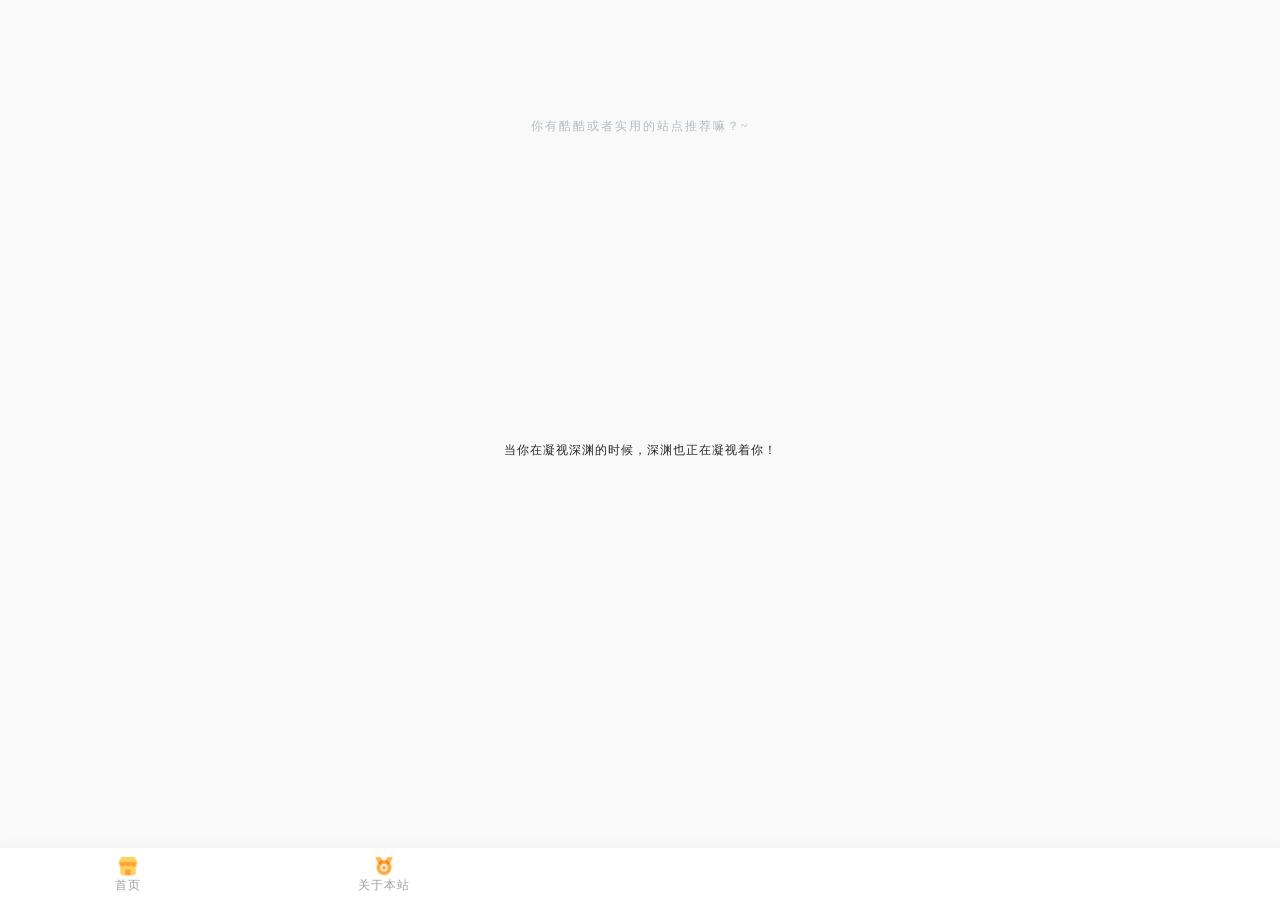
==== commit 374822da: "Add files via upload" ====
--- a/index.html
+++ b/index.html
@@ -847,7 +847,7 @@
 						</a>
 						<div>立即前往</div>
 					</div>  -->
-					<!-- 作品展示模板NO2 -->
+					<!-- 作品展示模板NO2 
 					<div class="exnav05_centent_mb">
 						<a href="http://#/" target="_blank" rel="noopener noreferrer">
 							<div><img src="img/nav05_zp02.jpg" alt="[]" /></div>
@@ -855,8 +855,8 @@
 							<p>你喜欢的这里都有</p>
 						</a>
 						<div>立即前往</div>
-					</div>
-					<!-- 作品展示模板NO3 -->
+					</div>  -->
+					<!-- 作品展示模板NO3 
 					<div class="exnav05_centent_mb">
 						<a href="http://#" target="_blank" rel="noopener noreferrer">
 							<div><img src="img/nav05_zp03.jpg" alt="[]" /></div>
@@ -864,8 +864,8 @@
 							<p>查询网络中有用的资料</p>
 						</a>
 						<div>立即前往</div>
-					</div>
-					<!-- 作品展示模板NO4 -->
+					</div> -->
+					<!-- 作品展示模板NO4 
 					<div class="exnav05_centent_mb">
 						<a href="http://#" target="_blank" rel="noopener noreferrer">
 							<div><img src="img/nav05_zp04.jpg" alt="[]" /></div>
@@ -873,8 +873,8 @@
 							<p>x6dtousu@gmail.com邮箱</p>
 						</a>
 						<div>立即前往</div>
-					</div>
-					<!-- 作品展示模板NO5 -->
+					</div>  -->
+					<!-- 作品展示模板NO5 
 					<div class="exnav05_centent_mb">
 						<a href="http://#" target="_blank" rel="noopener noreferrer">
 							<div><img src="img/nav05_zp05.jpg" alt="[]" /></div>
@@ -882,8 +882,8 @@
 							<p>点了别怪我哦</p>
 						</a>
 						<div>立即前往</div>
-					</div>
-					<!-- 作品展示模板NO6 -->
+					</div>  -->
+					<!-- 作品展示模板NO6 
 					<div class="exnav05_centent_mb">
 						<a href="http://#" target="_blank" rel="noopener noreferrer">
 							<div><img src="img/nav05_zp01.jpg" alt="[]" /></div>
@@ -892,15 +892,15 @@
 						</a>
 						<div>立即前往</div>
 					</div>
-				</div>
-
-				<!--团队成员优秀站点-->
+				</div> -->
+
+				<!--团队成员优秀站点
 				<div class="exn5_nr">
 					<div class="exnav05_centent_tit">
 						<h2>🦄团队成员·优秀站点🦄</h2>
 						<p>优秀的站点就应该被展示出来！</p>
-					</div>
-					<!-- 作品展示模板NO1 -->
+					</div>  -->
+					<!-- 作品展示模板NO1 
 					<div class="exnav05_centent_mb">
 						<a href="http://#/" target="_blank" rel="noopener noreferrer">
 							<div><img src="img/nav05_zp01.jpg" alt="[]" /></div>
@@ -908,8 +908,8 @@
 							<p>爱生活，爱分享</p>
 						</a>
 						<div>立即前往</div>
-					</div>
-					<!-- 作品展示模板NO2 -->
+					</div> -->
+					<!-- 作品展示模板NO2 
 					<div class="exnav05_centent_mb">
 						<a href="http://#/" target="_blank" rel="noopener noreferrer">
 							<div><img src="img/nav05_zp02.jpg" alt="[]" /></div>
@@ -917,8 +917,8 @@
 							<p>你喜欢的这里都有</p>
 						</a>
 						<div>立即前往</div>
-					</div>
-					<!-- 作品展示模板NO3 -->
+					</div>  -->
+					<!-- 作品展示模板NO3 
 					<div class="exnav05_centent_mb">
 						<a href="http://#" target="_blank" rel="noopener noreferrer">
 							<div><img src="img/nav05_zp03.jpg" alt="[]" /></div>
@@ -926,8 +926,8 @@
 							<p>查询网络中对我实施语言暴力的坏人</p>
 						</a>
 						<div>立即前往</div>
-					</div>
-					<!-- 作品展示模板NO4 -->
+					</div> -->
+					<!-- 作品展示模板NO4 
 					<div class="exnav05_centent_mb">
 						<a href="http://#" target="_blank" rel="noopener noreferrer">
 							<div><img src="img/nav05_zp04.jpg" alt="[]" /></div>
@@ -935,8 +935,8 @@
 							<p>***@cnm.sb邮箱</p>
 						</a>
 						<div>立即前往</div>
-					</div>
-					<!-- 作品展示模板NO5 -->
+					</div>  -->
+					<!-- 作品展示模板NO5 
 					<div class="exnav05_centent_mb">
 						<a href="http://#" target="_blank" rel="noopener noreferrer">
 							<div><img src="img/nav05_zp05.jpg" alt="[]" /></div>
@@ -944,8 +944,8 @@
 							<p>点了别怪我哦</p>
 						</a>
 						<div>立即前往</div>
-					</div>
-					<!-- 作品展示模板NO6 -->
+					</div> -->
+					<!-- 作品展示模板NO6 
 					<div class="exnav05_centent_mb">
 						<a href="http://#" target="_blank" rel="noopener noreferrer">
 							<div><img src="img/nav05_zp01.jpg" alt="[]" /></div>
@@ -953,15 +953,15 @@
 							<p>阿巴阿巴~</p>
 						</a>
 						<div>立即前往</div>
-					</div>
-					<!-- 作品展示模板NO6 -->
+					</div> -->
+					<!-- 作品展示模板NO6 
 					<div class="exnav05_centent_mb">
 						<a href="http://#" target="_blank" rel="noopener noreferrer">
 							<div><img src="img/nav05_zp02.jpg" alt="[]" /></div>
 							<h3>贫困网</h3>
 							<p>大哥大姐们，给小弟捐点呗，感激不尽！</p>
 						</a>
-						<div>立即前往</div>
+						<div>立即前往</div> -->
 					</div>
 				</div>
 				<p class="exnav05_footer">你有酷酷或者实用的站点推荐嘛？~</p>
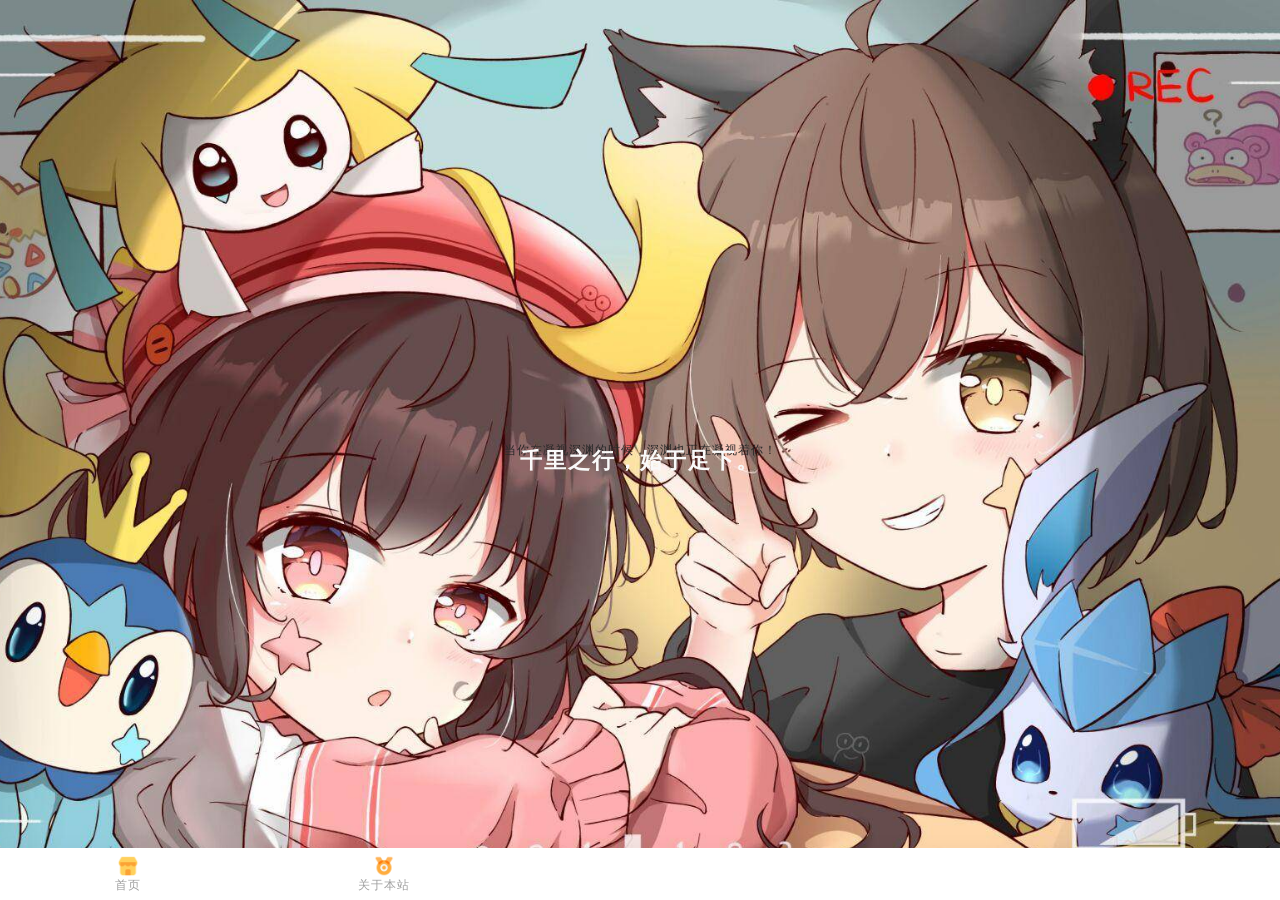
==== commit 88c2642e: "Add files via upload" ====
--- a/index.html
+++ b/index.html
@@ -147,7 +147,7 @@
 						</p>
 						<h3>😁网站的艰难运行环境</h3>
 						<p>
-							服务器最近遭受DDOS攻击，官方部分站点已瘫痪，恢复时间不确定。主页托管在Github上，速度相对较慢，请耐心等待，哈哈哈哈哈哈哈嗝~
+							主页托管在Github上，速度相对较慢，请耐心等待，哈哈哈哈哈哈哈嗝~
 						</p>
 						<p>
 							&nbsp;
@@ -225,7 +225,7 @@
 					</div>
 				</div>
 
-				<!-- 第四页 - 商业合作 -->
+				<!-- 第四页 - 商业合作 
 				<div id="nav04">
 					<div class="nav04_bg"></div>
 					<div class="nav04_zsc">
@@ -235,11 +235,11 @@
 						</div>
 						<p>即使夜深人静，我们依然在努力！</p>
 					</div>
-				</div>
-
-				<!-- 第五页 - 站点展示-->
+				</div> -->
+
+				<!-- 第五页 - 站点展示-
 				<div id="nav05">
-					<!-- 第五页-头部图片动态 -->
+					-- 第五页-头部图片动态 -
 					<div class="nav05_top">
 						<div class="nav05_topbgkj">
 							<div class="nav05_top_bg"></div>
@@ -248,13 +248,13 @@
 						</div>
 						<div class="nav05_top_fj"><img src="img/nav05_fj.png" alt="△"></div>
 					</div>
-					<!-- 第五页-内容区域 -->
+					-- 第五页-内容区域 --
 					<div class="nav05_centent">
 						<div class="nav05_centent_tit">
 							<h1>🦄官方站点🦄</h1>
 							<p>注:如果官方站点打不开则因为服务器被DDOS了</p>
 						</div>
-						<!-- 作品展示模板NO1 -->
+						-- 作品展示模板NO1 --
 						<div class="nav05_centent_mb">
 							<a href="https://space.bilibili.com/109969908" target="_blank" rel="noopener noreferrer">
 								<div><img src="img/nav05_zp02.jpg" alt="[]"></div>
@@ -263,7 +263,7 @@
 							</a>
 							<div>立即前往</div>
 						</div>
-						<!-- 作品展示模板NO2 -->
+						-- 作品展示模板NO2 --
 						<div class="nav05_centent_mb">
 							<a href="https://www.3ffn.com" target="_blank" rel="noopener noreferrer">
 								<div><img src="img/nav05_zp01.jpg" alt="[]"></div>
@@ -272,7 +272,7 @@
 							</a>
 							<div>立即前往</div>
 						</div>
-						<!-- 作品展示模板NO3 -->
+						-- 作品展示模板NO3 --
 						<div class="nav05_centent_mb">
 							<a href="https://www.3yzy.cn/" target="_blank" rel="noopener noreferrer">
 								<div><img src="img/nav05_zp05.jpg" alt="[]"></div>
@@ -281,7 +281,7 @@
 							</a>
 							<div>立即前往</div>
 						</div>
-						<!-- 作品展示模板NO4 -->
+						-- 作品展示模板NO4 --
 						<div class="nav05_centent_mb">
 							<a href="https://space.bilibili.com/109969908" target="_blank" rel="noopener noreferrer">
 								<div><img src="img/nav05_zp04.jpg" alt="[]"></div>
@@ -290,7 +290,7 @@
 							</a>
 							<div>立即前往</div>
 						</div>
-						<!-- 作品展示模板NO5 -->
+						-- 作品展示模板NO5 --
 						<div class="nav05_centent_mb">
 							<a href="http://www.tv.3yzy.com/" target="_blank" rel="noopener noreferrer">
 								<div><img src="img/nav05_zp03.jpg" alt="[]"></div>
@@ -299,7 +299,7 @@
 							</a>
 							<div>立即前往</div>
 						</div>
-						<!-- 作品展示模板NO6 
+						-- 作品展示模板NO6 
 						<div class="nav05_centent_mb">
 							<a href="http://#" target="_blank" rel="noopener noreferrer">
 								<div><img src="img/nav05_zp01.jpg" alt="[]"></div>
@@ -307,8 +307,8 @@
 								<p>个性***@邮箱</p>
 							</a>
 							<div>立即前往</div>
-						</div>-->
-						<!-- 作品展示模板NO7 
+						</div>--
+						-- 作品展示模板NO7 
 						<div class="nav05_centent_mb">
 							<a href="http://#/" target="_blank" rel="noopener noreferrer">
 								<div><img src="img/nav05_zp01.jpg" alt="[]"></div>
@@ -316,7 +316,7 @@
 								<p>贫困</p>
 							</a>
 							<div>立即前往</div>
-						</div>-->
+						</div>
 					</div>
 
 
@@ -325,7 +325,7 @@
 							<h1>🦄团队成员·优秀站点🦄</h1>
 							<p>优秀的站点，就要被展示出来！</p>
 						</div>
-						<!-- 作品展示模板NO1 -->
+						-- 作品展示模板NO1 --
 						<div class="nav05_centent_mb">
 							<a href="http://#" target="_blank" rel="noopener noreferrer">
 								<div><img src="img/nav05_zp01.jpg" alt="[]"></div>
@@ -334,7 +334,7 @@
 							</a>
 							<div>立即前往</div>
 						</div>
-						<!-- 作品展示模板NO2 -->
+						-- 作品展示模板NO2 --
 						<div class="nav05_centent_mb">
 							<a href="http://#/" target="_blank" rel="noopener noreferrer">
 								<div><img src="img/nav05_zp02.jpg" alt="[]"></div>
@@ -343,7 +343,7 @@
 							</a>
 							<div>立即前往</div>
 						</div>
-						<!-- 作品展示模板NO3 -->
+						-- 作品展示模板NO3 --
 						<div class="nav05_centent_mb">
 							<a href="http://#/" target="_blank" rel="noopener noreferrer">
 								<div><img src="img/nav05_zp03.jpg" alt="[]"></div>
@@ -352,7 +352,7 @@
 							</a>
 							<div>立即前往</div>
 						</div>
-						<!-- 作品展示模板NO4 -->
+						-- 作品展示模板NO4 --
 						<div class="nav05_centent_mb">
 							<a href="http://#/" target="_blank" rel="noopener noreferrer">
 								<div><img src="img/nav05_zp04.jpg" alt="[]"></div>
@@ -361,7 +361,7 @@
 							</a>
 							<div>立即前往</div>
 						</div>
-						<!-- 作品展示模板NO5 -->
+						-- 作品展示模板NO5 --
 						<div class="nav05_centent_mb">
 							<a href="http://#/" target="_blank" rel="noopener noreferrer">
 								<div><img src="img/nav05_zp05.jpg" alt="[]"></div>
@@ -370,7 +370,7 @@
 							</a>
 							<div>立即前往</div>
 						</div>
-						<!-- 作品展示模板NO6 -->
+						-- 作品展示模板NO6 --
 						<div class="nav05_centent_mb">
 							<a href="http://#/" target="_blank" rel="noopener noreferrer">
 								<div><img src="img/nav05_zp01.jpg" alt="[]"></div>
@@ -379,7 +379,7 @@
 							</a>
 							<div>立即前往</div>
 						</div>
-						<!-- 作品展示模板NO7 -->
+						-- 作品展示模板NO7 --
 						<div class="nav05_centent_mb">
 							<a href="http://#" target="_blank" rel="noopener noreferrer">
 								<div><img src="img/nav05_zp03.jpg" alt="[]"></div>
@@ -387,9 +387,9 @@
 								<p>大哥大姐们，给小弟捐点呗</p>
 							</a>
 							<div>立即前往</div>
-						</div>
-					</div>
-					<p class="nav05_footer">你有酷酷或者实用的站点推荐嘛？~</p>
+						</div> -->
+					</div>
+					<p class="nav05_footer">你有有趣或实用的站点推荐嘛？~</p>
 				</div>
 
 				<!-- 第六页 - 本站源码 -->
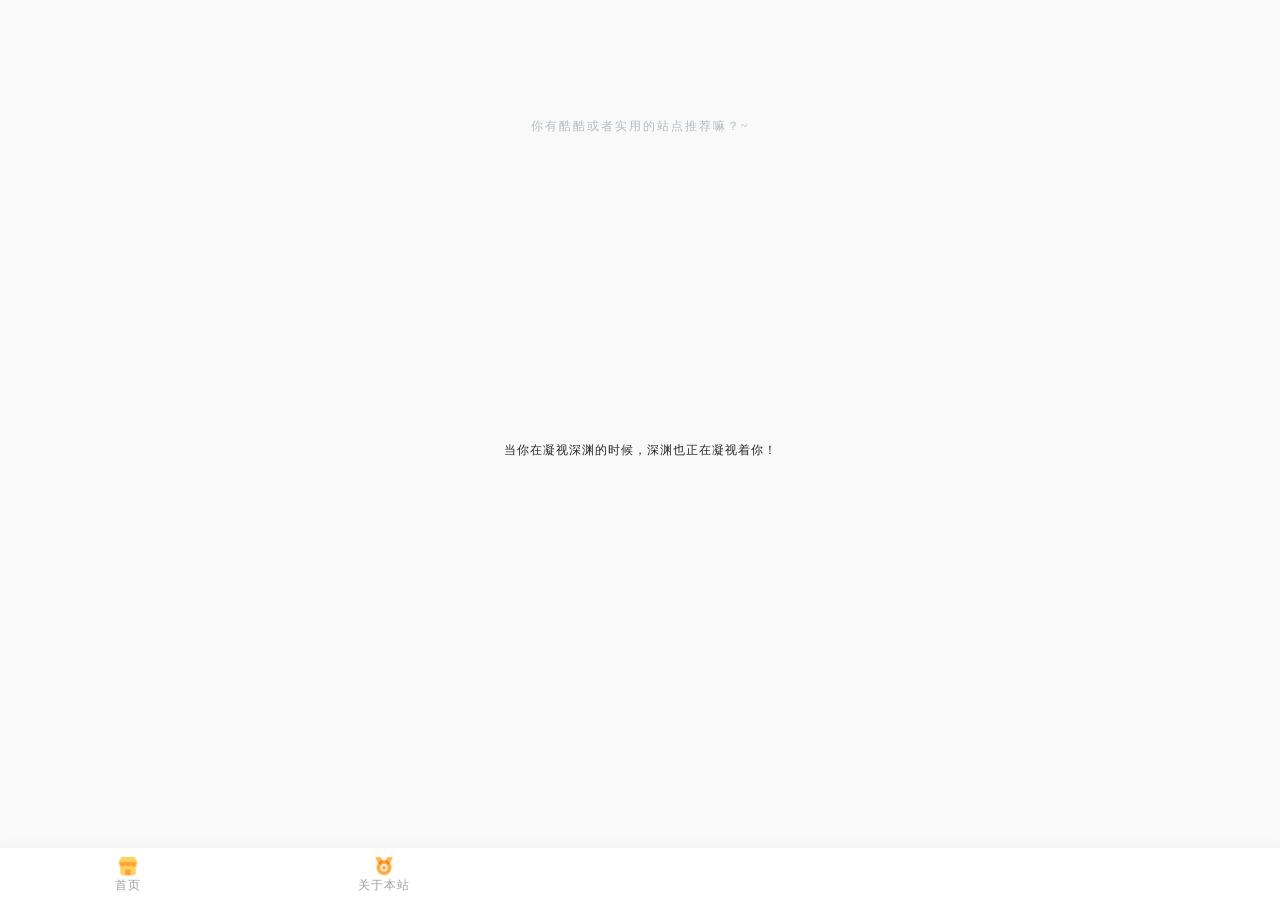
==== commit ffdc00aa: "Add files via upload" ====
--- a/index.html
+++ b/index.html
@@ -7,9 +7,9 @@
 	<meta charset="UTF-8">
 	<meta name="language" content="zh-CN">
 	<meta name="title" content="个人站">
-	<meta name="author" content="黄页个人站-免费发布">
-	<meta name="description" content="黄页个人站，免费资源分享！">
-	<meta name="keywords" content="黄页个人站,资源下载">
+	<meta name="author" content="个人站-免费发布">
+	<meta name="description" content="个人站，免费资源分享！">
+	<meta name="keywords" content="个人站,资源下载">
 	<meta name="robots" content="All">
 	<!--数据抓取完成-->
 	<title>普普通通的网站</title>
@@ -53,7 +53,7 @@
 				<li id="cleft_li06" onclick="AddFavorite('肥鸟论坛',location.href)"><img
 						src="font/cnmsb06.png" /><span>收藏本站</span></li>
 
-				<!-- <li class="cleft_bottom"><img src="font/nav_bottom.png"><span>宽度设置</span></li> -->
+			<!--	 <li class="cleft_bottom"><img src="font/nav_bottom.png"><span>宽度设置</span></li> -->
 			</ul>
 
 
@@ -392,13 +392,13 @@
 					<p class="nav05_footer">你有有趣或实用的站点推荐嘛？~</p>
 				</div>
 
-				<!-- 第六页 - 本站源码 -->
+				<!-- 第六页 - 本站源码
 				<div id="nav07">
 					<div class="nav07_bg">
 						<div class="nav07_bt">本站源码</div>
 					</div>
 
-					<!-- 写在前面 -->
+					-- 写在前面 --
 					<div class="nav07_kj">
 						<h3>😁写/在/前/面</h3>
 						<p>
@@ -415,7 +415,7 @@
 						</p>
 					</div>
 
-					<!-- 版权相关 -->
+					-- 版权相关 --
 					<div class="nav07_kj">
 						<h3>😁版/权/相/关</h3>
 						<p>
@@ -431,7 +431,7 @@
 						</p>
 					</div>
 
-					<!-- 源码相关 -->
+					-- 源码相关 --
 					<div class="nav07_kj">
 						<h3>😁源/码/相/关</h3>
 						<p>
@@ -448,10 +448,10 @@
 						</p>
 					</div>
 
-					<!-- 修改指引 -->
+					-- 修改指引 --
 					<div class="nav07_kj">
 						<h3>😁修/改/指/引</h3>
-						<!-- <h5>行数不一定百分百准确，在大致范围附近</h5> -->
+						-- <h5>行数不一定百分百准确，在大致范围附近</h5> 
 						<h4>(1)网站特殊字体</h4>
 						<p>
 							全局字体：默认宋体 [cnm.sb_pc.css]第5行
@@ -577,7 +577,7 @@
 
 
 
-					<!-- 拓展功能 -->
+					-- 拓展功能 --
 					<div class="nav07_kj">
 						<h3>😁拓/展/功/能</h3>
 						<h4>这些都不难，你们可以自行选择添加</h4>
@@ -598,13 +598,13 @@
 						</p>
 					</div>
 
-					<!-- 到底了-提示 -->
+					-- 到底了-提示 --
 					<p class="ebpx7">--- 如果有好的想法或建议，可发送至站长邮箱(admin@3yzy.com)，期待您的来信---</p>
 				</div>
 			</div>
 
 
-		</div>
+		</div> -->
 
 
 
@@ -631,7 +631,7 @@
 				<div class="exn1_top">
 					<img src="img/cnm.sb.svg" />
 					<span>6666</span>
-					<!-- <a href="https://" target="_blank" rel="noopener noreferrer">官网</a> -->
+					<a href="https://" target="_blank" rel="noopener noreferrer">官网</a>
 				</div>
 				<div class="exn1_banner">
 					<h3>欢迎来到</h3>
@@ -648,8 +648,8 @@
 						<div><img src="font/cnmsb02.png" /></div>
 						<h5>关于本站</h5>
 						<p>关于本站站长的相关信息与爱好哟！</p>
-					<!-- </li>
-					<li id="exn1_03">
+					</li>
+					<!-- <li id="exn1_03">
 						<div><img src="font/cnmsb03.png" /></div>
 						<h5>站长团队</h5>
 						<p>站长的小伙伴们，也许你也可以加入喔~</p>
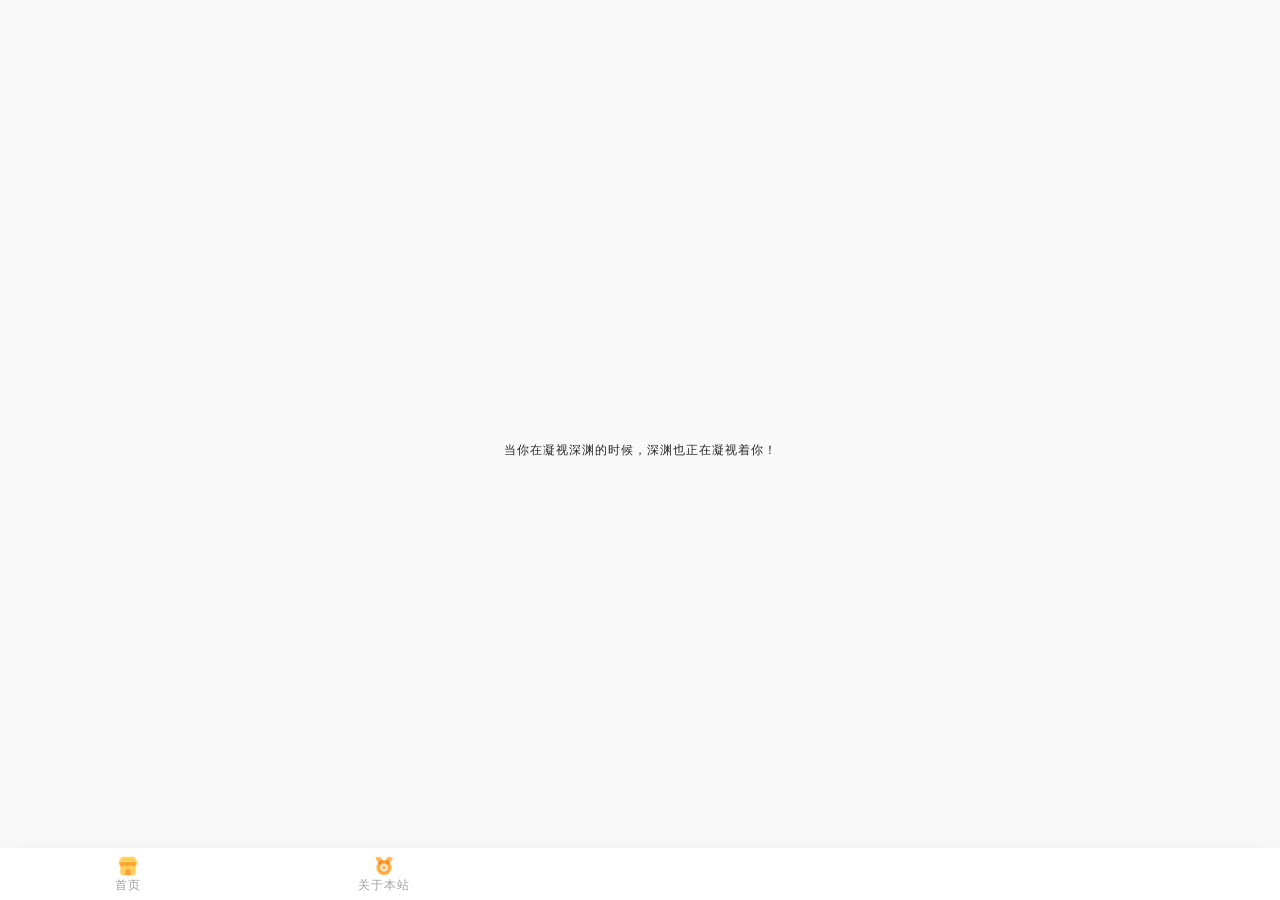
==== commit ea1ad438: "更新 index.html" ====
--- a/index.html
+++ b/index.html
@@ -48,7 +48,7 @@
 				</li>
 				<li id="cleft_li02"><img src="font/cnmsb02.png" /><span>关于本站</span></li>
 				<!-- <li id="cleft_li03"><img src="font/cnmsb03.png" /><span>站长团队</span></li> -->
-				<!-- <li id="cleft_li05"><img src="font/cnmsb05.png" /><span>站点展示</span></li> -->
+				<li id="cleft_li05"><img src="font/cnmsb05.png" /><span>站点展示</span></li>
 				<!-- <li id="cleft_li07"><img src="font/cnmsb07.png" /><span>本站源码</span></li> -->
 				<li id="cleft_li06" onclick="AddFavorite('肥鸟论坛',location.href)"><img
 						src="font/cnmsb06.png" /><span>收藏本站</span></li>
@@ -237,9 +237,9 @@
 					</div>
 				</div> -->
 
-				<!-- 第五页 - 站点展示-
+				<!-- 第五页 - 站点展示-->
 				<div id="nav05">
-					-- 第五页-头部图片动态 -
+					<!-- 第五页-头部图片动态 -->
 					<div class="nav05_top">
 						<div class="nav05_topbgkj">
 							<div class="nav05_top_bg"></div>
@@ -248,13 +248,13 @@
 						</div>
 						<div class="nav05_top_fj"><img src="img/nav05_fj.png" alt="△"></div>
 					</div>
-					-- 第五页-内容区域 --
+					<!-- 第五页-内容区域 -->
 					<div class="nav05_centent">
 						<div class="nav05_centent_tit">
-							<h1>🦄官方站点🦄</h1>
-							<p>注:如果官方站点打不开则因为服务器被DDOS了</p>
-						</div>
-						-- 作品展示模板NO1 --
+							<h1>其他</h1>
+							<p>注:114514</p>
+						</div>
+						<!-- 作品展示模板NO1 --
 						<div class="nav05_centent_mb">
 							<a href="https://space.bilibili.com/109969908" target="_blank" rel="noopener noreferrer">
 								<div><img src="img/nav05_zp02.jpg" alt="[]"></div>
